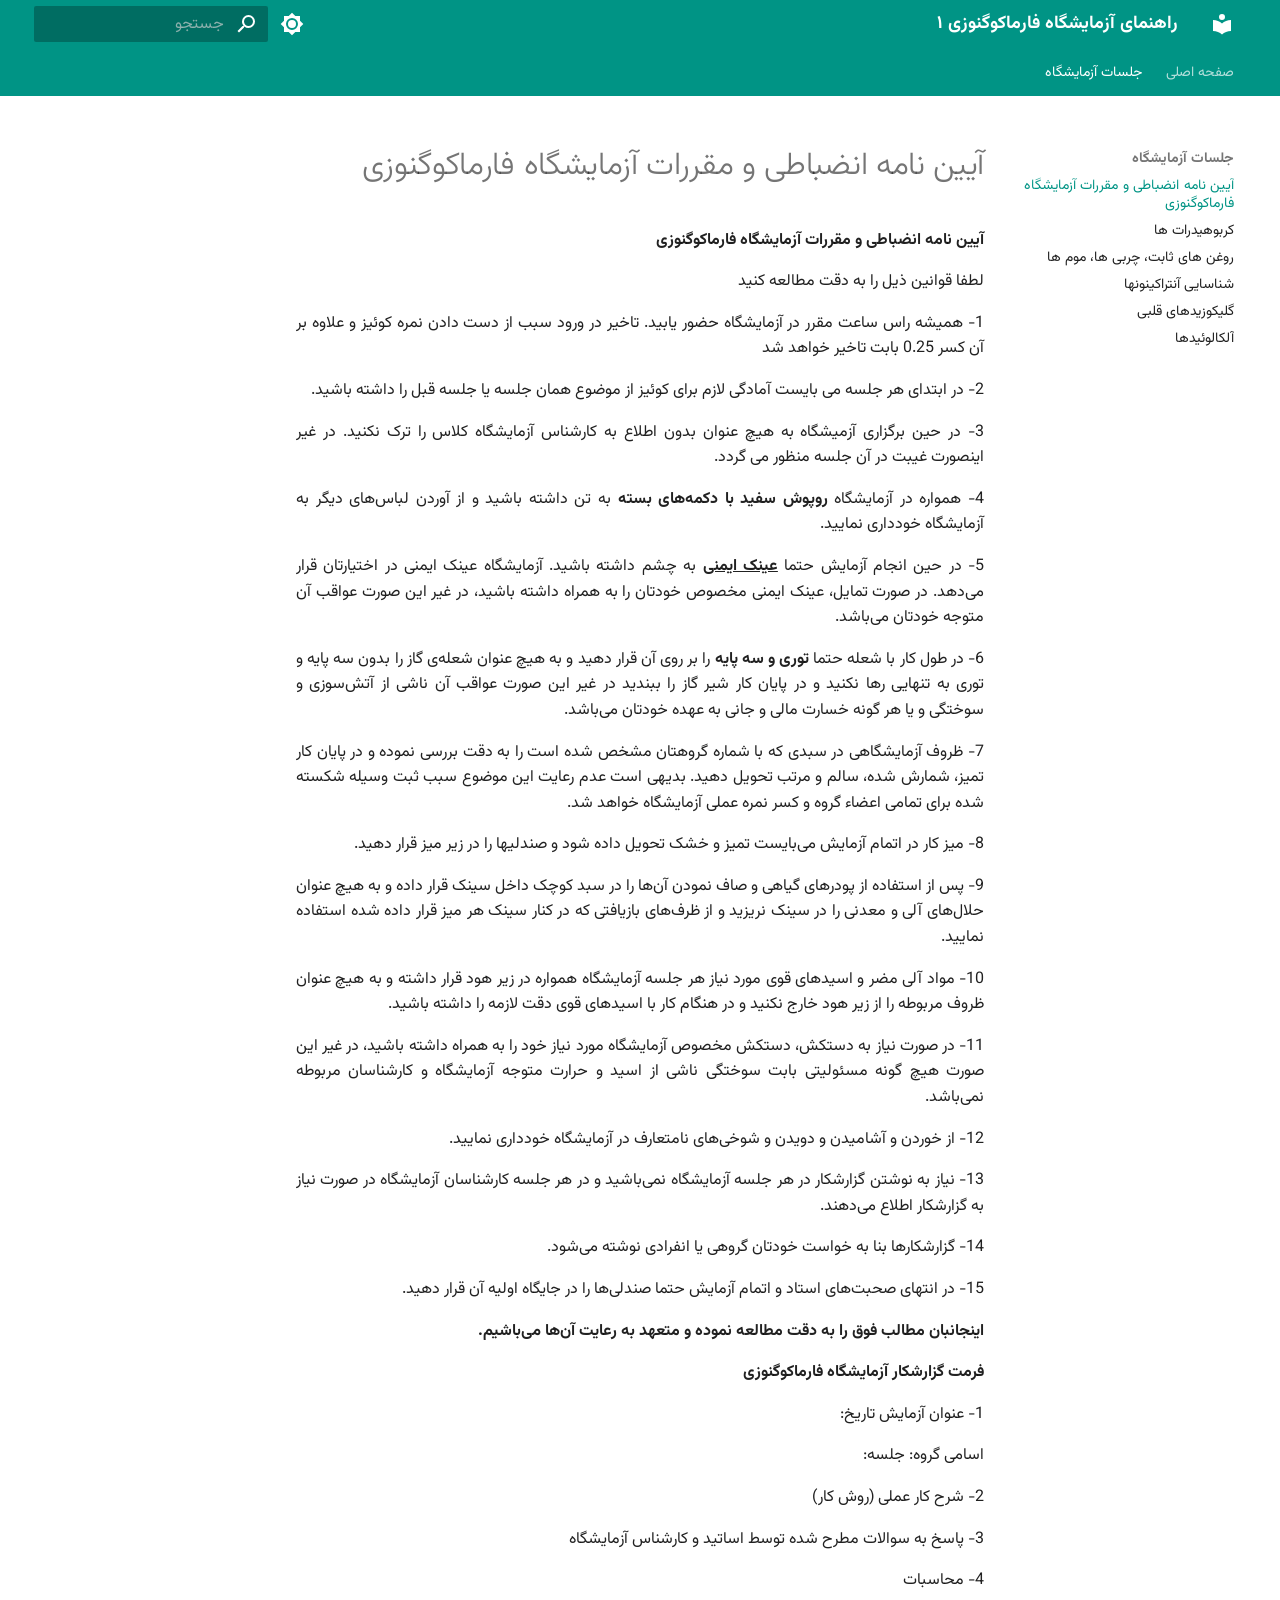
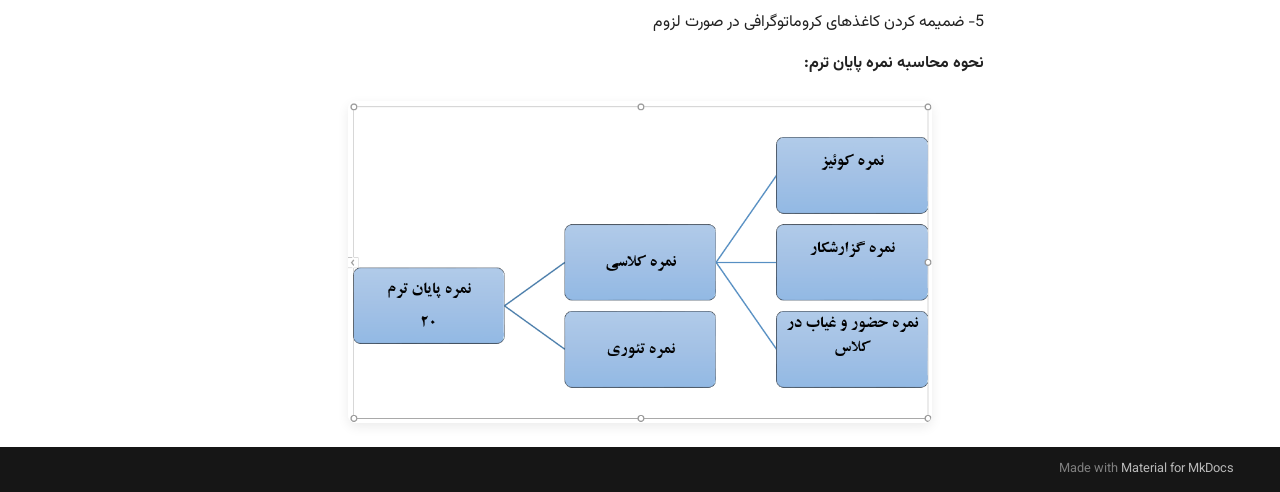
==== session_01/index.html @ 50187b8a "Deployed cee4f07 with MkDocs version: 1.6.1" ====
<!doctype html>
<html lang="fa" class="no-js">
  <head>
    
      <meta charset="utf-8">
      <meta name="viewport" content="width=device-width,initial-scale=1">
      
        <meta name="description" content="Pharmacognosy Laboratory Manual">
      
      
        <meta name="author" content="Pharmacognosy Department">
      
      
      
        <link rel="prev" href="..">
      
      
        <link rel="next" href="../session_02/">
      
      
        
      
      
      <link rel="icon" href="../assets/images/favicon.png">
      <meta name="generator" content="mkdocs-1.6.1, mkdocs-material-9.7.7">
    
    
      
        <title>آیین نامه انضباطی و مقررات آزمایشگاه فارماکوگنوزی - راهنمای آزمایشگاه فارماکوگنوزی ۱</title>
      
    
    
      <link rel="stylesheet" href="../assets/stylesheets/main.ec1eaa64.min.css">
      
        
        <link rel="stylesheet" href="../assets/stylesheets/palette.ab4e12ef.min.css">
      
      


    
    
      
    
    
      
        
        
        <link rel="preconnect" href="https://fonts.gstatic.com" crossorigin>
        <link rel="stylesheet" href="https://fonts.googleapis.com/css?family=Roboto:300,300i,400,400i,700,700i%7CRoboto+Mono:400,400i,700,700i&display=fallback">
        <style>:root{--md-text-font:"Roboto";--md-code-font:"Roboto Mono"}</style>
      
    
    
      <link rel="stylesheet" href="../stylesheets/extra.css">
    
    <script>__md_scope=new URL("..",location),__md_hash=e=>[...e].reduce(((e,_)=>(e<<5)-e+_.charCodeAt(0)),0),__md_get=(e,_=localStorage,t=__md_scope)=>JSON.parse(_.getItem(t.pathname+"."+e)),__md_set=(e,_,t=localStorage,a=__md_scope)=>{try{t.setItem(a.pathname+"."+e,JSON.stringify(_))}catch(e){}}</script>
    
      

    
    
  </head>
  
  
    
    
      
    
    
    
    
    <body dir="rtl" data-md-color-scheme="default" data-md-color-primary="teal" data-md-color-accent="indigo">
  
    
    <input class="md-toggle" data-md-toggle="drawer" type="checkbox" id="__drawer" autocomplete="off">
    <input class="md-toggle" data-md-toggle="search" type="checkbox" id="__search" autocomplete="off">
    <label class="md-overlay" for="__drawer"></label>
    <div data-md-component="skip">
      
    </div>
    <div data-md-component="announce">
      
    </div>
    
    
      

<header class="md-header" data-md-component="header">
  <nav class="md-header__inner md-grid" aria-label="سرتیتر">
    <a href=".." title="راهنمای آزمایشگاه فارماکوگنوزی ۱" class="md-header__button md-logo" aria-label="راهنمای آزمایشگاه فارماکوگنوزی ۱" data-md-component="logo">
      
  
  <svg xmlns="http://www.w3.org/2000/svg" viewBox="0 0 24 24"><path d="M12 8a3 3 0 0 0 3-3 3 3 0 0 0-3-3 3 3 0 0 0-3 3 3 3 0 0 0 3 3m0 3.54C9.64 9.35 6.5 8 3 8v11c3.5 0 6.64 1.35 9 3.54 2.36-2.19 5.5-3.54 9-3.54V8c-3.5 0-6.64 1.35-9 3.54"/></svg>

    </a>
    <label class="md-header__button md-icon" for="__drawer">
      
      <svg xmlns="http://www.w3.org/2000/svg" viewBox="0 0 24 24"><path d="M3 6h18v2H3zm0 5h18v2H3zm0 5h18v2H3z"/></svg>
    </label>
    <div class="md-header__title" data-md-component="header-title">
      <div class="md-header__ellipsis">
        <div class="md-header__topic">
          <span class="md-ellipsis">
            راهنمای آزمایشگاه فارماکوگنوزی ۱
          </span>
        </div>
        <div class="md-header__topic" data-md-component="header-topic">
          <span class="md-ellipsis">
            
              آیین نامه انضباطی و مقررات آزمایشگاه فارماکوگنوزی
            
          </span>
        </div>
      </div>
    </div>
    
      
        <form class="md-header__option" data-md-component="palette">
  
    
    
    
    <input class="md-option" data-md-color-media="" data-md-color-scheme="default" data-md-color-primary="teal" data-md-color-accent="indigo"  aria-label="حالت تاریک"  type="radio" name="__palette" id="__palette_0">
    
      <label class="md-header__button md-icon" title="حالت تاریک" for="__palette_1" hidden>
        <svg xmlns="http://www.w3.org/2000/svg" viewBox="0 0 24 24"><path d="M12 8a4 4 0 0 0-4 4 4 4 0 0 0 4 4 4 4 0 0 0 4-4 4 4 0 0 0-4-4m0 10a6 6 0 0 1-6-6 6 6 0 0 1 6-6 6 6 0 0 1 6 6 6 6 0 0 1-6 6m8-9.31V4h-4.69L12 .69 8.69 4H4v4.69L.69 12 4 15.31V20h4.69L12 23.31 15.31 20H20v-4.69L23.31 12z"/></svg>
      </label>
    
  
    
    
    
    <input class="md-option" data-md-color-media="" data-md-color-scheme="slate" data-md-color-primary="teal" data-md-color-accent="indigo"  aria-label="حالت روشن"  type="radio" name="__palette" id="__palette_1">
    
      <label class="md-header__button md-icon" title="حالت روشن" for="__palette_0" hidden>
        <svg xmlns="http://www.w3.org/2000/svg" viewBox="0 0 24 24"><path d="M12 18c-.89 0-1.74-.2-2.5-.55C11.56 16.5 13 14.42 13 12s-1.44-4.5-3.5-5.45C10.26 6.2 11.11 6 12 6a6 6 0 0 1 6 6 6 6 0 0 1-6 6m8-9.31V4h-4.69L12 .69 8.69 4H4v4.69L.69 12 4 15.31V20h4.69L12 23.31 15.31 20H20v-4.69L23.31 12z"/></svg>
      </label>
    
  
</form>
      
    
    
      <script>var palette=__md_get("__palette");if(palette&&palette.color){if("(prefers-color-scheme)"===palette.color.media){var media=matchMedia("(prefers-color-scheme: light)"),input=document.querySelector(media.matches?"[data-md-color-media='(prefers-color-scheme: light)']":"[data-md-color-media='(prefers-color-scheme: dark)']");palette.color.media=input.getAttribute("data-md-color-media"),palette.color.scheme=input.getAttribute("data-md-color-scheme"),palette.color.primary=input.getAttribute("data-md-color-primary"),palette.color.accent=input.getAttribute("data-md-color-accent")}for(var[key,value]of Object.entries(palette.color))document.body.setAttribute("data-md-color-"+key,value)}</script>
    
    
    
      
      
        <label class="md-header__button md-icon" for="__search">
          
          <svg xmlns="http://www.w3.org/2000/svg" viewBox="0 0 24 24"><path d="M9.5 3A6.5 6.5 0 0 1 16 9.5c0 1.61-.59 3.09-1.56 4.23l.27.27h.79l5 5-1.5 1.5-5-5v-.79l-.27-.27A6.52 6.52 0 0 1 9.5 16 6.5 6.5 0 0 1 3 9.5 6.5 6.5 0 0 1 9.5 3m0 2C7 5 5 7 5 9.5S7 14 9.5 14 14 12 14 9.5 12 5 9.5 5"/></svg>
        </label>
        <div class="md-search" data-md-component="search" role="dialog">
  <label class="md-search__overlay" for="__search"></label>
  <div class="md-search__inner" role="search">
    <form class="md-search__form" name="search">
      <input type="text" class="md-search__input" name="query" aria-label="جستجو" placeholder="جستجو" autocapitalize="off" autocorrect="off" autocomplete="off" spellcheck="false" data-md-component="search-query" required>
      <label class="md-search__icon md-icon" for="__search">
        
        <svg xmlns="http://www.w3.org/2000/svg" viewBox="0 0 24 24"><path d="M9.5 3A6.5 6.5 0 0 1 16 9.5c0 1.61-.59 3.09-1.56 4.23l.27.27h.79l5 5-1.5 1.5-5-5v-.79l-.27-.27A6.52 6.52 0 0 1 9.5 16 6.5 6.5 0 0 1 3 9.5 6.5 6.5 0 0 1 9.5 3m0 2C7 5 5 7 5 9.5S7 14 9.5 14 14 12 14 9.5 12 5 9.5 5"/></svg>
        
        <svg xmlns="http://www.w3.org/2000/svg" viewBox="0 0 24 24"><path d="M20 11v2H8l5.5 5.5-1.42 1.42L4.16 12l7.92-7.92L13.5 5.5 8 11z"/></svg>
      </label>
      <nav class="md-search__options" aria-label="جستجو">
        
        <button type="reset" class="md-search__icon md-icon" title="بازنشانی" aria-label="بازنشانی" tabindex="-1">
          
          <svg xmlns="http://www.w3.org/2000/svg" viewBox="0 0 24 24"><path d="M19 6.41 17.59 5 12 10.59 6.41 5 5 6.41 10.59 12 5 17.59 6.41 19 12 13.41 17.59 19 19 17.59 13.41 12z"/></svg>
        </button>
      </nav>
      
        <div class="md-search__suggest" data-md-component="search-suggest"></div>
      
    </form>
    <div class="md-search__output">
      <div class="md-search__scrollwrap" tabindex="0" data-md-scrollfix>
        <div class="md-search-result" data-md-component="search-result">
          <div class="md-search-result__meta">
            راه‌اندازی جستجو
          </div>
          <ol class="md-search-result__list" role="presentation"></ol>
        </div>
      </div>
    </div>
  </div>
</div>
      
    
    
  </nav>
  
</header>
    
    <div class="md-container" data-md-component="container">
      
      
        
          
            
<nav class="md-tabs" aria-label="زبانه‌ها" data-md-component="tabs">
  <div class="md-grid">
    <ul class="md-tabs__list">
      
        
  
  
  
  
    <li class="md-tabs__item">
      <a href=".." class="md-tabs__link">
        
  
  
    
  
  صفحه اصلی

      </a>
    </li>
  

      
        
  
  
  
    
  
  
    
    
      <li class="md-tabs__item md-tabs__item--active">
        <a href="./" class="md-tabs__link">
          
  
  
  جلسات آزمایشگاه

        </a>
      </li>
    
  

      
    </ul>
  </div>
</nav>
          
        
      
      <main class="md-main" data-md-component="main">
        <div class="md-main__inner md-grid">
          
            
              
              <div class="md-sidebar md-sidebar--primary" data-md-component="sidebar" data-md-type="navigation" >
                <div class="md-sidebar__scrollwrap">
                  <div class="md-sidebar__inner">
                    


  


<nav class="md-nav md-nav--primary md-nav--lifted" aria-label="هدایت" data-md-level="0">
  <label class="md-nav__title" for="__drawer">
    <a href=".." title="راهنمای آزمایشگاه فارماکوگنوزی ۱" class="md-nav__button md-logo" aria-label="راهنمای آزمایشگاه فارماکوگنوزی ۱" data-md-component="logo">
      
  
  <svg xmlns="http://www.w3.org/2000/svg" viewBox="0 0 24 24"><path d="M12 8a3 3 0 0 0 3-3 3 3 0 0 0-3-3 3 3 0 0 0-3 3 3 3 0 0 0 3 3m0 3.54C9.64 9.35 6.5 8 3 8v11c3.5 0 6.64 1.35 9 3.54 2.36-2.19 5.5-3.54 9-3.54V8c-3.5 0-6.64 1.35-9 3.54"/></svg>

    </a>
    راهنمای آزمایشگاه فارماکوگنوزی ۱
  </label>
  
  <ul class="md-nav__list" data-md-scrollfix>
    
      
      
  
  
  
  
    <li class="md-nav__item">
      <a href=".." class="md-nav__link">
        
  
  
  <span class="md-ellipsis">
    
  
    صفحه اصلی
  

    
  </span>
  
  

      </a>
    </li>
  

    
      
      
  
  
    
  
  
  
    
    
    
    
      
        
        
      
      
    
    
    <li class="md-nav__item md-nav__item--active md-nav__item--section md-nav__item--nested">
      
        
        
        <input class="md-nav__toggle md-toggle " type="checkbox" id="__nav_2" checked>
        
          
          <label class="md-nav__link" for="__nav_2" id="__nav_2_label" tabindex="">
            
  
  
  <span class="md-ellipsis">
    
  
    جلسات آزمایشگاه
  

    
  </span>
  
  

            <span class="md-nav__icon md-icon"></span>
          </label>
        
        <nav class="md-nav" data-md-level="1" aria-labelledby="__nav_2_label" aria-expanded="true">
          <label class="md-nav__title" for="__nav_2">
            <span class="md-nav__icon md-icon"></span>
            
  
    جلسات آزمایشگاه
  

          </label>
          <ul class="md-nav__list" data-md-scrollfix>
            
              
                
  
  
    
  
  
  
    <li class="md-nav__item md-nav__item--active">
      
      <input class="md-nav__toggle md-toggle" type="checkbox" id="__toc">
      
      
      
      <a href="./" class="md-nav__link md-nav__link--active">
        
  
  
  <span class="md-ellipsis">
    
  
    آیین نامه انضباطی و مقررات آزمایشگاه فارماکوگنوزی
  

    
  </span>
  
  

      </a>
      
    </li>
  

              
            
              
                
  
  
  
  
    <li class="md-nav__item">
      <a href="../session_02/" class="md-nav__link">
        
  
  
  <span class="md-ellipsis">
    
  
    کربوهیدرات ها
  

    
  </span>
  
  

      </a>
    </li>
  

              
            
              
                
  
  
  
  
    <li class="md-nav__item">
      <a href="../session_03/" class="md-nav__link">
        
  
  
  <span class="md-ellipsis">
    
  
    روغن های ثابت، چربی ها، موم ها
  

    
  </span>
  
  

      </a>
    </li>
  

              
            
              
                
  
  
  
  
    <li class="md-nav__item">
      <a href="../session_04/" class="md-nav__link">
        
  
  
  <span class="md-ellipsis">
    
  
    شناسایی آنتراکینونها
  

    
  </span>
  
  

      </a>
    </li>
  

              
            
              
                
  
  
  
  
    <li class="md-nav__item">
      <a href="../session_05/" class="md-nav__link">
        
  
  
  <span class="md-ellipsis">
    
  
    گلیکوزیدهای قلبی
  

    
  </span>
  
  

      </a>
    </li>
  

              
            
              
                
  
  
  
  
    <li class="md-nav__item">
      <a href="../session_06/" class="md-nav__link">
        
  
  
  <span class="md-ellipsis">
    
  
    آلکالوئیدها
  

    
  </span>
  
  

      </a>
    </li>
  

              
            
          </ul>
        </nav>
      
    </li>
  

    
  </ul>
</nav>
                  </div>
                </div>
              </div>
            
            
              
              <div class="md-sidebar md-sidebar--secondary" data-md-component="sidebar" data-md-type="toc" >
                <div class="md-sidebar__scrollwrap">
                  <div class="md-sidebar__inner">
                    

<nav class="md-nav md-nav--secondary" aria-label="فهرست موضوعات">
  
  
  
  
</nav>
                  </div>
                </div>
              </div>
            
          
          
            <div class="md-content" data-md-component="content">
              
              <article class="md-content__inner md-typeset">
                
                  



  <h1>آیین نامه انضباطی و مقررات آزمایشگاه فارماکوگنوزی</h1>

<p><strong><span dir="rtl">آیین نامه انضباطی و مقررات آزمایشگاه فارماکوگنوزی</span></strong></p>
<p><span dir="rtl">لطفا قوانین ذیل را به دقت مطالعه کنید</span></p>
<p><span dir="rtl">1- همیشه راس ساعت مقرر در آزمایشگاه حضور یابید. تاخیر در ورود سبب از دست دادن نمره کوئیز و علاوه بر آن کسر 0.25 بابت تاخیر خواهد شد</span></p>
<p><span dir="rtl">2- در ابتدای هر جلسه می بایست آمادگی لازم برای کوئیز از موضوع همان جلسه یا جلسه قبل را داشته باشید.</span></p>
<p><span dir="rtl">3- در حین برگزاری آزمیشگاه به هیچ عنوان بدون اطلاع به کارشناس آزمایشگاه کلاس را ترک نکنید. در غیر اینصورت غیبت در آن جلسه منظور می گردد.</span></p>
<p><span dir="rtl">4- همواره در آزمایشگاه <strong>روپوش سفید با دکمه‌های بسته</strong> به تن داشته باشید و از آوردن لباس‌های دیگر به آزمایشگاه خودداری نمایید.</span></p>
<p><span dir="rtl">5- در حین انجام آزمایش حتما <strong><u>عینک ایمنی</u></strong> به چشم داشته باشید. آزمایشگاه عینک ایمنی در اختیارتان قرار می‌دهد. در صورت تمایل، عینک ایمنی مخصوص خودتان را به همراه داشته باشید، در غیر این صورت عواقب آن متوجه خودتان می‌باشد.</span></p>
<p><span dir="rtl">6- در طول کار با شعله حتما <strong>توری و سه پایه</strong> را بر روی آن قرار دهید و به هیچ عنوان شعله‌ی گاز را بدون سه پایه و توری به تنهایی رها نکنید و در پایان کار شیر گاز را ببندید در غیر این صورت عواقب آن ناشی از آتش‌سوزی و سوختگی و یا هر گونه خسارت مالی و جانی به عهده خودتان می‌باشد.</span></p>
<p><span dir="rtl">7- ظروف آزمایشگاهی در سبدی که با شماره گروهتان مشخص شده است را به دقت بررسی نموده و در پایان کار تمیز، شمارش شده، سالم و مرتب تحویل دهید. بدیهی است عدم رعایت این موضوع سبب ثبت وسیله شکسته شده برای تمامی اعضاء گروه و کسر نمره عملی آزمایشگاه خواهد شد.</span></p>
<p><span dir="rtl">8- میز کار در اتمام آزمایش می‌بایست تمیز و خشک تحویل داده شود و صندلیها را در زیر میز قرار دهید.</span></p>
<p><span dir="rtl">9- پس از استفاده از پودرهای گیاهی و صاف نمودن آن‌ها را در سبد کوچک داخل سینک قرار داده و به هیچ عنوان حلال‌های آلی و معدنی را در سینک نریزید و از ظرف‌های بازیافتی که در کنار سینک هر میز قرار داده شده استفاده نمایید.</span></p>
<p><span dir="rtl">10- مواد آلی مضر و اسیدهای قوی مورد نیاز هر جلسه آزمایشگاه همواره در زیر هود قرار داشته و به هیچ عنوان ظروف مربوطه را از زیر هود خارج نکنید و در هنگام کار با اسیدهای قوی دقت لازمه را داشته باشید.</span></p>
<p><span dir="rtl">11- در صورت نیاز به دستکش، دستکش مخصوص آزمایشگاه مورد نیاز خود را به همراه داشته باشید، در غیر این صورت هیچ گونه مسئولیتی بابت سوختگی ناشی از اسید و حرارت متوجه آزمایشگاه و کارشناسان مربوطه نمی‌باشد.</span></p>
<p><span dir="rtl">12- از خوردن و آشامیدن و دویدن و شوخی‌های نامتعارف در آزمایشگاه خودداری نمایید.</span></p>
<p><span dir="rtl">13- نیاز به نوشتن گزارشکار در هر جلسه آزمایشگاه نمی‌باشید و در هر جلسه کارشناسان آزمایشگاه در صورت نیاز به گزارشکار اطلاع می‌دهند.</span></p>
<p><span dir="rtl">14- گزارشکارها بنا به خواست خودتان گروهی یا انفرادی نوشته می‌شود.</span></p>
<p><span dir="rtl">15- در انتهای صحبت‌های استاد و اتمام آزمایش حتما صندلی‌ها را در جایگاه اولیه آن قرار دهید.</span></p>
<p><strong><span dir="rtl">اینجانبان مطالب فوق را به دقت مطالعه نموده و متعهد به رعایت آن‌ها می‌باشیم.</span></strong></p>
<p><strong><span dir="rtl">فرمت گزارشکار آزمایشگاه فارماکوگنوزی</span></strong></p>
<p><span dir="rtl">1- عنوان آزمایش تاریخ:</span></p>
<p><span dir="rtl">اسامی گروه: جلسه:</span></p>
<p><span dir="rtl">2- شرح کار عملی (روش کار)</span></p>
<p><span dir="rtl">3- پاسخ به سوالات مطرح شده توسط اساتید و کارشناس آزمایشگاه</span></p>
<p><span dir="rtl">4- محاسبات</span></p>
<p><span dir="rtl">5- ضمیمه کردن کاغذهای کروماتوگرافی در صورت لزوم</span></p>
<p><strong><span dir="rtl">نحوه محاسبه نمره پایان ترم:</span></strong></p>
<p><img alt="D:\Courses\Pharmacognosy lab\New lab manual\score.png" src="../assets/session_01/media/image1.png" /></p>












                
              </article>
            </div>
          
          
<script>var target=document.getElementById(location.hash.slice(1));target&&target.name&&(target.checked=target.name.startsWith("__tabbed_"))</script>
        </div>
        
          <button type="button" class="md-top md-icon" data-md-component="top" hidden>
  
  <svg xmlns="http://www.w3.org/2000/svg" viewBox="0 0 24 24"><path d="M13 20h-2V8l-5.5 5.5-1.42-1.42L12 4.16l7.92 7.92-1.42 1.42L13 8z"/></svg>
  برگشت به بالا
</button>
        
      </main>
      
        <footer class="md-footer">
  
  <div class="md-footer-meta md-typeset">
    <div class="md-footer-meta__inner md-grid">
      <div class="md-copyright">
  
  
    Made with
    <a href="https://squidfunk.github.io/mkdocs-material/" target="_blank" rel="noopener">
      Material for MkDocs
    </a>
  
</div>
      
    </div>
  </div>
</footer>
      
    </div>
    <div class="md-dialog" data-md-component="dialog">
      <div class="md-dialog__inner md-typeset"></div>
    </div>
    
    
    
      
      
      <script id="__config" type="application/json">{"annotate": null, "base": "..", "features": ["navigation.instant", "navigation.tracking", "navigation.top", "navigation.tabs", "search.suggest", "search.highlight", "content.code.copy"], "search": "../assets/javascripts/workers/search.2c215733.min.js", "tags": null, "translations": {"clipboard.copied": "\u06a9\u067e\u06cc \u0634\u062f", "clipboard.copy": "\u06a9\u067e\u06cc \u06a9\u0631\u062f\u0646", "search.result.more.one": "1 \u0645\u0648\u0631\u062f \u062f\u06cc\u06af\u0631 \u062f\u0631 \u0627\u06cc\u0646 \u0635\u0641\u062d\u0647", "search.result.more.other": "# \u0645\u0648\u0631\u062f \u062f\u06cc\u06af\u0631 \u062f\u0631 \u0627\u06cc\u0646 \u0635\u0641\u062d\u0647", "search.result.none": "\u0633\u0646\u062f\u06cc \u06cc\u0627\u0641\u062a \u0646\u0634\u062f", "search.result.one": "1 \u0633\u0646\u062f \u06cc\u0627\u0641\u062a \u0634\u062f", "search.result.other": "# \u0633\u0646\u062f \u06cc\u0627\u0641\u062a \u0634\u062f", "search.result.placeholder": "\u0628\u0631\u0627\u06cc \u0634\u0631\u0648\u0639 \u062c\u0633\u062a\u062c\u0648 \u062a\u0627\u06cc\u067e \u06a9\u0646\u06cc\u062f", "search.result.term.missing": "\u0645\u0648\u062c\u0648\u062f \u0646\u06cc\u0633\u062a", "select.version": "\u0627\u0646\u062a\u062e\u0627\u0628 \u0648\u06cc\u0631\u0627\u06cc\u0634"}, "version": null}</script>
    
    
      <script src="../assets/javascripts/bundle.d7400e89.min.js"></script>
      
    
  </body>
</html>
---- assets/stylesheets/main.ec1eaa64.min.css ----
@charset "UTF-8";html{-webkit-text-size-adjust:none;-moz-text-size-adjust:none;text-size-adjust:none;box-sizing:border-box}*,:after,:before{box-sizing:inherit}@media (prefers-reduced-motion){*,:after,:before{transition:none!important}}body{margin:0}a,button,input,label{-webkit-tap-highlight-color:transparent}a{color:inherit;text-decoration:none}hr{border:0;box-sizing:initial;display:block;height:.05rem;overflow:visible;padding:0}small{font-size:80%}sub,sup{line-height:1em}img{border-style:none}table{border-collapse:initial;border-spacing:0}td,th{font-weight:400;vertical-align:top}button{background:#0000;border:0;font-family:inherit;font-size:inherit;margin:0;padding:0}input{border:0;outline:none}:root{--md-primary-fg-color:#4051b5;--md-primary-fg-color--light:#5d6cc0;--md-primary-fg-color--dark:#303fa1;--md-primary-bg-color:#fff;--md-primary-bg-color--light:#ffffffb3;--md-accent-fg-color:#526cfe;--md-accent-fg-color--transparent:#526cfe1a;--md-accent-bg-color:#fff;--md-accent-bg-color--light:#ffffffb3}[data-md-color-scheme=default]{color-scheme:light}[data-md-color-scheme=default] img[src$="#gh-dark-mode-only"],[data-md-color-scheme=default] img[src$="#only-dark"]{display:none}:root,[data-md-color-scheme=default]{--md-hue:225deg;--md-default-fg-color:#000000de;--md-default-fg-color--light:#0000008a;--md-default-fg-color--lighter:#00000052;--md-default-fg-color--lightest:#00000012;--md-default-bg-color:#fff;--md-default-bg-color--light:#ffffffb3;--md-default-bg-color--lighter:#ffffff4d;--md-default-bg-color--lightest:#ffffff1f;--md-code-fg-color:#36464e;--md-code-bg-color:#f5f5f5;--md-code-bg-color--light:#f5f5f5b3;--md-code-bg-color--lighter:#f5f5f54d;--md-code-hl-color:#4287ff;--md-code-hl-color--light:#4287ff1a;--md-code-hl-number-color:#d52a2a;--md-code-hl-special-color:#db1457;--md-code-hl-function-color:#a846b9;--md-code-hl-constant-color:#6e59d9;--md-code-hl-keyword-color:#3f6ec6;--md-code-hl-string-color:#1c7d4d;--md-code-hl-name-color:var(--md-code-fg-color);--md-code-hl-operator-color:var(--md-default-fg-color--light);--md-code-hl-punctuation-color:var(--md-default-fg-color--light);--md-code-hl-comment-color:var(--md-default-fg-color--light);--md-code-hl-generic-color:var(--md-default-fg-color--light);--md-code-hl-variable-color:var(--md-default-fg-color--light);--md-typeset-color:var(--md-default-fg-color);--md-typeset-a-color:var(--md-primary-fg-color);--md-typeset-del-color:#f5503d26;--md-typeset-ins-color:#0bd57026;--md-typeset-kbd-color:#fafafa;--md-typeset-kbd-accent-color:#fff;--md-typeset-kbd-border-color:#b8b8b8;--md-typeset-mark-color:#ffff0080;--md-typeset-table-color:#0000001f;--md-typeset-table-color--light:rgba(0,0,0,.035);--md-admonition-fg-color:var(--md-default-fg-color);--md-admonition-bg-color:var(--md-default-bg-color);--md-warning-fg-color:#000000de;--md-warning-bg-color:#ff9;--md-footer-fg-color:#fff;--md-footer-fg-color--light:#ffffffb3;--md-footer-fg-color--lighter:#ffffff73;--md-footer-bg-color:#000000de;--md-footer-bg-color--dark:#00000052;--md-shadow-z1:0 0.2rem 0.5rem #0000000d,0 0 0.05rem #0000001a;--md-shadow-z2:0 0.2rem 0.5rem #0000001a,0 0 0.05rem #00000040;--md-shadow-z3:0 0.2rem 0.5rem #0003,0 0 0.05rem #00000059}.md-icon svg{fill:currentcolor;display:block;height:1.2rem;width:1.2rem}body{-webkit-font-smoothing:antialiased;-moz-osx-font-smoothing:grayscale;--md-text-font-family:var(--md-text-font,_),-apple-system,BlinkMacSystemFont,Helvetica,Arial,sans-serif;--md-code-font-family:var(--md-code-font,_),SFMono-Regular,Consolas,Menlo,monospace}aside,body,input{font-feature-settings:"kern","liga";color:var(--md-typeset-color);font-family:var(--md-text-font-family)}code,kbd,pre{font-feature-settings:"kern";font-family:var(--md-code-font-family)}:root{--md-typeset-table-sort-icon:url('data:image/svg+xml;charset=utf-8,<svg xmlns="http://www.w3.org/2000/svg" viewBox="0 0 24 24"><path d="m18 21-4-4h3V7h-3l4-4 4 4h-3v10h3M2 19v-2h10v2M2 13v-2h7v2M2 7V5h4v2z"/></svg>');--md-typeset-table-sort-icon--asc:url('data:image/svg+xml;charset=utf-8,<svg xmlns="http://www.w3.org/2000/svg" viewBox="0 0 24 24"><path d="M19 17h3l-4 4-4-4h3V3h2M2 17h10v2H2M6 5v2H2V5m0 6h7v2H2z"/></svg>');--md-typeset-table-sort-icon--desc:url('data:image/svg+xml;charset=utf-8,<svg xmlns="http://www.w3.org/2000/svg" viewBox="0 0 24 24"><path d="M19 7h3l-4-4-4 4h3v14h2M2 17h10v2H2M6 5v2H2V5m0 6h7v2H2z"/></svg>')}.md-typeset{-webkit-print-color-adjust:exact;color-adjust:exact;font-size:.8rem;line-height:1.6;overflow-wrap:break-word}@media print{.md-typeset{font-size:.68rem}}.md-typeset blockquote,.md-typeset dl,.md-typeset figure,.md-typeset ol,.md-typeset pre,.md-typeset ul{margin-bottom:1em;margin-top:1em}.md-typeset h1{color:var(--md-default-fg-color--light);font-size:2em;line-height:1.3;margin:0 0 1.25em}.md-typeset h1,.md-typeset h2{font-weight:300;letter-spacing:-.01em}.md-typeset h2{font-size:1.5625em;line-height:1.4;margin:1.6em 0 .64em}.md-typeset h3{font-size:1.25em;font-weight:400;letter-spacing:-.01em;line-height:1.5;margin:1.6em 0 .8em}.md-typeset h2+h3{margin-top:.8em}.md-typeset h4{font-weight:700;letter-spacing:-.01em;margin:1em 0}.md-typeset h5,.md-typeset h6{color:var(--md-default-fg-color--light);font-size:.8em;font-weight:700;letter-spacing:-.01em;margin:1.25em 0}.md-typeset h5{text-transform:uppercase}.md-typeset h5 code{text-transform:none}.md-typeset hr{border-bottom:.05rem solid var(--md-default-fg-color--lightest);display:flow-root;margin:1.5em 0}.md-typeset a{color:var(--md-typeset-a-color);word-break:break-word}.md-typeset a,.md-typeset a:before{transition:color 125ms}.md-typeset a:focus,.md-typeset a:hover{color:var(--md-accent-fg-color)}.md-typeset a:focus code,.md-typeset a:hover code{background-color:var(--md-accent-fg-color--transparent);color:var(--md-accent-fg-color)}.md-typeset a code{color:var(--md-typeset-a-color)}.md-typeset a.focus-visible{outline-color:var(--md-accent-fg-color);outline-offset:.2rem}.md-typeset code,.md-typeset kbd,.md-typeset pre{color:var(--md-code-fg-color);direction:ltr;font-variant-ligatures:none;transition:background-color 125ms}@media print{.md-typeset code,.md-typeset kbd,.md-typeset pre{white-space:pre-wrap}}.md-typeset code{background-color:var(--md-code-bg-color);border-radius:.1rem;-webkit-box-decoration-break:clone;box-decoration-break:clone;font-size:.85em;padding:0 .2941176471em;transition:color 125ms,background-color 125ms;word-break:break-word}.md-typeset code:not(.focus-visible){-webkit-tap-highlight-color:transparent;outline:none}.md-typeset pre{display:flow-root;line-height:1.4;position:relative}.md-typeset pre>code{-webkit-box-decoration-break:slice;box-decoration-break:slice;box-shadow:none;display:block;margin:0;outline-color:var(--md-accent-fg-color);overflow:auto;padding:.7720588235em 1.1764705882em;scrollbar-color:var(--md-default-fg-color--lighter) #0000;scrollbar-width:thin;touch-action:auto;word-break:normal}.md-typeset pre>code:hover{scrollbar-color:var(--md-accent-fg-color) #0000}.md-typeset pre>code::-webkit-scrollbar{height:.2rem;width:.2rem}.md-typeset pre>code::-webkit-scrollbar-thumb{background-color:var(--md-default-fg-color--lighter)}.md-typeset pre>code::-webkit-scrollbar-thumb:hover{background-color:var(--md-accent-fg-color)}.md-typeset kbd{background-color:var(--md-typeset-kbd-color);border-radius:.1rem;box-shadow:0 .1rem 0 .05rem var(--md-typeset-kbd-border-color),0 .1rem 0 var(--md-typeset-kbd-border-color),0 -.1rem .2rem var(--md-typeset-kbd-accent-color) inset;color:var(--md-default-fg-color);display:inline-block;font-size:.75em;padding:0 .6666666667em;vertical-align:text-top;word-break:break-word}.md-typeset mark{background-color:var(--md-typeset-mark-color);-webkit-box-decoration-break:clone;box-decoration-break:clone;color:inherit;word-break:break-word}.md-typeset abbr{cursor:help;text-decoration:none}.md-typeset [data-preview],.md-typeset abbr{border-bottom:.05rem dotted var(--md-default-fg-color--light)}.md-typeset small{opacity:.75}[dir=ltr] .md-typeset sub,[dir=ltr] .md-typeset sup{margin-left:.078125em}[dir=rtl] .md-typeset sub,[dir=rtl] .md-typeset sup{margin-right:.078125em}[dir=ltr] .md-typeset blockquote{padding-left:.6rem}[dir=rtl] .md-typeset blockquote{padding-right:.6rem}[dir=ltr] .md-typeset blockquote{border-left:.2rem solid var(--md-default-fg-color--lighter)}[dir=rtl] .md-typeset blockquote{border-right:.2rem solid var(--md-default-fg-color--lighter)}.md-typeset blockquote{color:var(--md-default-fg-color--light);margin-left:0;margin-right:0}.md-typeset ul{list-style-type:disc}.md-typeset ul[type]{list-style-type:revert-layer}[dir=ltr] .md-typeset ol,[dir=ltr] .md-typeset ul{margin-left:.625em}[dir=rtl] .md-typeset ol,[dir=rtl] .md-typeset ul{margin-right:.625em}.md-typeset ol,.md-typeset ul{padding:0}.md-typeset ol:not([hidden]),.md-typeset ul:not([hidden]){display:flow-root}.md-typeset ol ol,.md-typeset ul ol{list-style-type:lower-alpha}.md-typeset ol ol ol,.md-typeset ul ol ol{list-style-type:lower-roman}.md-typeset ol ol ol ol,.md-typeset ul ol ol ol{list-style-type:upper-alpha}.md-typeset ol ol ol ol ol,.md-typeset ul ol ol ol ol{list-style-type:upper-roman}.md-typeset ol[type],.md-typeset ul[type]{list-style-type:revert-layer}[dir=ltr] .md-typeset ol li,[dir=ltr] .md-typeset ul li{margin-left:1.25em}[dir=rtl] .md-typeset ol li,[dir=rtl] .md-typeset ul li{margin-right:1.25em}.md-typeset ol li,.md-typeset ul li{margin-bottom:.5em}.md-typeset ol li blockquote,.md-typeset ol li p,.md-typeset ul li blockquote,.md-typeset ul li p{margin:.5em 0}.md-typeset ol li:last-child,.md-typeset ul li:last-child{margin-bottom:0}[dir=ltr] .md-typeset ol li ol,[dir=ltr] .md-typeset ol li ul,[dir=ltr] .md-typeset ul li ol,[dir=ltr] .md-typeset ul li ul{margin-left:.625em}[dir=rtl] .md-typeset ol li ol,[dir=rtl] .md-typeset ol li ul,[dir=rtl] .md-typeset ul li ol,[dir=rtl] .md-typeset ul li ul{margin-right:.625em}.md-typeset ol li ol,.md-typeset ol li ul,.md-typeset ul li ol,.md-typeset ul li ul{margin-bottom:.5em;margin-top:.5em}[dir=ltr] .md-typeset dd{margin-left:1.875em}[dir=rtl] .md-typeset dd{margin-right:1.875em}.md-typeset dd{margin-bottom:1.5em;margin-top:1em}.md-typeset img,.md-typeset svg,.md-typeset video{height:auto;max-width:100%}.md-typeset img[align=left]{margin:1em 1em 1em 0}.md-typeset img[align=right]{margin:1em 0 1em 1em}.md-typeset img[align]:only-child{margin-top:0}.md-typeset figure{display:flow-root;margin:1em auto;max-width:100%;text-align:center;width:fit-content}.md-typeset figure img{display:block;margin:0 auto}.md-typeset figcaption{font-style:italic;margin:1em auto;max-width:24rem}.md-typeset iframe{max-width:100%}.md-typeset table:not([class]){background-color:var(--md-default-bg-color);border:.05rem solid var(--md-typeset-table-color);border-radius:.1rem;display:inline-block;font-size:.64rem;max-width:100%;overflow:auto;touch-action:auto}@media print{.md-typeset table:not([class]){display:table}}.md-typeset table:not([class])+*{margin-top:1.5em}.md-typeset table:not([class]) td>:first-child,.md-typeset table:not([class]) th>:first-child{margin-top:0}.md-typeset table:not([class]) td>:last-child,.md-typeset table:not([class]) th>:last-child{margin-bottom:0}.md-typeset table:not([class]) td:not([align]),.md-typeset table:not([class]) th:not([align]){text-align:left}[dir=rtl] .md-typeset table:not([class]) td:not([align]),[dir=rtl] .md-typeset table:not([class]) th:not([align]){text-align:right}.md-typeset table:not([class]) th{font-weight:700;min-width:5rem;padding:.9375em 1.25em;vertical-align:top}.md-typeset table:not([class]) td{border-top:.05rem solid var(--md-typeset-table-color);padding:.9375em 1.25em;vertical-align:top}.md-typeset table:not([class]) tbody tr{transition:background-color 125ms}.md-typeset table:not([class]) tbody tr:hover{background-color:var(--md-typeset-table-color--light);box-shadow:0 .05rem 0 var(--md-default-bg-color) inset}.md-typeset table:not([class]) a{word-break:normal}.md-typeset table th[role=columnheader]{cursor:pointer}[dir=ltr] .md-typeset table th[role=columnheader]:after{margin-left:.5em}[dir=rtl] .md-typeset table th[role=columnheader]:after{margin-right:.5em}.md-typeset table th[role=columnheader]:after{content:"";display:inline-block;height:1.2em;-webkit-mask-image:var(--md-typeset-table-sort-icon);mask-image:var(--md-typeset-table-sort-icon);-webkit-mask-repeat:no-repeat;mask-repeat:no-repeat;-webkit-mask-size:contain;mask-size:contain;transition:background-color 125ms;vertical-align:text-bottom;width:1.2em}.md-typeset table th[role=columnheader]:hover:after{background-color:var(--md-default-fg-color--lighter)}.md-typeset table th[role=columnheader][aria-sort=ascending]:after{background-color:var(--md-default-fg-color--light);-webkit-mask-image:var(--md-typeset-table-sort-icon--asc);mask-image:var(--md-typeset-table-sort-icon--asc)}.md-typeset table th[role=columnheader][aria-sort=descending]:after{background-color:var(--md-default-fg-color--light);-webkit-mask-image:var(--md-typeset-table-sort-icon--desc);mask-image:var(--md-typeset-table-sort-icon--desc)}.md-typeset__scrollwrap{margin:1em -.8rem;overflow-x:auto;touch-action:auto}.md-typeset__table{display:inline-block;margin-bottom:.5em;padding:0 .8rem}@media print{.md-typeset__table{display:block}}html .md-typeset__table table{display:table;margin:0;overflow:hidden;width:100%}@media screen and (max-width:44.984375em){.md-content__inner>pre{margin:1em -.8rem}.md-content__inner>pre code{border-radius:0}}.md-typeset .md-author{border-radius:100%;display:block;flex-shrink:0;height:1.6rem;overflow:hidden;position:relative;transition:color 125ms,transform 125ms;width:1.6rem}.md-typeset .md-author img{display:block}.md-typeset .md-author--more{background:var(--md-default-fg-color--lightest);color:var(--md-default-fg-color--lighter);font-size:.6rem;font-weight:700;line-height:1.6rem;text-align:center}.md-typeset .md-author--long{height:2.4rem;width:2.4rem}.md-typeset a.md-author{transform:scale(1)}.md-typeset a.md-author img{border-radius:100%;filter:grayscale(100%) opacity(75%);transition:filter 125ms}.md-typeset a.md-author:focus,.md-typeset a.md-author:hover{transform:scale(1.1);z-index:1}.md-typeset a.md-author:focus img,.md-typeset a.md-author:hover img{filter:grayscale(0)}.md-banner{background-color:var(--md-footer-bg-color);color:var(--md-footer-fg-color);overflow:auto}@media print{.md-banner{display:none}}.md-banner--warning{background-color:var(--md-warning-bg-color);color:var(--md-warning-fg-color)}.md-banner__inner{font-size:.7rem;margin:.6rem auto;padding:0 .8rem}[dir=ltr] .md-banner__button{float:right}[dir=rtl] .md-banner__button{float:left}.md-banner__button{color:inherit;cursor:pointer;transition:opacity .25s}.no-js .md-banner__button{display:none}.md-banner__button:hover{opacity:.7}html{font-size:125%;height:100%;overflow-x:hidden}@media screen and (min-width:100em){html{font-size:137.5%}}@media screen and (min-width:125em){html{font-size:150%}}body{background-color:var(--md-default-bg-color);display:flex;flex-direction:column;font-size:.5rem;min-height:100%;position:relative;width:100%}@media print{body{display:block}}@media screen and (max-width:59.984375em){body[data-md-scrolllock]{position:fixed}}.md-grid{margin-left:auto;margin-right:auto;max-width:61rem}.md-container{display:flex;flex-direction:column;flex-grow:1}@media print{.md-container{display:block}}.md-main{flex-grow:1}.md-main__inner{display:flex;height:100%;margin-top:1.5rem}.md-ellipsis{overflow:hidden;text-overflow:ellipsis}.md-toggle{display:none}.md-option{height:0;opacity:0;position:absolute;width:0}.md-option:checked+label:not([hidden]){display:block}.md-option.focus-visible+label{outline-color:var(--md-accent-fg-color);outline-style:auto}.md-skip{background-color:var(--md-default-fg-color);border-radius:.1rem;color:var(--md-default-bg-color);font-size:.64rem;margin:.5rem;opacity:0;outline-color:var(--md-accent-fg-color);padding:.3rem .5rem;position:fixed;transform:translateY(.4rem);z-index:-1}.md-skip:focus{opacity:1;transform:translateY(0);transition:transform .25s cubic-bezier(.4,0,.2,1),opacity 175ms 75ms;z-index:10}@page{margin:25mm}:root{--md-clipboard-icon:url('data:image/svg+xml;charset=utf-8,<svg xmlns="http://www.w3.org/2000/svg" viewBox="0 0 24 24"><path d="M19 21H8V7h11m0-2H8a2 2 0 0 0-2 2v14a2 2 0 0 0 2 2h11a2 2 0 0 0 2-2V7a2 2 0 0 0-2-2m-3-4H4a2 2 0 0 0-2 2v14h2V3h12z"/></svg>')}.md-clipboard{border-radius:.1rem;color:var(--md-default-fg-color--lightest);cursor:pointer;height:1.5em;outline-color:var(--md-accent-fg-color);outline-offset:.1rem;transition:color .25s;width:1.5em;z-index:1}@media print{.md-clipboard{display:none}}.md-clipboard:not(.focus-visible){-webkit-tap-highlight-color:transparent;outline:none}:hover>.md-clipboard{color:var(--md-default-fg-color--light)}.md-clipboard:focus,.md-clipboard:hover{color:var(--md-accent-fg-color)}.md-clipboard:after{background-color:currentcolor;content:"";display:block;height:1.125em;margin:0 auto;-webkit-mask-image:var(--md-clipboard-icon);mask-image:var(--md-clipboard-icon);-webkit-mask-position:center;mask-position:center;-webkit-mask-repeat:no-repeat;mask-repeat:no-repeat;-webkit-mask-size:contain;mask-size:contain;width:1.125em}.md-clipboard--inline{cursor:pointer}.md-clipboard--inline code{transition:color .25s,background-color .25s}.md-clipboard--inline:focus code,.md-clipboard--inline:hover code{background-color:var(--md-accent-fg-color--transparent);color:var(--md-accent-fg-color)}:root{--md-code-select-icon:url('data:image/svg+xml;charset=utf-8,<svg xmlns="http://www.w3.org/2000/svg" viewBox="0 0 24 24"><path d="M19 19h-4v2h4c1.1 0 2-.9 2-2v-4h-2m0-12h-4v2h4v4h2V5c0-1.1-.9-2-2-2M5 5h4V3H5c-1.1 0-2 .9-2 2v4h2m0 6H3v4c0 1.1.9 2 2 2h4v-2H5zm2-4h2v2H7zm4 0h2v2h-2zm4 0h2v2h-2zM7 7h2v2H7zm4 0h2v2h-2zm4 0h2v2h-2zm-8 8h2v2H7zm4 0h2v2h-2zm4 0h2v2h-2z"/></svg>');--md-code-copy-icon:url('data:image/svg+xml;charset=utf-8,<svg xmlns="http://www.w3.org/2000/svg" viewBox="0 0 24 24"><path d="M19 21H8V7h11m0-2H8a2 2 0 0 0-2 2v14a2 2 0 0 0 2 2h11a2 2 0 0 0 2-2V7a2 2 0 0 0-2-2m-3-4H4a2 2 0 0 0-2 2v14h2V3h12z"/></svg>')}.md-typeset .md-code__content{display:grid}.md-code__nav{background-color:var(--md-code-bg-color--lighter);border-radius:.1rem;display:flex;gap:.2rem;padding:.2rem;position:absolute;right:.25em;top:.25em;transition:background-color .25s;z-index:1}:hover>.md-code__nav{background-color:var(--md-code-bg-color--light)}.md-code__button{color:var(--md-default-fg-color--lightest);cursor:pointer;display:block;height:1.5em;outline-color:var(--md-accent-fg-color);outline-offset:.1rem;transition:color .25s;width:1.5em}:hover>*>.md-code__button{color:var(--md-default-fg-color--light)}.md-code__button.focus-visible,.md-code__button:hover{color:var(--md-accent-fg-color)}.md-code__button--active{color:var(--md-default-fg-color)!important}.md-code__button:after{background-color:currentcolor;content:"";display:block;height:1.125em;margin:0 auto;-webkit-mask-position:center;mask-position:center;-webkit-mask-repeat:no-repeat;mask-repeat:no-repeat;-webkit-mask-size:contain;mask-size:contain;width:1.125em}.md-code__button[data-md-type=select]:after{-webkit-mask-image:var(--md-code-select-icon);mask-image:var(--md-code-select-icon)}.md-code__button[data-md-type=copy]:after{-webkit-mask-image:var(--md-code-copy-icon);mask-image:var(--md-code-copy-icon)}@keyframes consent{0%{opacity:0;transform:translateY(100%)}to{opacity:1;transform:translateY(0)}}@keyframes overlay{0%{opacity:0}to{opacity:1}}.md-consent__overlay{animation:overlay .25s both;-webkit-backdrop-filter:blur(.1rem);backdrop-filter:blur(.1rem);background-color:#0000008a;height:100%;opacity:1;position:fixed;top:0;width:100%;z-index:5}.md-consent__inner{animation:consent .5s cubic-bezier(.1,.7,.1,1) both;background-color:var(--md-default-bg-color);border:0;border-radius:.1rem;bottom:0;box-shadow:0 0 .2rem #0000001a,0 .2rem .4rem #0003;max-height:100%;overflow:auto;padding:0;position:fixed;width:100%;z-index:5}.md-consent__form{padding:.8rem}.md-consent__settings{display:none;margin:1em 0}input:checked+.md-consent__settings{display:block}.md-consent__controls{margin-bottom:.8rem}.md-typeset .md-consent__controls .md-button{display:inline}@media screen and (max-width:44.984375em){.md-typeset .md-consent__controls .md-button{display:block;margin-top:.4rem;text-align:center;width:100%}}.md-consent label{cursor:pointer}.md-content{flex-grow:1;min-width:0}.md-content__inner{margin:0 .8rem 1.2rem;padding-top:.6rem}@media screen and (min-width:76.25em){[dir=ltr] .md-sidebar--primary:not([hidden])~.md-content>.md-content__inner{margin-left:1.2rem}[dir=ltr] .md-sidebar--secondary:not([hidden])~.md-content>.md-content__inner,[dir=rtl] .md-sidebar--primary:not([hidden])~.md-content>.md-content__inner{margin-right:1.2rem}[dir=rtl] .md-sidebar--secondary:not([hidden])~.md-content>.md-content__inner{margin-left:1.2rem}}.md-content__inner:before{content:"";display:block;height:.4rem}.md-content__inner>:last-child{margin-bottom:0}[dir=ltr] .md-content__button{float:right}[dir=rtl] .md-content__button{float:left}[dir=ltr] .md-content__button{margin-left:.4rem}[dir=rtl] .md-content__button{margin-right:.4rem}.md-content__button{margin:.4rem 0;padding:0}@media print{.md-content__button{display:none}}.md-typeset .md-content__button{color:var(--md-default-fg-color--lighter)}.md-content__button svg{display:inline;vertical-align:top}[dir=rtl] .md-content__button svg{transform:scaleX(-1)}[dir=ltr] .md-dialog{right:.8rem}[dir=rtl] .md-dialog{left:.8rem}.md-dialog{background-color:var(--md-default-fg-color);border-radius:.1rem;bottom:.8rem;box-shadow:var(--md-shadow-z3);min-width:11.1rem;opacity:0;padding:.4rem .6rem;pointer-events:none;position:fixed;transform:translateY(100%);transition:transform 0ms .4s,opacity .4s;z-index:4}@media print{.md-dialog{display:none}}.md-dialog--active{opacity:1;pointer-events:auto;transform:translateY(0);transition:transform .4s cubic-bezier(.075,.85,.175,1),opacity .4s}.md-dialog__inner{color:var(--md-default-bg-color);font-size:.7rem}.md-feedback{margin:2em 0 1em;text-align:center}.md-feedback fieldset{border:none;margin:0;padding:0}.md-feedback__title{font-weight:700;margin:1em auto}.md-feedback__inner{position:relative}.md-feedback__list{display:flex;flex-wrap:wrap;place-content:baseline center;position:relative}.md-feedback__list:hover .md-icon:not(:disabled){color:var(--md-default-fg-color--lighter)}:disabled .md-feedback__list{min-height:1.8rem}.md-feedback__icon{color:var(--md-default-fg-color--light);cursor:pointer;flex-shrink:0;margin:0 .1rem;transition:color 125ms}.md-feedback__icon:not(:disabled).md-icon:hover{color:var(--md-accent-fg-color)}.md-feedback__icon:disabled{color:var(--md-default-fg-color--lightest);pointer-events:none}.md-feedback__note{opacity:0;position:relative;transform:translateY(.4rem);transition:transform .4s cubic-bezier(.1,.7,.1,1),opacity .15s}.md-feedback__note>*{margin:0 auto;max-width:16rem}:disabled .md-feedback__note{opacity:1;transform:translateY(0)}@media print{.md-feedback{display:none}}.md-footer{background-color:var(--md-footer-bg-color);color:var(--md-footer-fg-color)}@media print{.md-footer{display:none}}.md-footer__inner{justify-content:space-between;overflow:auto;padding:.2rem}.md-footer__inner:not([hidden]){display:flex}.md-footer__link{align-items:end;display:flex;flex-grow:0.01;margin-bottom:.4rem;margin-top:1rem;max-width:100%;outline-color:var(--md-accent-fg-color);overflow:hidden;transition:opacity .25s}.md-footer__link:focus,.md-footer__link:hover{opacity:.7}[dir=rtl] .md-footer__link svg{transform:scaleX(-1)}@media screen and (max-width:44.984375em){.md-footer__link--prev{flex-shrink:0}.md-footer__link--prev .md-footer__title{display:none}}[dir=ltr] .md-footer__link--next{margin-left:auto}[dir=rtl] .md-footer__link--next{margin-right:auto}.md-footer__link--next{text-align:right}[dir=rtl] .md-footer__link--next{text-align:left}.md-footer__title{flex-grow:1;font-size:.9rem;margin-bottom:.7rem;max-width:calc(100% - 2.4rem);padding:0 1rem;white-space:nowrap}.md-footer__button{margin:.2rem;padding:.4rem}.md-footer__direction{font-size:.64rem;opacity:.7}.md-footer-meta{background-color:var(--md-footer-bg-color--dark)}.md-footer-meta__inner{display:flex;flex-wrap:wrap;justify-content:space-between;padding:.2rem}html .md-footer-meta.md-typeset a{color:var(--md-footer-fg-color--light)}html .md-footer-meta.md-typeset a:focus,html .md-footer-meta.md-typeset a:hover{color:var(--md-footer-fg-color)}.md-copyright{color:var(--md-footer-fg-color--lighter);font-size:.64rem;margin:auto .6rem;padding:.4rem 0;width:100%}@media screen and (min-width:45em){.md-copyright{width:auto}}.md-copyright__highlight{color:var(--md-footer-fg-color--light)}.md-social{display:inline-flex;gap:.2rem;margin:0 .4rem;padding:.2rem 0 .6rem}@media screen and (min-width:45em){.md-social{padding:.6rem 0}}.md-social__link{display:inline-block;height:1.6rem;text-align:center;width:1.6rem}.md-social__link:before{line-height:1.9}.md-social__link svg{fill:currentcolor;max-height:.8rem;vertical-align:-25%}.md-typeset .md-button{border:.1rem solid;border-radius:.1rem;color:var(--md-primary-fg-color);cursor:pointer;display:inline-block;font-weight:700;padding:.625em 2em;transition:color 125ms,background-color 125ms,border-color 125ms}.md-typeset .md-button--primary{background-color:var(--md-primary-fg-color);border-color:var(--md-primary-fg-color);color:var(--md-primary-bg-color)}.md-typeset .md-button:focus,.md-typeset .md-button:hover{background-color:var(--md-accent-fg-color);border-color:var(--md-accent-fg-color);color:var(--md-accent-bg-color)}[dir=ltr] .md-typeset .md-input{border-top-left-radius:.1rem}[dir=ltr] .md-typeset .md-input,[dir=rtl] .md-typeset .md-input{border-top-right-radius:.1rem}[dir=rtl] .md-typeset .md-input{border-top-left-radius:.1rem}.md-typeset .md-input{border-bottom:.1rem solid var(--md-default-fg-color--lighter);box-shadow:var(--md-shadow-z1);font-size:.8rem;height:1.8rem;padding:0 .6rem;transition:border .25s,box-shadow .25s}.md-typeset .md-input:focus,.md-typeset .md-input:hover{border-bottom-color:var(--md-accent-fg-color);box-shadow:var(--md-shadow-z2)}.md-typeset .md-input--stretch{width:100%}.md-header{background-color:var(--md-primary-fg-color);box-shadow:0 0 .2rem #0000,0 .2rem .4rem #0000;color:var(--md-primary-bg-color);display:block;left:0;position:sticky;right:0;top:0;z-index:4}@media print{.md-header{display:none}}.md-header[hidden]{transform:translateY(-100%);transition:transform .25s cubic-bezier(.8,0,.6,1),box-shadow .25s}.md-header--shadow{box-shadow:0 0 .2rem #0000001a,0 .2rem .4rem #0003;transition:transform .25s cubic-bezier(.1,.7,.1,1),box-shadow .25s}.md-header__inner{align-items:center;display:flex;padding:0 .2rem}.md-header__button{color:currentcolor;cursor:pointer;margin:.2rem;outline-color:var(--md-accent-fg-color);padding:.4rem;position:relative;transition:opacity .25s;vertical-align:middle;z-index:1}.md-header__button:hover{opacity:.7}.md-header__button:not([hidden]){display:inline-block}.md-header__button:not(.focus-visible){-webkit-tap-highlight-color:transparent;outline:none}.md-header__button.md-logo{margin:.2rem;padding:.4rem}@media screen and (max-width:76.234375em){.md-header__button.md-logo{display:none}}.md-header__button.md-logo img,.md-header__button.md-logo svg{fill:currentcolor;display:block;height:1.2rem;width:auto}@media screen and (min-width:60em){.md-header__button[for=__search]{display:none}}.no-js .md-header__button[for=__search]{display:none}[dir=rtl] .md-header__button[for=__search] svg{transform:scaleX(-1)}@media screen and (min-width:76.25em){.md-header__button[for=__drawer]{display:none}}.md-header__topic{display:flex;max-width:100%;position:absolute;transition:transform .4s cubic-bezier(.1,.7,.1,1),opacity .15s;white-space:nowrap}.md-header__topic+.md-header__topic{opacity:0;pointer-events:none;transform:translateX(1.25rem);transition:transform .4s cubic-bezier(1,.7,.1,.1),opacity .15s;z-index:-1}[dir=rtl] .md-header__topic+.md-header__topic{transform:translateX(-1.25rem)}.md-header__topic:first-child{font-weight:700}[dir=ltr] .md-header__title{margin-left:1rem;margin-right:.4rem}[dir=rtl] .md-header__title{margin-left:.4rem;margin-right:1rem}.md-header__title{flex-grow:1;font-size:.9rem;height:2.4rem;line-height:2.4rem}.md-header__title--active .md-header__topic{opacity:0;pointer-events:none;transform:translateX(-1.25rem);transition:transform .4s cubic-bezier(1,.7,.1,.1),opacity .15s;z-index:-1}[dir=rtl] .md-header__title--active .md-header__topic{transform:translateX(1.25rem)}.md-header__title--active .md-header__topic+.md-header__topic{opacity:1;pointer-events:auto;transform:translateX(0);transition:transform .4s cubic-bezier(.1,.7,.1,1),opacity .15s;z-index:0}.md-header__title>.md-header__ellipsis{height:100%;position:relative;width:100%}.md-header__option{display:flex;flex-shrink:0;max-width:100%;transition:max-width 0ms .25s,opacity .25s .25s;white-space:nowrap}[data-md-toggle=search]:checked~.md-header .md-header__option{max-width:0;opacity:0;transition:max-width 0ms,opacity 0ms}.md-header__option>input{bottom:0}.md-header__source{display:none}@media screen and (min-width:60em){[dir=ltr] .md-header__source{margin-left:1rem}[dir=rtl] .md-header__source{margin-right:1rem}.md-header__source{display:block;max-width:11.7rem;width:11.7rem}}@media screen and (min-width:76.25em){[dir=ltr] .md-header__source{margin-left:1.4rem}[dir=rtl] .md-header__source{margin-right:1.4rem}}.md-meta{color:var(--md-default-fg-color--light);font-size:.7rem;line-height:1.3}.md-meta__list{display:inline-flex;flex-wrap:wrap;list-style:none;margin:0;padding:0}.md-meta__item:not(:last-child):after{content:"·";margin-left:.2rem;margin-right:.2rem}.md-meta__link{color:var(--md-typeset-a-color)}.md-meta__link:focus,.md-meta__link:hover{color:var(--md-accent-fg-color)}.md-draft{background-color:#ff1744;border-radius:.125em;color:#fff;display:inline-block;font-weight:700;padding-left:.5714285714em;padding-right:.5714285714em}:root{--md-nav-icon--prev:url('data:image/svg+xml;charset=utf-8,<svg xmlns="http://www.w3.org/2000/svg" viewBox="0 0 24 24"><path d="M20 11v2H8l5.5 5.5-1.42 1.42L4.16 12l7.92-7.92L13.5 5.5 8 11z"/></svg>');--md-nav-icon--next:url('data:image/svg+xml;charset=utf-8,<svg xmlns="http://www.w3.org/2000/svg" viewBox="0 0 24 24"><path d="M8.59 16.58 13.17 12 8.59 7.41 10 6l6 6-6 6z"/></svg>');--md-toc-icon:url('data:image/svg+xml;charset=utf-8,<svg xmlns="http://www.w3.org/2000/svg" viewBox="0 0 24 24"><path d="M3 9h14V7H3zm0 4h14v-2H3zm0 4h14v-2H3zm16 0h2v-2h-2zm0-10v2h2V7zm0 6h2v-2h-2z"/></svg>')}.md-nav{font-size:.7rem;line-height:1.3}.md-nav__title{color:var(--md-default-fg-color--light);display:block;font-weight:700;overflow:hidden;padding:0 .6rem;text-overflow:ellipsis}.md-nav__title .md-nav__button{display:none}.md-nav__title .md-nav__button img{height:100%;width:auto}.md-nav__title .md-nav__button.md-logo img,.md-nav__title .md-nav__button.md-logo svg{fill:currentcolor;display:block;height:2.4rem;max-width:100%;object-fit:contain;width:auto}.md-nav__list{list-style:none;margin:0;padding:0}.md-nav__link{align-items:flex-start;display:flex;gap:.4rem;margin-top:.625em;scroll-snap-align:start;transition:color 125ms}.md-nav__link--passed,.md-nav__link--passed code{color:var(--md-default-fg-color--light)}.md-nav__item .md-nav__link--active,.md-nav__item .md-nav__link--active code{color:var(--md-typeset-a-color)}.md-nav__link .md-ellipsis{position:relative}.md-nav__link .md-ellipsis code{word-break:normal}[dir=ltr] .md-nav__link .md-icon:last-child{margin-left:auto}[dir=rtl] .md-nav__link .md-icon:last-child{margin-right:auto}.md-nav__link .md-typeset{font-size:.7rem;line-height:1.3}.md-nav__link svg{fill:currentcolor;flex-shrink:0;height:1.3em;position:relative}.md-nav__link[for]:focus,.md-nav__link[for]:hover,.md-nav__link[href]:focus,.md-nav__link[href]:hover{color:var(--md-accent-fg-color);cursor:pointer}.md-nav__link[for]:focus code,.md-nav__link[for]:hover code,.md-nav__link[href]:focus code,.md-nav__link[href]:hover code{background-color:var(--md-accent-fg-color--transparent);color:var(--md-accent-fg-color)}.md-nav__link.focus-visible{outline-color:var(--md-accent-fg-color);outline-offset:.2rem}.md-nav--primary .md-nav__link[for=__toc]{display:none}.md-nav--primary .md-nav__link[for=__toc] .md-icon:after{background-color:currentcolor;display:block;height:100%;-webkit-mask-image:var(--md-toc-icon);mask-image:var(--md-toc-icon);width:100%}.md-nav--primary .md-nav__link[for=__toc]~.md-nav{display:none}.md-nav__container>.md-nav__link{margin-top:0}.md-nav__container>.md-nav__link:first-child{flex-grow:1;min-width:0}.md-nav__icon{flex-shrink:0}.md-nav__source{display:none}@media screen and (max-width:76.234375em){.md-nav--primary,.md-nav--primary .md-nav{background-color:var(--md-default-bg-color);display:flex;flex-direction:column;height:100%;left:0;position:absolute;right:0;top:0;z-index:1}.md-nav--primary .md-nav__item,.md-nav--primary .md-nav__title{font-size:.8rem;line-height:1.5}.md-nav--primary .md-nav__title{background-color:var(--md-default-fg-color--lightest);color:var(--md-default-fg-color--light);cursor:pointer;height:5.6rem;line-height:2.4rem;padding:3rem .8rem .2rem;position:relative;white-space:nowrap}[dir=ltr] .md-nav--primary .md-nav__title .md-nav__icon{left:.4rem}[dir=rtl] .md-nav--primary .md-nav__title .md-nav__icon{right:.4rem}.md-nav--primary .md-nav__title .md-nav__icon{display:block;height:1.2rem;margin:.2rem;position:absolute;top:.4rem;width:1.2rem}.md-nav--primary .md-nav__title .md-nav__icon:after{background-color:currentcolor;content:"";display:block;height:100%;-webkit-mask-image:var(--md-nav-icon--prev);mask-image:var(--md-nav-icon--prev);-webkit-mask-position:center;mask-position:center;-webkit-mask-repeat:no-repeat;mask-repeat:no-repeat;-webkit-mask-size:contain;mask-size:contain;width:100%}.md-nav--primary .md-nav__title~.md-nav__list{background-color:var(--md-default-bg-color);box-shadow:0 .05rem 0 var(--md-default-fg-color--lightest) inset;overflow-y:auto;scroll-snap-type:y mandatory;touch-action:pan-y}.md-nav--primary .md-nav__title~.md-nav__list>:first-child{border-top:0}.md-nav--primary .md-nav__title[for=__drawer]{background-color:var(--md-primary-fg-color);color:var(--md-primary-bg-color);font-weight:700}.md-nav--primary .md-nav__title .md-logo{display:block;left:.2rem;margin:.2rem;padding:.4rem;position:absolute;right:.2rem;top:.2rem}.md-nav--primary .md-nav__list{flex:1}.md-nav--primary .md-nav__item{border-top:.05rem solid var(--md-default-fg-color--lightest)}.md-nav--primary .md-nav__item--active>.md-nav__link{color:var(--md-typeset-a-color)}.md-nav--primary .md-nav__item--active>.md-nav__link:focus,.md-nav--primary .md-nav__item--active>.md-nav__link:hover{color:var(--md-accent-fg-color)}.md-nav--primary .md-nav__link{margin-top:0;padding:.6rem .8rem}.md-nav--primary .md-nav__link svg{margin-top:.1em}.md-nav--primary .md-nav__link>.md-nav__link{padding:0}[dir=ltr] .md-nav--primary .md-nav__link .md-nav__icon{margin-right:-.2rem}[dir=rtl] .md-nav--primary .md-nav__link .md-nav__icon{margin-left:-.2rem}.md-nav--primary .md-nav__link .md-nav__icon{font-size:1.2rem;height:1.2rem;width:1.2rem}.md-nav--primary .md-nav__link .md-nav__icon:after{background-color:currentcolor;content:"";display:block;height:100%;-webkit-mask-image:var(--md-nav-icon--next);mask-image:var(--md-nav-icon--next);-webkit-mask-position:center;mask-position:center;-webkit-mask-repeat:no-repeat;mask-repeat:no-repeat;-webkit-mask-size:contain;mask-size:contain;width:100%}[dir=rtl] .md-nav--primary .md-nav__icon:after{transform:scale(-1)}.md-nav--primary .md-nav--secondary .md-nav{background-color:initial;position:static}[dir=ltr] .md-nav--primary .md-nav--secondary .md-nav .md-nav__link{padding-left:1.4rem}[dir=rtl] .md-nav--primary .md-nav--secondary .md-nav .md-nav__link{padding-right:1.4rem}[dir=ltr] .md-nav--primary .md-nav--secondary .md-nav .md-nav .md-nav__link{padding-left:2rem}[dir=rtl] .md-nav--primary .md-nav--secondary .md-nav .md-nav .md-nav__link{padding-right:2rem}[dir=ltr] .md-nav--primary .md-nav--secondary .md-nav .md-nav .md-nav .md-nav__link{padding-left:2.6rem}[dir=rtl] .md-nav--primary .md-nav--secondary .md-nav .md-nav .md-nav .md-nav__link{padding-right:2.6rem}[dir=ltr] .md-nav--primary .md-nav--secondary .md-nav .md-nav .md-nav .md-nav .md-nav__link{padding-left:3.2rem}[dir=rtl] .md-nav--primary .md-nav--secondary .md-nav .md-nav .md-nav .md-nav .md-nav__link{padding-right:3.2rem}.md-nav--secondary{background-color:initial}.md-nav__toggle~.md-nav{display:flex;opacity:0;transform:translateX(100%);transition:transform .25s cubic-bezier(.8,0,.6,1),opacity 125ms 50ms}[dir=rtl] .md-nav__toggle~.md-nav{transform:translateX(-100%)}.md-nav__toggle:checked~.md-nav{opacity:1;transform:translateX(0);transition:transform .25s cubic-bezier(.4,0,.2,1),opacity 125ms 125ms}.md-nav__toggle:checked~.md-nav>.md-nav__list{backface-visibility:hidden}}@media screen and (max-width:59.984375em){.md-nav--primary .md-nav__link[for=__toc]{display:flex}.md-nav--primary .md-nav__link[for=__toc] .md-icon:after{content:""}.md-nav--primary .md-nav__link[for=__toc]+.md-nav__link{display:none}.md-nav--primary .md-nav__link[for=__toc]~.md-nav{display:flex}.md-nav__source{background-color:var(--md-primary-fg-color--dark);color:var(--md-primary-bg-color);display:block;padding:0 .2rem}}@media screen and (min-width:60em) and (max-width:76.234375em){.md-nav--integrated .md-nav__link[for=__toc]{display:flex}.md-nav--integrated .md-nav__link[for=__toc] .md-icon:after{content:""}.md-nav--integrated .md-nav__link[for=__toc]+.md-nav__link{display:none}.md-nav--integrated .md-nav__link[for=__toc]~.md-nav{display:flex}}@media screen and (min-width:60em){.md-nav{margin-bottom:-.4rem}.md-nav--secondary .md-nav__title{background:var(--md-default-bg-color);box-shadow:0 0 .4rem .4rem var(--md-default-bg-color);position:sticky;top:0;z-index:1}.md-nav--secondary .md-nav__title[for=__toc]{scroll-snap-align:start}.md-nav--secondary .md-nav__title .md-nav__icon{display:none}[dir=ltr] .md-nav--secondary .md-nav__list{padding-left:.6rem}[dir=rtl] .md-nav--secondary .md-nav__list{padding-right:.6rem}.md-nav--secondary .md-nav__list{padding-bottom:.4rem}[dir=ltr] .md-nav--secondary .md-nav__item>.md-nav__link{margin-right:.4rem}[dir=rtl] .md-nav--secondary .md-nav__item>.md-nav__link{margin-left:.4rem}}@media screen and (min-width:76.25em){.md-nav{margin-bottom:-.4rem;transition:max-height .25s cubic-bezier(.86,0,.07,1)}.md-nav--primary .md-nav__title{background:var(--md-default-bg-color);box-shadow:0 0 .4rem .4rem var(--md-default-bg-color);position:sticky;top:0;z-index:1}.md-nav--primary .md-nav__title[for=__drawer]{scroll-snap-align:start}.md-nav--primary .md-nav__title .md-nav__icon{display:none}[dir=ltr] .md-nav--primary .md-nav__list{padding-left:.6rem}[dir=rtl] .md-nav--primary .md-nav__list{padding-right:.6rem}.md-nav--primary .md-nav__list{padding-bottom:.4rem}[dir=ltr] .md-nav--primary .md-nav__item>.md-nav__link{margin-right:.4rem}[dir=rtl] .md-nav--primary .md-nav__item>.md-nav__link{margin-left:.4rem}.md-nav__toggle~.md-nav{display:grid;grid-template-rows:minmax(.4rem,0fr);opacity:0;transition:grid-template-rows .25s cubic-bezier(.86,0,.07,1),opacity .25s,visibility 0ms .25s;visibility:collapse}.md-nav__toggle~.md-nav>.md-nav__list{overflow:hidden}.md-nav__toggle.md-toggle--indeterminate~.md-nav,.md-nav__toggle:checked~.md-nav{grid-template-rows:minmax(.4rem,1fr);opacity:1;transition:grid-template-rows .25s cubic-bezier(.86,0,.07,1),opacity .15s .1s,visibility 0ms;visibility:visible}.md-nav__toggle.md-toggle--indeterminate~.md-nav{transition:none}.md-nav__item--nested>.md-nav>.md-nav__title{display:none}.md-nav__item--section{display:block;margin:1.25em 0}.md-nav__item--section:last-child{margin-bottom:0}.md-nav__item--section>.md-nav__link{font-weight:700}.md-nav__item--section>.md-nav__link[for]{color:var(--md-default-fg-color--light)}.md-nav__item--section>.md-nav__link:not(.md-nav__container){pointer-events:none}.md-nav__item--section>.md-nav__link .md-icon,.md-nav__item--section>.md-nav__link>[for]{display:none}[dir=ltr] .md-nav__item--section>.md-nav{margin-left:-.6rem}[dir=rtl] .md-nav__item--section>.md-nav{margin-right:-.6rem}.md-nav__item--section>.md-nav{display:block;opacity:1;visibility:visible}.md-nav__item--section>.md-nav>.md-nav__list>.md-nav__item{padding:0}.md-nav__icon{border-radius:100%;height:.9rem;transition:background-color .25s;width:.9rem}.md-nav__icon:hover{background-color:var(--md-accent-fg-color--transparent)}.md-nav__icon:after{background-color:currentcolor;border-radius:100%;content:"";display:inline-block;height:100%;-webkit-mask-image:var(--md-nav-icon--next);mask-image:var(--md-nav-icon--next);-webkit-mask-position:center;mask-position:center;-webkit-mask-repeat:no-repeat;mask-repeat:no-repeat;-webkit-mask-size:contain;mask-size:contain;transition:transform .25s;vertical-align:-.1rem;width:100%}[dir=rtl] .md-nav__icon:after{transform:rotate(180deg)}.md-nav__item--nested .md-nav__toggle:checked~.md-nav__link .md-nav__icon:after,.md-nav__item--nested .md-toggle--indeterminate~.md-nav__link .md-nav__icon:after{transform:rotate(90deg)}.md-nav--lifted>.md-nav__list>.md-nav__item,.md-nav--lifted>.md-nav__title{display:none}.md-nav--lifted>.md-nav__list>.md-nav__item--active{display:block}.md-nav--lifted>.md-nav__list>.md-nav__item--active>.md-nav__link{background:var(--md-default-bg-color);box-shadow:0 0 .4rem .4rem var(--md-default-bg-color);margin-top:0;position:sticky;top:0;z-index:1}.md-nav--lifted>.md-nav__list>.md-nav__item--active>.md-nav__link:not(.md-nav__container){pointer-events:none}.md-nav--lifted>.md-nav__list>.md-nav__item--active.md-nav__item--section{margin:0}[dir=ltr] .md-nav--lifted>.md-nav__list>.md-nav__item>.md-nav:not(.md-nav--secondary){margin-left:-.6rem}[dir=rtl] .md-nav--lifted>.md-nav__list>.md-nav__item>.md-nav:not(.md-nav--secondary){margin-right:-.6rem}.md-nav--lifted>.md-nav__list>.md-nav__item>[for]{color:var(--md-default-fg-color--light)}.md-nav--lifted .md-nav[data-md-level="1"]{grid-template-rows:minmax(.4rem,1fr);opacity:1;visibility:visible}[dir=ltr] .md-nav--integrated>.md-nav__list>.md-nav__item--active .md-nav--secondary{border-left:.05rem solid var(--md-primary-fg-color)}[dir=rtl] .md-nav--integrated>.md-nav__list>.md-nav__item--active .md-nav--secondary{border-right:.05rem solid var(--md-primary-fg-color)}.md-nav--integrated>.md-nav__list>.md-nav__item--active .md-nav--secondary{display:block;margin-bottom:1.25em;opacity:1;visibility:visible}.md-nav--integrated>.md-nav__list>.md-nav__item--active .md-nav--secondary>.md-nav__list{overflow:visible;padding-bottom:0}.md-nav--integrated>.md-nav__list>.md-nav__item--active .md-nav--secondary>.md-nav__title{display:none}}.md-pagination{font-size:.8rem;font-weight:700;gap:.4rem}.md-pagination,.md-pagination>*{align-items:center;display:flex;justify-content:center}.md-pagination>*{border-radius:.2rem;height:1.8rem;min-width:1.8rem;text-align:center}.md-pagination__current{background-color:var(--md-default-fg-color--lightest);color:var(--md-default-fg-color--light)}.md-pagination__link{transition:color 125ms,background-color 125ms}.md-pagination__link:focus,.md-pagination__link:hover{background-color:var(--md-accent-fg-color--transparent);color:var(--md-accent-fg-color)}.md-pagination__link:focus svg,.md-pagination__link:hover svg{color:var(--md-accent-fg-color)}.md-pagination__link.focus-visible{outline-color:var(--md-accent-fg-color);outline-offset:.2rem}.md-pagination__link svg{fill:currentcolor;color:var(--md-default-fg-color--lighter);display:block;max-height:100%;width:1.2rem}:root{--md-path-icon:url('data:image/svg+xml;charset=utf-8,<svg xmlns="http://www.w3.org/2000/svg" viewBox="0 0 24 24"><path d="M8.59 16.58 13.17 12 8.59 7.41 10 6l6 6-6 6z"/></svg>')}.md-path{font-size:.7rem;margin:0 .8rem;overflow:auto;padding-top:1.2rem}.md-path:not([hidden]){display:block}@media screen and (min-width:76.25em){.md-path{margin:0 1.2rem}}.md-path__list{align-items:center;display:flex;gap:.2rem;list-style:none;margin:0;padding:0}.md-path__item:not(:first-child){display:inline-flex;gap:.2rem;white-space:nowrap}.md-path__item:not(:first-child):before{background-color:var(--md-default-fg-color--lighter);content:"";display:inline;height:.8rem;-webkit-mask-image:var(--md-path-icon);mask-image:var(--md-path-icon);width:.8rem}.md-path__link{align-items:center;color:var(--md-default-fg-color--light);display:flex}.md-path__link:focus,.md-path__link:hover{color:var(--md-accent-fg-color)}:root{--md-post-pin-icon:url('data:image/svg+xml;charset=utf-8,<svg xmlns="http://www.w3.org/2000/svg" viewBox="0 0 24 24"><path d="M16 12V4h1V2H7v2h1v8l-2 2v2h5.2v6h1.6v-6H18v-2z"/></svg>')}.md-post__back{border-bottom:.05rem solid var(--md-default-fg-color--lightest);margin-bottom:1.2rem;padding-bottom:1.2rem}@media screen and (max-width:76.234375em){.md-post__back{display:none}}[dir=rtl] .md-post__back svg{transform:scaleX(-1)}.md-post__authors{display:flex;flex-direction:column;gap:.6rem;margin:0 .6rem 1.2rem}.md-post .md-post__meta a{transition:color 125ms}.md-post .md-post__meta a:focus,.md-post .md-post__meta a:hover{color:var(--md-accent-fg-color)}.md-post__title{color:var(--md-default-fg-color--light);font-weight:700}.md-post--excerpt{margin-bottom:3.2rem}.md-post--excerpt .md-post__header{align-items:center;display:flex;gap:.6rem;min-height:1.6rem}.md-post--excerpt .md-post__authors{align-items:center;display:inline-flex;flex-direction:row;gap:.2rem;margin:0;min-height:2.4rem}[dir=ltr] .md-post--excerpt .md-post__meta .md-meta__list{margin-right:.4rem}[dir=rtl] .md-post--excerpt .md-post__meta .md-meta__list{margin-left:.4rem}.md-post--excerpt .md-post__content>:first-child{--md-scroll-margin:6rem;margin-top:0}.md-post>.md-nav--secondary{margin:1em 0}.md-pin{background:var(--md-default-fg-color--lightest);border-radius:1rem;margin-top:-.05rem;padding:.2rem}.md-pin:after{background-color:currentcolor;content:"";display:block;height:.6rem;margin:0 auto;-webkit-mask-image:var(--md-post-pin-icon);mask-image:var(--md-post-pin-icon);-webkit-mask-position:center;mask-position:center;-webkit-mask-repeat:no-repeat;mask-repeat:no-repeat;-webkit-mask-size:contain;mask-size:contain;width:.6rem}.md-profile{align-items:center;display:flex;font-size:.7rem;gap:.6rem;line-height:1.4;width:100%}.md-profile__description{flex-grow:1}.md-content--post{display:flex}@media screen and (max-width:76.234375em){.md-content--post{flex-flow:column-reverse}}.md-content--post>.md-content__inner{flex-grow:1;min-width:0}@media screen and (min-width:76.25em){[dir=ltr] .md-content--post>.md-content__inner{margin-left:1.2rem}[dir=rtl] .md-content--post>.md-content__inner{margin-right:1.2rem}}@media screen and (max-width:76.234375em){.md-sidebar.md-sidebar--post{padding:0;position:static;width:100%}.md-sidebar.md-sidebar--post .md-sidebar__scrollwrap{overflow:visible}.md-sidebar.md-sidebar--post .md-sidebar__inner{padding:0}.md-sidebar.md-sidebar--post .md-post__meta{margin-left:.6rem;margin-right:.6rem}.md-sidebar.md-sidebar--post .md-nav__item{border:none;display:inline}.md-sidebar.md-sidebar--post .md-nav__list{display:inline-flex;flex-wrap:wrap;gap:.6rem;padding-bottom:.6rem;padding-top:.6rem}.md-sidebar.md-sidebar--post .md-nav__link{padding:0}.md-sidebar.md-sidebar--post .md-nav{height:auto;margin-bottom:0;position:static}}:root{--md-progress-value:0;--md-progress-delay:400ms}.md-progress{background:var(--md-primary-bg-color);height:.075rem;opacity:min(clamp(0,var(--md-progress-value),1),clamp(0,100 - var(--md-progress-value),1));position:fixed;top:0;transform:scaleX(calc(var(--md-progress-value)*1%));transform-origin:left;transition:transform .5s cubic-bezier(.19,1,.22,1),opacity .25s var(--md-progress-delay);width:100%;z-index:4}:root{--md-search-result-icon:url('data:image/svg+xml;charset=utf-8,<svg xmlns="http://www.w3.org/2000/svg" viewBox="0 0 24 24"><path d="M14 2H6a2 2 0 0 0-2 2v16a2 2 0 0 0 2 2h7c-.41-.25-.8-.56-1.14-.9-.33-.33-.61-.7-.86-1.1H6V4h7v5h5v1.18c.71.16 1.39.43 2 .82V8zm6.31 16.9c1.33-2.11.69-4.9-1.4-6.22-2.11-1.33-4.91-.68-6.22 1.4-1.34 2.11-.69 4.89 1.4 6.22 1.46.93 3.32.93 4.79.02L22 23.39 23.39 22zm-3.81.1a2.5 2.5 0 0 1-2.5-2.5 2.5 2.5 0 0 1 2.5-2.5 2.5 2.5 0 0 1 2.5 2.5 2.5 2.5 0 0 1-2.5 2.5"/></svg>')}.md-search{position:relative}@media screen and (min-width:60em){.md-search{padding:.2rem 0}}.no-js .md-search{display:none}.md-search__overlay{opacity:0;z-index:1}@media screen and (max-width:59.984375em){[dir=ltr] .md-search__overlay{left:-2.2rem}[dir=rtl] .md-search__overlay{right:-2.2rem}.md-search__overlay{background-color:var(--md-default-bg-color);border-radius:1rem;height:2rem;overflow:hidden;pointer-events:none;position:absolute;top:-1rem;transform-origin:center;transition:transform .3s .1s,opacity .2s .2s;width:2rem}[data-md-toggle=search]:checked~.md-header .md-search__overlay{opacity:1;transition:transform .4s,opacity .1s}}@media screen and (min-width:60em){[dir=ltr] .md-search__overlay{left:0}[dir=rtl] .md-search__overlay{right:0}.md-search__overlay{background-color:#0000008a;cursor:pointer;height:0;position:fixed;top:0;transition:width 0ms .25s,height 0ms .25s,opacity .25s;width:0}[data-md-toggle=search]:checked~.md-header .md-search__overlay{height:200vh;opacity:1;transition:width 0ms,height 0ms,opacity .25s;width:100%}}@media screen and (max-width:29.984375em){[data-md-toggle=search]:checked~.md-header .md-search__overlay{transform:scale(45)}}@media screen and (min-width:30em) and (max-width:44.984375em){[data-md-toggle=search]:checked~.md-header .md-search__overlay{transform:scale(60)}}@media screen and (min-width:45em) and (max-width:59.984375em){[data-md-toggle=search]:checked~.md-header .md-search__overlay{transform:scale(75)}}.md-search__inner{backface-visibility:hidden}@media screen and (max-width:59.984375em){[dir=ltr] .md-search__inner{left:0}[dir=rtl] .md-search__inner{right:0}.md-search__inner{height:0;opacity:0;overflow:hidden;position:fixed;top:0;transform:translateX(5%);transition:width 0ms .3s,height 0ms .3s,transform .15s cubic-bezier(.4,0,.2,1) .15s,opacity .15s .15s;width:0;z-index:2}[dir=rtl] .md-search__inner{transform:translateX(-5%)}[data-md-toggle=search]:checked~.md-header .md-search__inner{height:100%;opacity:1;transform:translateX(0);transition:width 0ms 0ms,height 0ms 0ms,transform .15s cubic-bezier(.1,.7,.1,1) .15s,opacity .15s .15s;width:100%}}@media screen and (min-width:60em){[dir=ltr] .md-search__inner{float:right}[dir=rtl] .md-search__inner{float:left}.md-search__inner{padding:.1rem 0;position:relative;transition:width .25s cubic-bezier(.1,.7,.1,1);width:11.7rem}}@media screen and (min-width:60em) and (max-width:76.234375em){[data-md-toggle=search]:checked~.md-header .md-search__inner{width:23.4rem}}@media screen and (min-width:76.25em){[data-md-toggle=search]:checked~.md-header .md-search__inner{width:34.4rem}}.md-search__form{background-color:var(--md-default-bg-color);box-shadow:0 0 .6rem #0000;height:2.4rem;position:relative;transition:color .25s,background-color .25s;z-index:2}@media screen and (min-width:60em){.md-search__form{background-color:#00000042;border-radius:.1rem;height:1.8rem}.md-search__form:hover{background-color:#ffffff1f}}[data-md-toggle=search]:checked~.md-header .md-search__form{background-color:var(--md-default-bg-color);border-radius:.1rem .1rem 0 0;box-shadow:0 0 .6rem #00000012;color:var(--md-default-fg-color)}[dir=ltr] .md-search__input{padding-left:3.6rem;padding-right:2.2rem}[dir=rtl] .md-search__input{padding-left:2.2rem;padding-right:3.6rem}.md-search__input{background:#0000;font-size:.9rem;height:100%;position:relative;text-overflow:ellipsis;width:100%;z-index:2}.md-search__input::placeholder{transition:color .25s}.md-search__input::placeholder,.md-search__input~.md-search__icon{color:var(--md-default-fg-color--light)}.md-search__input::-ms-clear{display:none}@media screen and (max-width:59.984375em){.md-search__input{font-size:.9rem;height:2.4rem;width:100%}}@media screen and (min-width:60em){[dir=ltr] .md-search__input{padding-left:2.2rem}[dir=rtl] .md-search__input{padding-right:2.2rem}.md-search__input{color:inherit;font-size:.8rem}.md-search__input::placeholder{color:var(--md-primary-bg-color--light)}.md-search__input+.md-search__icon{color:var(--md-primary-bg-color)}[data-md-toggle=search]:checked~.md-header .md-search__input{text-overflow:clip}[data-md-toggle=search]:checked~.md-header .md-search__input+.md-search__icon{color:var(--md-default-fg-color--light)}[data-md-toggle=search]:checked~.md-header .md-search__input::placeholder{color:#0000}}.md-search__icon{cursor:pointer;display:inline-block;height:1.2rem;transition:color .25s,opacity .25s;width:1.2rem}.md-search__icon:hover{opacity:.7}[dir=ltr] .md-search__icon[for=__search]{left:.5rem}[dir=rtl] .md-search__icon[for=__search]{right:.5rem}.md-search__icon[for=__search]{position:absolute;top:.3rem;z-index:2}[dir=rtl] .md-search__icon[for=__search] svg{transform:scaleX(-1)}@media screen and (max-width:59.984375em){[dir=ltr] .md-search__icon[for=__search]{left:.8rem}[dir=rtl] .md-search__icon[for=__search]{right:.8rem}.md-search__icon[for=__search]{top:.6rem}.md-search__icon[for=__search] svg:first-child{display:none}}@media screen and (min-width:60em){.md-search__icon[for=__search]{pointer-events:none}.md-search__icon[for=__search] svg:last-child{display:none}}[dir=ltr] .md-search__options{right:.5rem}[dir=rtl] .md-search__options{left:.5rem}.md-search__options{pointer-events:none;position:absolute;top:.3rem;z-index:2}@media screen and (max-width:59.984375em){[dir=ltr] .md-search__options{right:.8rem}[dir=rtl] .md-search__options{left:.8rem}.md-search__options{top:.6rem}}[dir=ltr] .md-search__options>.md-icon{margin-left:.2rem}[dir=rtl] .md-search__options>.md-icon{margin-right:.2rem}.md-search__options>.md-icon{color:var(--md-default-fg-color--light);opacity:0;transform:scale(.75);transition:transform .15s cubic-bezier(.1,.7,.1,1),opacity .15s}.md-search__options>.md-icon:not(.focus-visible){-webkit-tap-highlight-color:transparent;outline:none}[data-md-toggle=search]:checked~.md-header .md-search__input:valid~.md-search__options>.md-icon{opacity:1;pointer-events:auto;transform:scale(1)}[data-md-toggle=search]:checked~.md-header .md-search__input:valid~.md-search__options>.md-icon:hover{opacity:.7}[dir=ltr] .md-search__suggest{padding-left:3.6rem;padding-right:2.2rem}[dir=rtl] .md-search__suggest{padding-left:2.2rem;padding-right:3.6rem}.md-search__suggest{align-items:center;color:var(--md-default-fg-color--lighter);display:flex;font-size:.9rem;height:100%;opacity:0;position:absolute;top:0;transition:opacity 50ms;white-space:pre;width:100%}@media screen and (min-width:60em){[dir=ltr] .md-search__suggest{padding-left:2.2rem}[dir=rtl] .md-search__suggest{padding-right:2.2rem}.md-search__suggest{font-size:.8rem}}[data-md-toggle=search]:checked~.md-header .md-search__suggest{opacity:1;transition:opacity .3s .1s}[dir=ltr] .md-search__output{border-bottom-left-radius:.1rem}[dir=ltr] .md-search__output,[dir=rtl] .md-search__output{border-bottom-right-radius:.1rem}[dir=rtl] .md-search__output{border-bottom-left-radius:.1rem}.md-search__output{overflow:hidden;position:absolute;width:100%;z-index:1}@media screen and (max-width:59.984375em){.md-search__output{bottom:0;top:2.4rem}}@media screen and (min-width:60em){.md-search__output{opacity:0;top:1.9rem;transition:opacity .4s}[data-md-toggle=search]:checked~.md-header .md-search__output{box-shadow:var(--md-shadow-z3);opacity:1}}.md-search__scrollwrap{backface-visibility:hidden;background-color:var(--md-default-bg-color);height:100%;overflow-y:auto;touch-action:pan-y}@media (-webkit-max-device-pixel-ratio:1),(max-resolution:1dppx){.md-search__scrollwrap{transform:translateZ(0)}}@media screen and (min-width:60em) and (max-width:76.234375em){.md-search__scrollwrap{width:23.4rem}}@media screen and (min-width:76.25em){.md-search__scrollwrap{width:34.4rem}}@media screen and (min-width:60em){.md-search__scrollwrap{max-height:0;scrollbar-color:var(--md-default-fg-color--lighter) #0000;scrollbar-width:thin}[data-md-toggle=search]:checked~.md-header .md-search__scrollwrap{max-height:75vh}.md-search__scrollwrap:hover{scrollbar-color:var(--md-accent-fg-color) #0000}.md-search__scrollwrap::-webkit-scrollbar{height:.2rem;width:.2rem}.md-search__scrollwrap::-webkit-scrollbar-thumb{background-color:var(--md-default-fg-color--lighter)}.md-search__scrollwrap::-webkit-scrollbar-thumb:hover{background-color:var(--md-accent-fg-color)}}.md-search-result{color:var(--md-default-fg-color);word-break:break-word}.md-search-result__meta{background-color:var(--md-default-fg-color--lightest);color:var(--md-default-fg-color--light);font-size:.64rem;line-height:1.8rem;padding:0 .8rem;scroll-snap-align:start}@media screen and (min-width:60em){[dir=ltr] .md-search-result__meta{padding-left:2.2rem}[dir=rtl] .md-search-result__meta{padding-right:2.2rem}}.md-search-result__list{list-style:none;margin:0;padding:0;-webkit-user-select:none;user-select:none}.md-search-result__item{box-shadow:0 -.05rem var(--md-default-fg-color--lightest)}.md-search-result__item:first-child{box-shadow:none}.md-search-result__link{display:block;outline:none;scroll-snap-align:start;transition:background-color .25s}.md-search-result__link:focus,.md-search-result__link:hover{background-color:var(--md-accent-fg-color--transparent)}.md-search-result__link:last-child p:last-child{margin-bottom:.6rem}.md-search-result__more>summary{cursor:pointer;display:block;outline:none;position:sticky;scroll-snap-align:start;top:0;z-index:1}.md-search-result__more>summary::marker{display:none}.md-search-result__more>summary::-webkit-details-marker{display:none}.md-search-result__more>summary>div{color:var(--md-typeset-a-color);font-size:.64rem;padding:.75em .8rem;transition:color .25s,background-color .25s}@media screen and (min-width:60em){[dir=ltr] .md-search-result__more>summary>div{padding-left:2.2rem}[dir=rtl] .md-search-result__more>summary>div{padding-right:2.2rem}}.md-search-result__more>summary:focus>div,.md-search-result__more>summary:hover>div{background-color:var(--md-accent-fg-color--transparent);color:var(--md-accent-fg-color)}.md-search-result__more[open]>summary{background-color:var(--md-default-bg-color)}.md-search-result__article{overflow:hidden;padding:0 .8rem;position:relative}@media screen and (min-width:60em){[dir=ltr] .md-search-result__article{padding-left:2.2rem}[dir=rtl] .md-search-result__article{padding-right:2.2rem}}[dir=ltr] .md-search-result__icon{left:0}[dir=rtl] .md-search-result__icon{right:0}.md-search-result__icon{color:var(--md-default-fg-color--light);height:1.2rem;margin:.5rem;position:absolute;width:1.2rem}@media screen and (max-width:59.984375em){.md-search-result__icon{display:none}}.md-search-result__icon:after{background-color:currentcolor;content:"";display:inline-block;height:100%;-webkit-mask-image:var(--md-search-result-icon);mask-image:var(--md-search-result-icon);-webkit-mask-position:center;mask-position:center;-webkit-mask-repeat:no-repeat;mask-repeat:no-repeat;-webkit-mask-size:contain;mask-size:contain;width:100%}[dir=rtl] .md-search-result__icon:after{transform:scaleX(-1)}.md-search-result .md-typeset{color:var(--md-default-fg-color--light);font-size:.64rem;line-height:1.6}.md-search-result .md-typeset h1{color:var(--md-default-fg-color);font-size:.8rem;font-weight:400;line-height:1.4;margin:.55rem 0}.md-search-result .md-typeset h1 mark{text-decoration:none}.md-search-result .md-typeset h2{color:var(--md-default-fg-color);font-size:.64rem;font-weight:700;line-height:1.6;margin:.5em 0}.md-search-result .md-typeset h2 mark{text-decoration:none}.md-search-result__terms{color:var(--md-default-fg-color);display:block;font-size:.64rem;font-style:italic;margin:.5em 0}.md-search-result mark{background-color:initial;color:var(--md-accent-fg-color);text-decoration:underline}.md-select{position:relative;z-index:1}.md-select__inner{background-color:var(--md-default-bg-color);border-radius:.1rem;box-shadow:var(--md-shadow-z2);color:var(--md-default-fg-color);left:50%;margin-top:.2rem;max-height:0;opacity:0;position:absolute;top:calc(100% - .2rem);transform:translate3d(-50%,.3rem,0);transition:transform .25s 375ms,opacity .25s .25s,max-height 0ms .5s}.md-select:focus-within .md-select__inner,.md-select:hover .md-select__inner{max-height:10rem;opacity:1;transform:translate3d(-50%,0,0);transition:transform .25s cubic-bezier(.1,.7,.1,1),opacity .25s,max-height 0ms}.md-select__inner:after{border-bottom:.2rem solid #0000;border-bottom-color:var(--md-default-bg-color);border-left:.2rem solid #0000;border-right:.2rem solid #0000;border-top:0;content:"";height:0;left:50%;margin-left:-.2rem;margin-top:-.2rem;position:absolute;top:0;width:0}.md-select__list{border-radius:.1rem;font-size:.8rem;list-style-type:none;margin:0;max-height:inherit;overflow:auto;padding:0}.md-select__item{line-height:1.8rem}[dir=ltr] .md-select__link{padding-left:.6rem;padding-right:1.2rem}[dir=rtl] .md-select__link{padding-left:1.2rem;padding-right:.6rem}.md-select__link{cursor:pointer;display:block;outline:none;scroll-snap-align:start;transition:background-color .25s,color .25s;width:100%}.md-select__link:focus,.md-select__link:hover{color:var(--md-accent-fg-color)}.md-select__link:focus{background-color:var(--md-default-fg-color--lightest)}.md-sidebar{align-self:flex-start;flex-shrink:0;padding:1.2rem 0;position:sticky;top:2.4rem;width:12.1rem}@media print{.md-sidebar{display:none}}@media screen and (max-width:76.234375em){[dir=ltr] .md-sidebar--primary{left:-12.1rem}[dir=rtl] .md-sidebar--primary{right:-12.1rem}.md-sidebar--primary{background-color:var(--md-default-bg-color);display:block;height:100%;position:fixed;top:0;transform:translateX(0);transition:transform .25s cubic-bezier(.4,0,.2,1),box-shadow .25s;width:12.1rem;z-index:5}[data-md-toggle=drawer]:checked~.md-container .md-sidebar--primary{box-shadow:var(--md-shadow-z3);transform:translateX(12.1rem)}[dir=rtl] [data-md-toggle=drawer]:checked~.md-container .md-sidebar--primary{transform:translateX(-12.1rem)}.md-sidebar--primary .md-sidebar__scrollwrap{bottom:0;left:0;margin:0;overflow:hidden;position:absolute;right:0;scroll-snap-type:none;top:0}}@media screen and (min-width:76.25em){.md-sidebar{height:0}.no-js .md-sidebar{height:auto}.md-header--lifted~.md-container .md-sidebar{top:4.8rem}}.md-sidebar--secondary{display:none;order:2}@media screen and (min-width:60em){.md-sidebar--secondary{height:0}.no-js .md-sidebar--secondary{height:auto}.md-sidebar--secondary:not([hidden]){display:block}.md-sidebar--secondary .md-sidebar__scrollwrap{touch-action:pan-y}}.md-sidebar__scrollwrap{backface-visibility:hidden;margin:0 .2rem;overflow-y:auto;scrollbar-color:var(--md-default-fg-color--lighter) #0000}@media screen and (min-width:60em){.md-sidebar__scrollwrap{scrollbar-gutter:stable;scrollbar-width:thin}}.md-sidebar__scrollwrap::-webkit-scrollbar{height:.2rem;width:.2rem}.md-sidebar__scrollwrap:focus-within,.md-sidebar__scrollwrap:hover{scrollbar-color:var(--md-accent-fg-color) #0000}.md-sidebar__scrollwrap:focus-within::-webkit-scrollbar-thumb,.md-sidebar__scrollwrap:hover::-webkit-scrollbar-thumb{background-color:var(--md-default-fg-color--lighter)}.md-sidebar__scrollwrap:focus-within::-webkit-scrollbar-thumb:hover,.md-sidebar__scrollwrap:hover::-webkit-scrollbar-thumb:hover{background-color:var(--md-accent-fg-color)}@supports selector(::-webkit-scrollbar){.md-sidebar__scrollwrap{scrollbar-gutter:auto}[dir=ltr] .md-sidebar__inner{padding-right:calc(100% - 11.5rem)}[dir=rtl] .md-sidebar__inner{padding-left:calc(100% - 11.5rem)}}@media screen and (max-width:76.234375em){.md-overlay{background-color:#0000008a;height:0;opacity:0;position:fixed;top:0;transition:width 0ms .25s,height 0ms .25s,opacity .25s;width:0;z-index:5}[data-md-toggle=drawer]:checked~.md-overlay{height:100%;opacity:1;transition:width 0ms,height 0ms,opacity .25s;width:100%}}@keyframes facts{0%{height:0}to{height:.65rem}}@keyframes fact{0%{opacity:0;transform:translateY(100%)}50%{opacity:0}to{opacity:1;transform:translateY(0)}}:root{--md-source-forks-icon:url('data:image/svg+xml;charset=utf-8,<svg xmlns="http://www.w3.org/2000/svg" viewBox="0 0 16 16"><path d="M5 5.372v.878c0 .414.336.75.75.75h4.5a.75.75 0 0 0 .75-.75v-.878a2.25 2.25 0 1 1 1.5 0v.878a2.25 2.25 0 0 1-2.25 2.25h-1.5v2.128a2.251 2.251 0 1 1-1.5 0V8.5h-1.5A2.25 2.25 0 0 1 3.5 6.25v-.878a2.25 2.25 0 1 1 1.5 0M5 3.25a.75.75 0 1 0-1.5 0 .75.75 0 0 0 1.5 0m6.75.75a.75.75 0 1 0 0-1.5.75.75 0 0 0 0 1.5m-3 8.75a.75.75 0 1 0-1.5 0 .75.75 0 0 0 1.5 0"/></svg>');--md-source-repositories-icon:url('data:image/svg+xml;charset=utf-8,<svg xmlns="http://www.w3.org/2000/svg" viewBox="0 0 16 16"><path d="M2 2.5A2.5 2.5 0 0 1 4.5 0h8.75a.75.75 0 0 1 .75.75v12.5a.75.75 0 0 1-.75.75h-2.5a.75.75 0 0 1 0-1.5h1.75v-2h-8a1 1 0 0 0-.714 1.7.75.75 0 1 1-1.072 1.05A2.5 2.5 0 0 1 2 11.5Zm10.5-1h-8a1 1 0 0 0-1 1v6.708A2.5 2.5 0 0 1 4.5 9h8ZM5 12.25a.25.25 0 0 1 .25-.25h3.5a.25.25 0 0 1 .25.25v3.25a.25.25 0 0 1-.4.2l-1.45-1.087a.25.25 0 0 0-.3 0L5.4 15.7a.25.25 0 0 1-.4-.2Z"/></svg>');--md-source-stars-icon:url('data:image/svg+xml;charset=utf-8,<svg xmlns="http://www.w3.org/2000/svg" viewBox="0 0 16 16"><path d="M8 .25a.75.75 0 0 1 .673.418l1.882 3.815 4.21.612a.75.75 0 0 1 .416 1.279l-3.046 2.97.719 4.192a.751.751 0 0 1-1.088.791L8 12.347l-3.766 1.98a.75.75 0 0 1-1.088-.79l.72-4.194L.818 6.374a.75.75 0 0 1 .416-1.28l4.21-.611L7.327.668A.75.75 0 0 1 8 .25m0 2.445L6.615 5.5a.75.75 0 0 1-.564.41l-3.097.45 2.24 2.184a.75.75 0 0 1 .216.664l-.528 3.084 2.769-1.456a.75.75 0 0 1 .698 0l2.77 1.456-.53-3.084a.75.75 0 0 1 .216-.664l2.24-2.183-3.096-.45a.75.75 0 0 1-.564-.41z"/></svg>');--md-source-version-icon:url('data:image/svg+xml;charset=utf-8,<svg xmlns="http://www.w3.org/2000/svg" viewBox="0 0 16 16"><path d="M1 7.775V2.75C1 1.784 1.784 1 2.75 1h5.025c.464 0 .91.184 1.238.513l6.25 6.25a1.75 1.75 0 0 1 0 2.474l-5.026 5.026a1.75 1.75 0 0 1-2.474 0l-6.25-6.25A1.75 1.75 0 0 1 1 7.775m1.5 0c0 .066.026.13.073.177l6.25 6.25a.25.25 0 0 0 .354 0l5.025-5.025a.25.25 0 0 0 0-.354l-6.25-6.25a.25.25 0 0 0-.177-.073H2.75a.25.25 0 0 0-.25.25ZM6 5a1 1 0 1 1 0 2 1 1 0 0 1 0-2"/></svg>')}.md-source{backface-visibility:hidden;display:block;font-size:.65rem;line-height:1.2;outline-color:var(--md-accent-fg-color);transition:opacity .25s;white-space:nowrap}.md-source:hover{opacity:.7}.md-source__icon{display:inline-block;height:2.4rem;vertical-align:middle;width:2rem}[dir=ltr] .md-source__icon svg{margin-left:.6rem}[dir=rtl] .md-source__icon svg{margin-right:.6rem}.md-source__icon svg{margin-top:.6rem}[dir=ltr] .md-source__icon+.md-source__repository{padding-left:2rem}[dir=rtl] .md-source__icon+.md-source__repository{padding-right:2rem}[dir=ltr] .md-source__icon+.md-source__repository{margin-left:-2rem}[dir=rtl] .md-source__icon+.md-source__repository{margin-right:-2rem}[dir=ltr] .md-source__repository{margin-left:.6rem}[dir=rtl] .md-source__repository{margin-right:.6rem}.md-source__repository{display:inline-block;max-width:calc(100% - 1.2rem);overflow:hidden;text-overflow:ellipsis;vertical-align:middle}.md-source__facts{display:flex;font-size:.55rem;gap:.4rem;list-style-type:none;margin:.1rem 0 0;opacity:.75;overflow:hidden;padding:0;width:100%}.md-source__repository--active .md-source__facts{animation:facts .25s ease-in}.md-source__fact{overflow:hidden;text-overflow:ellipsis}.md-source__repository--active .md-source__fact{animation:fact .4s ease-out}[dir=ltr] .md-source__fact:before{margin-right:.1rem}[dir=rtl] .md-source__fact:before{margin-left:.1rem}.md-source__fact:before{background-color:currentcolor;content:"";display:inline-block;height:.6rem;-webkit-mask-position:center;mask-position:center;-webkit-mask-repeat:no-repeat;mask-repeat:no-repeat;-webkit-mask-size:contain;mask-size:contain;vertical-align:text-top;width:.6rem}.md-source__fact:nth-child(1n+2){flex-shrink:0}.md-source__fact--version:before{-webkit-mask-image:var(--md-source-version-icon);mask-image:var(--md-source-version-icon)}.md-source__fact--stars:before{-webkit-mask-image:var(--md-source-stars-icon);mask-image:var(--md-source-stars-icon)}.md-source__fact--forks:before{-webkit-mask-image:var(--md-source-forks-icon);mask-image:var(--md-source-forks-icon)}.md-source__fact--repositories:before{-webkit-mask-image:var(--md-source-repositories-icon);mask-image:var(--md-source-repositories-icon)}.md-source-file{margin:1em 0}[dir=ltr] .md-source-file__fact{margin-right:.6rem}[dir=rtl] .md-source-file__fact{margin-left:.6rem}.md-source-file__fact{align-items:center;color:var(--md-default-fg-color--light);display:inline-flex;font-size:.68rem;gap:.3rem}.md-source-file__fact .md-icon{flex-shrink:0;margin-bottom:.05rem}[dir=ltr] .md-source-file__fact .md-author{float:left}[dir=rtl] .md-source-file__fact .md-author{float:right}.md-source-file__fact .md-author{margin-right:.2rem}.md-source-file__fact svg{width:.9rem}:root{--md-status:url('data:image/svg+xml;charset=utf-8,<svg xmlns="http://www.w3.org/2000/svg" viewBox="0 0 24 24"><path d="M11 9h2V7h-2m1 13c-4.41 0-8-3.59-8-8s3.59-8 8-8 8 3.59 8 8-3.59 8-8 8m0-18A10 10 0 0 0 2 12a10 10 0 0 0 10 10 10 10 0 0 0 10-10A10 10 0 0 0 12 2m-1 15h2v-6h-2z"/></svg>');--md-status--new:url('data:image/svg+xml;charset=utf-8,<svg xmlns="http://www.w3.org/2000/svg" viewBox="0 0 24 24"><path d="m23 12-2.44-2.78.34-3.68-3.61-.82-1.89-3.18L12 3 8.6 1.54 6.71 4.72l-3.61.81.34 3.68L1 12l2.44 2.78-.34 3.69 3.61.82 1.89 3.18L12 21l3.4 1.46 1.89-3.18 3.61-.82-.34-3.68zm-10 5h-2v-2h2zm0-4h-2V7h2z"/></svg>');--md-status--deprecated:url('data:image/svg+xml;charset=utf-8,<svg xmlns="http://www.w3.org/2000/svg" viewBox="0 0 24 24"><path d="M9 3v1H4v2h1v13a2 2 0 0 0 2 2h10a2 2 0 0 0 2-2V6h1V4h-5V3zm0 5h2v9H9zm4 0h2v9h-2z"/></svg>');--md-status--encrypted:url('data:image/svg+xml;charset=utf-8,<svg xmlns="http://www.w3.org/2000/svg" viewBox="0 0 24 24"><path d="M12 1 3 5v6c0 5.55 3.84 10.74 9 12 5.16-1.26 9-6.45 9-12V5zm0 6c1.4 0 2.8 1.1 2.8 2.5V11c.6 0 1.2.6 1.2 1.3v3.5c0 .6-.6 1.2-1.3 1.2H9.2c-.6 0-1.2-.6-1.2-1.3v-3.5c0-.6.6-1.2 1.2-1.2V9.5C9.2 8.1 10.6 7 12 7m0 1.2c-.8 0-1.5.5-1.5 1.3V11h3V9.5c0-.8-.7-1.3-1.5-1.3"/></svg>')}.md-status:after{background-color:var(--md-default-fg-color--light);content:"";display:inline-block;height:1.125em;-webkit-mask-image:var(--md-status);mask-image:var(--md-status);-webkit-mask-position:center;mask-position:center;-webkit-mask-repeat:no-repeat;mask-repeat:no-repeat;-webkit-mask-size:contain;mask-size:contain;vertical-align:text-bottom;width:1.125em}.md-status:hover:after{background-color:currentcolor}.md-status--new:after{-webkit-mask-image:var(--md-status--new);mask-image:var(--md-status--new)}.md-status--deprecated:after{-webkit-mask-image:var(--md-status--deprecated);mask-image:var(--md-status--deprecated)}.md-status--encrypted:after{-webkit-mask-image:var(--md-status--encrypted);mask-image:var(--md-status--encrypted)}.md-tabs{background-color:var(--md-primary-fg-color);color:var(--md-primary-bg-color);display:block;line-height:1.3;overflow:auto;width:100%;z-index:3}@media print{.md-tabs{display:none}}@media screen and (max-width:76.234375em){.md-tabs{display:none}}.md-tabs[hidden]{pointer-events:none}[dir=ltr] .md-tabs__list{margin-left:.2rem}[dir=rtl] .md-tabs__list{margin-right:.2rem}.md-tabs__list{contain:content;display:flex;list-style:none;margin:0;overflow:auto;padding:0;scrollbar-width:none;white-space:nowrap}.md-tabs__list::-webkit-scrollbar{display:none}.md-tabs__item{height:2.4rem;padding-left:.6rem;padding-right:.6rem}.md-tabs__item--active .md-tabs__link{color:inherit;opacity:1}.md-tabs__link{backface-visibility:hidden;display:flex;font-size:.7rem;margin-top:.8rem;opacity:.7;outline-color:var(--md-accent-fg-color);outline-offset:.2rem;transition:transform .4s cubic-bezier(.1,.7,.1,1),opacity .25s}.md-tabs__link:focus,.md-tabs__link:hover{color:inherit;opacity:1}[dir=ltr] .md-tabs__link svg{margin-right:.4rem}[dir=rtl] .md-tabs__link svg{margin-left:.4rem}.md-tabs__link svg{fill:currentcolor;height:1.3em}.md-tabs__item:nth-child(2) .md-tabs__link{transition-delay:20ms}.md-tabs__item:nth-child(3) .md-tabs__link{transition-delay:40ms}.md-tabs__item:nth-child(4) .md-tabs__link{transition-delay:60ms}.md-tabs__item:nth-child(5) .md-tabs__link{transition-delay:80ms}.md-tabs__item:nth-child(6) .md-tabs__link{transition-delay:.1s}.md-tabs__item:nth-child(7) .md-tabs__link{transition-delay:.12s}.md-tabs__item:nth-child(8) .md-tabs__link{transition-delay:.14s}.md-tabs__item:nth-child(9) .md-tabs__link{transition-delay:.16s}.md-tabs__item:nth-child(10) .md-tabs__link{transition-delay:.18s}.md-tabs__item:nth-child(11) .md-tabs__link{transition-delay:.2s}.md-tabs__item:nth-child(12) .md-tabs__link{transition-delay:.22s}.md-tabs__item:nth-child(13) .md-tabs__link{transition-delay:.24s}.md-tabs__item:nth-child(14) .md-tabs__link{transition-delay:.26s}.md-tabs__item:nth-child(15) .md-tabs__link{transition-delay:.28s}.md-tabs__item:nth-child(16) .md-tabs__link{transition-delay:.3s}.md-tabs[hidden] .md-tabs__link{opacity:0;transform:translateY(50%);transition:transform 0ms .1s,opacity .1s}:root{--md-tag-icon:url('data:image/svg+xml;charset=utf-8,<svg xmlns="http://www.w3.org/2000/svg" viewBox="0 0 24 24"><path d="m5.41 21 .71-4h-4l.35-2h4l1.06-6h-4l.35-2h4l.71-4h2l-.71 4h6l.71-4h2l-.71 4h4l-.35 2h-4l-1.06 6h4l-.35 2h-4l-.71 4h-2l.71-4h-6l-.71 4zM9.53 9l-1.06 6h6l1.06-6z"/></svg>')}.md-typeset .md-tags:not([hidden]){display:inline-flex;flex-wrap:wrap;gap:.5em;margin-bottom:.75em;margin-top:-.125em}.md-typeset .md-tag{align-items:center;background:var(--md-default-fg-color--lightest);border-radius:2.4rem;display:inline-flex;font-size:.64rem;font-size:min(.8em,.64rem);font-weight:700;gap:.5em;letter-spacing:normal;line-height:1.6;padding:.3125em .78125em}.md-typeset .md-tag[href]{-webkit-tap-highlight-color:transparent;color:inherit;outline:none;transition:color 125ms,background-color 125ms}.md-typeset .md-tag[href]:focus,.md-typeset .md-tag[href]:hover{background-color:var(--md-accent-fg-color);color:var(--md-accent-bg-color)}[id]>.md-typeset .md-tag{vertical-align:text-top}.md-typeset .md-tag-shadow{opacity:.5}.md-typeset .md-tag-icon:before{background-color:var(--md-default-fg-color--lighter);content:"";display:inline-block;height:1.2em;-webkit-mask-image:var(--md-tag-icon);mask-image:var(--md-tag-icon);-webkit-mask-position:center;mask-position:center;-webkit-mask-repeat:no-repeat;mask-repeat:no-repeat;-webkit-mask-size:contain;mask-size:contain;transition:background-color 125ms;vertical-align:text-bottom;width:1.2em}.md-typeset .md-tag-icon[href]:focus:before,.md-typeset .md-tag-icon[href]:hover:before{background-color:var(--md-accent-bg-color)}@keyframes pulse{0%{transform:scale(.95)}75%{transform:scale(1)}to{transform:scale(.95)}}:root{--md-annotation-bg-icon:url('data:image/svg+xml;charset=utf-8,<svg xmlns="http://www.w3.org/2000/svg" viewBox="0 0 24 24"><path d="M12 2A10 10 0 0 0 2 12a10 10 0 0 0 10 10 10 10 0 0 0 10-10A10 10 0 0 0 12 2"/></svg>');--md-annotation-icon:url('data:image/svg+xml;charset=utf-8,<svg xmlns="http://www.w3.org/2000/svg" viewBox="0 0 24 24"><path d="M17 13h-4v4h-2v-4H7v-2h4V7h2v4h4m-5-9A10 10 0 0 0 2 12a10 10 0 0 0 10 10 10 10 0 0 0 10-10A10 10 0 0 0 12 2"/></svg>')}.md-tooltip{backface-visibility:hidden;background-color:var(--md-default-bg-color);border-radius:.1rem;box-shadow:var(--md-shadow-z2);color:var(--md-default-fg-color);font-family:var(--md-text-font-family);left:clamp(var(--md-tooltip-0,0rem) + .8rem,var(--md-tooltip-x),100vw + var(--md-tooltip-0,0rem) + .8rem - var(--md-tooltip-width) - 2 * .8rem);max-width:calc(100vw - 1.6rem);opacity:0;position:absolute;top:var(--md-tooltip-y);transform:translateY(-.4rem);transition:transform 0ms .25s,opacity .25s,z-index .25s;width:var(--md-tooltip-width);z-index:0}.md-tooltip--active{opacity:1;transform:translateY(0);transition:transform .25s cubic-bezier(.1,.7,.1,1),opacity .25s,z-index 0ms;z-index:2}.md-tooltip--inline{font-weight:700;-webkit-user-select:none;user-select:none;width:auto}.md-tooltip--inline:not(.md-tooltip--active){transform:translateY(.2rem) scale(.9)}.md-tooltip--inline .md-tooltip__inner{font-size:.5rem;padding:.2rem .4rem}[hidden]+.md-tooltip--inline{display:none}.focus-visible>.md-tooltip,.md-tooltip:target{outline:var(--md-accent-fg-color) auto}.md-tooltip__inner{font-size:.64rem;padding:.8rem}.md-tooltip__inner.md-typeset>:first-child{margin-top:0}.md-tooltip__inner.md-typeset>:last-child{margin-bottom:0}.md-annotation{font-style:normal;font-weight:400;outline:none;text-align:initial;vertical-align:text-bottom;white-space:normal}[dir=rtl] .md-annotation{direction:rtl}code .md-annotation{font-family:var(--md-code-font-family);font-size:inherit}.md-annotation:not([hidden]){display:inline-block;line-height:1.25}.md-annotation__index{border-radius:.01px;cursor:pointer;display:inline-block;margin-left:.4ch;margin-right:.4ch;outline:none;overflow:hidden;position:relative;-webkit-user-select:none;user-select:none;vertical-align:text-top;z-index:0}.md-annotation .md-annotation__index{transition:z-index .25s}@media screen{.md-annotation__index{width:2.2ch}[data-md-visible]>.md-annotation__index{animation:pulse 2s infinite}.md-annotation__index:before{background:var(--md-default-bg-color);-webkit-mask-image:var(--md-annotation-bg-icon);mask-image:var(--md-annotation-bg-icon)}.md-annotation__index:after,.md-annotation__index:before{content:"";height:2.2ch;-webkit-mask-position:center;mask-position:center;-webkit-mask-repeat:no-repeat;mask-repeat:no-repeat;-webkit-mask-size:contain;mask-size:contain;position:absolute;top:-.1ch;width:2.2ch;z-index:-1}.md-annotation__index:after{background-color:var(--md-default-fg-color--lighter);-webkit-mask-image:var(--md-annotation-icon);mask-image:var(--md-annotation-icon);transform:scale(1.0001);transition:background-color .25s,transform .25s}.md-tooltip--active+.md-annotation__index:after{transform:rotate(45deg)}.md-tooltip--active+.md-annotation__index:after,:hover>.md-annotation__index:after{background-color:var(--md-accent-fg-color)}}.md-tooltip--active+.md-annotation__index{animation-play-state:paused;transition-duration:0ms;z-index:2}.md-annotation__index [data-md-annotation-id]{display:inline-block}@media print{.md-annotation__index [data-md-annotation-id]{background:var(--md-default-fg-color--lighter);border-radius:2ch;color:var(--md-default-bg-color);font-weight:700;padding:0 .6ch;white-space:nowrap}.md-annotation__index [data-md-annotation-id]:after{content:attr(data-md-annotation-id)}}.md-typeset .md-annotation-list{counter-reset:annotation;list-style:none!important}.md-typeset .md-annotation-list li{position:relative}[dir=ltr] .md-typeset .md-annotation-list li:before{left:-2.125em}[dir=rtl] .md-typeset .md-annotation-list li:before{right:-2.125em}.md-typeset .md-annotation-list li:before{background:var(--md-default-fg-color--lighter);border-radius:2ch;color:var(--md-default-bg-color);content:counter(annotation);counter-increment:annotation;font-size:.8875em;font-weight:700;height:2ch;line-height:1.25;min-width:2ch;padding:0 .6ch;position:absolute;text-align:center;top:.25em}:root{--md-tooltip-width:20rem;--md-tooltip-tail:0.3rem}.md-tooltip2{backface-visibility:hidden;color:var(--md-default-fg-color);font-family:var(--md-text-font-family);opacity:0;pointer-events:none;position:absolute;top:calc(var(--md-tooltip-host-y) + var(--md-tooltip-y));transform:translateY(-.4rem);transform-origin:calc(var(--md-tooltip-host-x) + var(--md-tooltip-x)) 0;transition:transform 0ms .25s,opacity .25s,z-index .25s;width:100%;z-index:0}.md-tooltip2:before{border-left:var(--md-tooltip-tail) solid #0000;border-right:var(--md-tooltip-tail) solid #0000;content:"";display:block;left:clamp(1.5 * .8rem,var(--md-tooltip-host-x) + var(--md-tooltip-x) - var(--md-tooltip-tail),100vw - 2 * var(--md-tooltip-tail) - 1.5 * .8rem);position:absolute;z-index:1}.md-tooltip2--top:before{border-top:var(--md-tooltip-tail) solid var(--md-default-bg-color);bottom:calc(var(--md-tooltip-tail)*-1 + .025rem);filter:drop-shadow(0 1px 0 hsla(0,0%,0%,.05))}.md-tooltip2--bottom:before{border-bottom:var(--md-tooltip-tail) solid var(--md-default-bg-color);filter:drop-shadow(0 -1px 0 hsla(0,0%,0%,.05));top:calc(var(--md-tooltip-tail)*-1 + .025rem)}.md-tooltip2--active{opacity:1;transform:translateY(0);transition:transform .4s cubic-bezier(0,1,.5,1),opacity .25s,z-index 0ms;z-index:2}.md-tooltip2__inner{scrollbar-gutter:stable;background-color:var(--md-default-bg-color);border-radius:.1rem;box-shadow:var(--md-shadow-z2);left:clamp(.8rem,var(--md-tooltip-host-x) - .8rem,100vw - var(--md-tooltip-width) - .8rem);max-height:40vh;max-width:calc(100vw - 1.6rem);position:relative;scrollbar-width:thin}.md-tooltip2__inner::-webkit-scrollbar{height:.2rem;width:.2rem}.md-tooltip2__inner::-webkit-scrollbar-thumb{background-color:var(--md-default-fg-color--lighter)}.md-tooltip2__inner::-webkit-scrollbar-thumb:hover{background-color:var(--md-accent-fg-color)}[role=dialog]>.md-tooltip2__inner{font-size:.64rem;overflow:auto;padding:0 .8rem;pointer-events:auto;width:var(--md-tooltip-width)}[role=dialog]>.md-tooltip2__inner:after,[role=dialog]>.md-tooltip2__inner:before{content:"";display:block;height:.8rem;position:sticky;width:100%;z-index:10}[role=dialog]>.md-tooltip2__inner:before{background:linear-gradient(var(--md-default-bg-color),#0000 75%);top:0}[role=dialog]>.md-tooltip2__inner:after{background:linear-gradient(#0000,var(--md-default-bg-color) 75%);bottom:0}[role=tooltip]>.md-tooltip2__inner{font-size:.5rem;font-weight:700;left:clamp(.8rem,var(--md-tooltip-host-x) + var(--md-tooltip-x) - var(--md-tooltip-width)/2,100vw - var(--md-tooltip-width) - .8rem);max-width:min(100vw - 2 * .8rem,400px);padding:.2rem .4rem;-webkit-user-select:none;user-select:none;width:fit-content}.md-tooltip2__inner.md-typeset>:first-child{margin-top:0}.md-tooltip2__inner.md-typeset>:last-child{margin-bottom:0}[dir=ltr] .md-top{margin-left:50%}[dir=rtl] .md-top{margin-right:50%}.md-top{background-color:var(--md-default-bg-color);border-radius:1.6rem;box-shadow:var(--md-shadow-z2);color:var(--md-default-fg-color--light);cursor:pointer;display:block;font-size:.7rem;outline:none;padding:.4rem .8rem;position:fixed;top:3.2rem;transform:translate(-50%);transition:color 125ms,background-color 125ms,transform 125ms cubic-bezier(.4,0,.2,1),opacity 125ms;z-index:2}@media print{.md-top{display:none}}[dir=rtl] .md-top{transform:translate(50%)}.md-top[hidden]{opacity:0;pointer-events:none;transform:translate(-50%,.2rem);transition-duration:0ms}[dir=rtl] .md-top[hidden]{transform:translate(50%,.2rem)}.md-top:focus,.md-top:hover{background-color:var(--md-accent-fg-color);color:var(--md-accent-bg-color)}.md-top svg{display:inline-block;vertical-align:-.5em}@keyframes hoverfix{0%{pointer-events:none}}:root{--md-version-icon:url('data:image/svg+xml;charset=utf-8,<svg xmlns="http://www.w3.org/2000/svg" viewBox="0 0 320 512"><!--! Font Awesome Free 7.1.0 by @fontawesome - https://fontawesome.com License - https://fontawesome.com/license/free (Icons: CC BY 4.0, Fonts: SIL OFL 1.1, Code: MIT License) Copyright 2025 Fonticons, Inc.--><path d="M140.3 376.8c12.6 10.2 31.1 9.5 42.8-2.2l128-128c9.2-9.2 11.9-22.9 6.9-34.9S301.4 192 288.5 192h-256c-12.9 0-24.6 7.8-29.6 19.8s-2.2 25.7 7 34.8l128 128z"/></svg>')}.md-version{flex-shrink:0;font-size:.8rem;height:2.4rem}[dir=ltr] .md-version__current{margin-left:1.4rem;margin-right:.4rem}[dir=rtl] .md-version__current{margin-left:.4rem;margin-right:1.4rem}.md-version__current{color:inherit;cursor:pointer;outline:none;position:relative;top:.05rem}[dir=ltr] .md-version__current:after{margin-left:.4rem}[dir=rtl] .md-version__current:after{margin-right:.4rem}.md-version__current:after{background-color:currentcolor;content:"";display:inline-block;height:.6rem;-webkit-mask-image:var(--md-version-icon);mask-image:var(--md-version-icon);-webkit-mask-position:center;mask-position:center;-webkit-mask-repeat:no-repeat;mask-repeat:no-repeat;-webkit-mask-size:contain;mask-size:contain;width:.4rem}.md-version__alias{margin-left:.3rem;opacity:.7}.md-version__list{background-color:var(--md-default-bg-color);border-radius:.1rem;box-shadow:var(--md-shadow-z2);color:var(--md-default-fg-color);list-style-type:none;margin:.2rem .8rem;max-height:0;opacity:0;overflow:auto;padding:0;position:absolute;scroll-snap-type:y mandatory;top:.15rem;transition:max-height 0ms .5s,opacity .25s .25s;z-index:3}.md-version:focus-within .md-version__list,.md-version:hover .md-version__list{max-height:10rem;opacity:1;transition:max-height 0ms,opacity .25s}@media (hover:none),(pointer:coarse){.md-version:hover .md-version__list{animation:hoverfix .25s forwards}.md-version:focus-within .md-version__list{animation:none}}.md-version__item{line-height:1.8rem}[dir=ltr] .md-version__link{padding-left:.6rem;padding-right:1.2rem}[dir=rtl] .md-version__link{padding-left:1.2rem;padding-right:.6rem}.md-version__link{cursor:pointer;display:block;outline:none;scroll-snap-align:start;transition:color .25s,background-color .25s;white-space:nowrap;width:100%}.md-version__link:focus,.md-version__link:hover{color:var(--md-accent-fg-color)}.md-version__link:focus{background-color:var(--md-default-fg-color--lightest)}:root{--md-admonition-icon--note:url('data:image/svg+xml;charset=utf-8,<svg xmlns="http://www.w3.org/2000/svg" viewBox="0 0 24 24"><path d="M12 2C6.47 2 2 6.47 2 12s4.47 10 10 10 10-4.47 10-10S17.53 2 12 2m3.1 5.07c.14 0 .28.05.4.16l1.27 1.27c.23.22.23.57 0 .78l-1 1-2.05-2.05 1-1c.1-.11.24-.16.38-.16m-1.97 1.74 2.06 2.06-6.06 6.06H7.07v-2.06z"/></svg>');--md-admonition-icon--abstract:url('data:image/svg+xml;charset=utf-8,<svg xmlns="http://www.w3.org/2000/svg" viewBox="0 0 24 24"><path d="M17 9H7V7h10m0 6H7v-2h10m-3 6H7v-2h7M12 3a1 1 0 0 1 1 1 1 1 0 0 1-1 1 1 1 0 0 1-1-1 1 1 0 0 1 1-1m7 0h-4.18C14.4 1.84 13.3 1 12 1s-2.4.84-2.82 2H5a2 2 0 0 0-2 2v14a2 2 0 0 0 2 2h14a2 2 0 0 0 2-2V5a2 2 0 0 0-2-2"/></svg>');--md-admonition-icon--info:url('data:image/svg+xml;charset=utf-8,<svg xmlns="http://www.w3.org/2000/svg" viewBox="0 0 24 24"><path d="M13 9h-2V7h2m0 10h-2v-6h2m-1-9A10 10 0 0 0 2 12a10 10 0 0 0 10 10 10 10 0 0 0 10-10A10 10 0 0 0 12 2"/></svg>');--md-admonition-icon--tip:url('data:image/svg+xml;charset=utf-8,<svg xmlns="http://www.w3.org/2000/svg" viewBox="0 0 24 24"><path d="M17.66 11.2c-.23-.3-.51-.56-.77-.82-.67-.6-1.43-1.03-2.07-1.66C13.33 7.26 13 4.85 13.95 3c-.95.23-1.78.75-2.49 1.32-2.59 2.08-3.61 5.75-2.39 8.9.04.1.08.2.08.33 0 .22-.15.42-.35.5-.23.1-.47.04-.66-.12a.6.6 0 0 1-.14-.17c-1.13-1.43-1.31-3.48-.55-5.12C5.78 10 4.87 12.3 5 14.47c.06.5.12 1 .29 1.5.14.6.41 1.2.71 1.73 1.08 1.73 2.95 2.97 4.96 3.22 2.14.27 4.43-.12 6.07-1.6 1.83-1.66 2.47-4.32 1.53-6.6l-.13-.26c-.21-.46-.77-1.26-.77-1.26m-3.16 6.3c-.28.24-.74.5-1.1.6-1.12.4-2.24-.16-2.9-.82 1.19-.28 1.9-1.16 2.11-2.05.17-.8-.15-1.46-.28-2.23-.12-.74-.1-1.37.17-2.06.19.38.39.76.63 1.06.77 1 1.98 1.44 2.24 2.8.04.14.06.28.06.43.03.82-.33 1.72-.93 2.27"/></svg>');--md-admonition-icon--success:url('data:image/svg+xml;charset=utf-8,<svg xmlns="http://www.w3.org/2000/svg" viewBox="0 0 24 24"><path d="M21 7 9 19l-5.5-5.5 1.41-1.41L9 16.17 19.59 5.59z"/></svg>');--md-admonition-icon--question:url('data:image/svg+xml;charset=utf-8,<svg xmlns="http://www.w3.org/2000/svg" viewBox="0 0 24 24"><path d="m15.07 11.25-.9.92C13.45 12.89 13 13.5 13 15h-2v-.5c0-1.11.45-2.11 1.17-2.83l1.24-1.26c.37-.36.59-.86.59-1.41a2 2 0 0 0-2-2 2 2 0 0 0-2 2H8a4 4 0 0 1 4-4 4 4 0 0 1 4 4 3.2 3.2 0 0 1-.93 2.25M13 19h-2v-2h2M12 2A10 10 0 0 0 2 12a10 10 0 0 0 10 10 10 10 0 0 0 10-10c0-5.53-4.5-10-10-10"/></svg>');--md-admonition-icon--warning:url('data:image/svg+xml;charset=utf-8,<svg xmlns="http://www.w3.org/2000/svg" viewBox="0 0 24 24"><path d="M13 14h-2V9h2m0 9h-2v-2h2M1 21h22L12 2z"/></svg>');--md-admonition-icon--failure:url('data:image/svg+xml;charset=utf-8,<svg xmlns="http://www.w3.org/2000/svg" viewBox="0 0 24 24"><path d="M19 6.41 17.59 5 12 10.59 6.41 5 5 6.41 10.59 12 5 17.59 6.41 19 12 13.41 17.59 19 19 17.59 13.41 12z"/></svg>');--md-admonition-icon--danger:url('data:image/svg+xml;charset=utf-8,<svg xmlns="http://www.w3.org/2000/svg" viewBox="0 0 24 24"><path d="m11.5 20 4.86-9.73H13V4l-5 9.73h3.5zM12 2c2.75 0 5.1 1 7.05 2.95S22 9.25 22 12s-1 5.1-2.95 7.05S14.75 22 12 22s-5.1-1-7.05-2.95S2 14.75 2 12s1-5.1 2.95-7.05S9.25 2 12 2"/></svg>');--md-admonition-icon--bug:url('data:image/svg+xml;charset=utf-8,<svg xmlns="http://www.w3.org/2000/svg" viewBox="0 0 24 24"><path d="M11 13h2v1h-2zm10-8v6c0 5.5-3.8 10.7-9 12-5.2-1.3-9-6.5-9-12V5l9-4zm-4 5h-2.2c-.2-.6-.6-1.1-1.1-1.5l1.2-1.2-.7-.7L12.8 8H12c-.2 0-.5 0-.7.1L9.9 6.6l-.8.8 1.2 1.2c-.5.3-.9.8-1.1 1.4H7v1h2v1H7v1h2v1H7v1h2.2c.4 1.2 1.5 2 2.8 2s2.4-.8 2.8-2H17v-1h-2v-1h2v-1h-2v-1h2zm-6 2h2v-1h-2z"/></svg>');--md-admonition-icon--example:url('data:image/svg+xml;charset=utf-8,<svg xmlns="http://www.w3.org/2000/svg" viewBox="0 0 24 24"><path d="M7 2v2h1v14a4 4 0 0 0 4 4 4 4 0 0 0 4-4V4h1V2zm4 14c-.6 0-1-.4-1-1s.4-1 1-1 1 .4 1 1-.4 1-1 1m2-4c-.6 0-1-.4-1-1s.4-1 1-1 1 .4 1 1-.4 1-1 1m1-5h-4V4h4z"/></svg>');--md-admonition-icon--quote:url('data:image/svg+xml;charset=utf-8,<svg xmlns="http://www.w3.org/2000/svg" viewBox="0 0 24 24"><path d="M14 17h3l2-4V7h-6v6h3M6 17h3l2-4V7H5v6h3z"/></svg>')}.md-typeset .admonition,.md-typeset details{background-color:var(--md-admonition-bg-color);border:.075rem solid #448aff;border-radius:.2rem;box-shadow:var(--md-shadow-z1);color:var(--md-admonition-fg-color);display:flow-root;font-size:.64rem;margin:1.5625em 0;padding:0 .6rem;page-break-inside:avoid;transition:box-shadow 125ms}@media print{.md-typeset .admonition,.md-typeset details{box-shadow:none}}.md-typeset .admonition:focus-within,.md-typeset details:focus-within{box-shadow:0 0 0 .2rem #448aff1a}.md-typeset .admonition>*,.md-typeset details>*{box-sizing:border-box}.md-typeset .admonition .admonition,.md-typeset .admonition details,.md-typeset details .admonition,.md-typeset details details{margin-bottom:1em;margin-top:1em}.md-typeset .admonition .md-typeset__scrollwrap,.md-typeset details .md-typeset__scrollwrap{margin:1em -.6rem}.md-typeset .admonition .md-typeset__table,.md-typeset details .md-typeset__table{padding:0 .6rem}.md-typeset .admonition>.tabbed-set:only-child,.md-typeset details>.tabbed-set:only-child{margin-top:0}html .md-typeset .admonition>:last-child,html .md-typeset details>:last-child{margin-bottom:.6rem}[dir=ltr] .md-typeset .admonition-title,[dir=ltr] .md-typeset summary{padding-left:2rem;padding-right:.6rem}[dir=rtl] .md-typeset .admonition-title,[dir=rtl] .md-typeset summary{padding-left:.6rem;padding-right:2rem}[dir=ltr] .md-typeset .admonition-title,[dir=ltr] .md-typeset summary{border-left-width:.2rem}[dir=rtl] .md-typeset .admonition-title,[dir=rtl] .md-typeset summary{border-right-width:.2rem}[dir=ltr] .md-typeset .admonition-title,[dir=ltr] .md-typeset summary{border-top-left-radius:.1rem}[dir=ltr] .md-typeset .admonition-title,[dir=ltr] .md-typeset summary,[dir=rtl] .md-typeset .admonition-title,[dir=rtl] .md-typeset summary{border-top-right-radius:.1rem}[dir=rtl] .md-typeset .admonition-title,[dir=rtl] .md-typeset summary{border-top-left-radius:.1rem}.md-typeset .admonition-title,.md-typeset summary{background-color:#448aff1a;border:none;font-weight:700;margin:0 -.6rem;padding-bottom:.4rem;padding-top:.4rem;position:relative}html .md-typeset .admonition-title:last-child,html .md-typeset summary:last-child{margin-bottom:0}[dir=ltr] .md-typeset .admonition-title:before,[dir=ltr] .md-typeset summary:before{left:.6rem}[dir=rtl] .md-typeset .admonition-title:before,[dir=rtl] .md-typeset summary:before{right:.6rem}.md-typeset .admonition-title:before,.md-typeset summary:before{background-color:#448aff;content:"";height:1rem;-webkit-mask-image:var(--md-admonition-icon--note);mask-image:var(--md-admonition-icon--note);-webkit-mask-position:center;mask-position:center;-webkit-mask-repeat:no-repeat;mask-repeat:no-repeat;-webkit-mask-size:contain;mask-size:contain;position:absolute;top:.625em;width:1rem}.md-typeset .admonition-title code,.md-typeset summary code{box-shadow:0 0 0 .05rem var(--md-default-fg-color--lightest)}.md-typeset .admonition.note,.md-typeset details.note{border-color:#448aff}.md-typeset .admonition.note:focus-within,.md-typeset details.note:focus-within{box-shadow:0 0 0 .2rem #448aff1a}.md-typeset .note>.admonition-title,.md-typeset .note>summary{background-color:#448aff1a}.md-typeset .note>.admonition-title:before,.md-typeset .note>summary:before{background-color:#448aff;-webkit-mask-image:var(--md-admonition-icon--note);mask-image:var(--md-admonition-icon--note)}.md-typeset .note>.admonition-title:after,.md-typeset .note>summary:after{color:#448aff}.md-typeset .admonition.abstract,.md-typeset details.abstract{border-color:#00b0ff}.md-typeset .admonition.abstract:focus-within,.md-typeset details.abstract:focus-within{box-shadow:0 0 0 .2rem #00b0ff1a}.md-typeset .abstract>.admonition-title,.md-typeset .abstract>summary{background-color:#00b0ff1a}.md-typeset .abstract>.admonition-title:before,.md-typeset .abstract>summary:before{background-color:#00b0ff;-webkit-mask-image:var(--md-admonition-icon--abstract);mask-image:var(--md-admonition-icon--abstract)}.md-typeset .abstract>.admonition-title:after,.md-typeset .abstract>summary:after{color:#00b0ff}.md-typeset .admonition.info,.md-typeset details.info{border-color:#00b8d4}.md-typeset .admonition.info:focus-within,.md-typeset details.info:focus-within{box-shadow:0 0 0 .2rem #00b8d41a}.md-typeset .info>.admonition-title,.md-typeset .info>summary{background-color:#00b8d41a}.md-typeset .info>.admonition-title:before,.md-typeset .info>summary:before{background-color:#00b8d4;-webkit-mask-image:var(--md-admonition-icon--info);mask-image:var(--md-admonition-icon--info)}.md-typeset .info>.admonition-title:after,.md-typeset .info>summary:after{color:#00b8d4}.md-typeset .admonition.tip,.md-typeset details.tip{border-color:#00bfa5}.md-typeset .admonition.tip:focus-within,.md-typeset details.tip:focus-within{box-shadow:0 0 0 .2rem #00bfa51a}.md-typeset .tip>.admonition-title,.md-typeset .tip>summary{background-color:#00bfa51a}.md-typeset .tip>.admonition-title:before,.md-typeset .tip>summary:before{background-color:#00bfa5;-webkit-mask-image:var(--md-admonition-icon--tip);mask-image:var(--md-admonition-icon--tip)}.md-typeset .tip>.admonition-title:after,.md-typeset .tip>summary:after{color:#00bfa5}.md-typeset .admonition.success,.md-typeset details.success{border-color:#00c853}.md-typeset .admonition.success:focus-within,.md-typeset details.success:focus-within{box-shadow:0 0 0 .2rem #00c8531a}.md-typeset .success>.admonition-title,.md-typeset .success>summary{background-color:#00c8531a}.md-typeset .success>.admonition-title:before,.md-typeset .success>summary:before{background-color:#00c853;-webkit-mask-image:var(--md-admonition-icon--success);mask-image:var(--md-admonition-icon--success)}.md-typeset .success>.admonition-title:after,.md-typeset .success>summary:after{color:#00c853}.md-typeset .admonition.question,.md-typeset details.question{border-color:#64dd17}.md-typeset .admonition.question:focus-within,.md-typeset details.question:focus-within{box-shadow:0 0 0 .2rem #64dd171a}.md-typeset .question>.admonition-title,.md-typeset .question>summary{background-color:#64dd171a}.md-typeset .question>.admonition-title:before,.md-typeset .question>summary:before{background-color:#64dd17;-webkit-mask-image:var(--md-admonition-icon--question);mask-image:var(--md-admonition-icon--question)}.md-typeset .question>.admonition-title:after,.md-typeset .question>summary:after{color:#64dd17}.md-typeset .admonition.warning,.md-typeset details.warning{border-color:#ff9100}.md-typeset .admonition.warning:focus-within,.md-typeset details.warning:focus-within{box-shadow:0 0 0 .2rem #ff91001a}.md-typeset .warning>.admonition-title,.md-typeset .warning>summary{background-color:#ff91001a}.md-typeset .warning>.admonition-title:before,.md-typeset .warning>summary:before{background-color:#ff9100;-webkit-mask-image:var(--md-admonition-icon--warning);mask-image:var(--md-admonition-icon--warning)}.md-typeset .warning>.admonition-title:after,.md-typeset .warning>summary:after{color:#ff9100}.md-typeset .admonition.failure,.md-typeset details.failure{border-color:#ff5252}.md-typeset .admonition.failure:focus-within,.md-typeset details.failure:focus-within{box-shadow:0 0 0 .2rem #ff52521a}.md-typeset .failure>.admonition-title,.md-typeset .failure>summary{background-color:#ff52521a}.md-typeset .failure>.admonition-title:before,.md-typeset .failure>summary:before{background-color:#ff5252;-webkit-mask-image:var(--md-admonition-icon--failure);mask-image:var(--md-admonition-icon--failure)}.md-typeset .failure>.admonition-title:after,.md-typeset .failure>summary:after{color:#ff5252}.md-typeset .admonition.danger,.md-typeset details.danger{border-color:#ff1744}.md-typeset .admonition.danger:focus-within,.md-typeset details.danger:focus-within{box-shadow:0 0 0 .2rem #ff17441a}.md-typeset .danger>.admonition-title,.md-typeset .danger>summary{background-color:#ff17441a}.md-typeset .danger>.admonition-title:before,.md-typeset .danger>summary:before{background-color:#ff1744;-webkit-mask-image:var(--md-admonition-icon--danger);mask-image:var(--md-admonition-icon--danger)}.md-typeset .danger>.admonition-title:after,.md-typeset .danger>summary:after{color:#ff1744}.md-typeset .admonition.bug,.md-typeset details.bug{border-color:#f50057}.md-typeset .admonition.bug:focus-within,.md-typeset details.bug:focus-within{box-shadow:0 0 0 .2rem #f500571a}.md-typeset .bug>.admonition-title,.md-typeset .bug>summary{background-color:#f500571a}.md-typeset .bug>.admonition-title:before,.md-typeset .bug>summary:before{background-color:#f50057;-webkit-mask-image:var(--md-admonition-icon--bug);mask-image:var(--md-admonition-icon--bug)}.md-typeset .bug>.admonition-title:after,.md-typeset .bug>summary:after{color:#f50057}.md-typeset .admonition.example,.md-typeset details.example{border-color:#7c4dff}.md-typeset .admonition.example:focus-within,.md-typeset details.example:focus-within{box-shadow:0 0 0 .2rem #7c4dff1a}.md-typeset .example>.admonition-title,.md-typeset .example>summary{background-color:#7c4dff1a}.md-typeset .example>.admonition-title:before,.md-typeset .example>summary:before{background-color:#7c4dff;-webkit-mask-image:var(--md-admonition-icon--example);mask-image:var(--md-admonition-icon--example)}.md-typeset .example>.admonition-title:after,.md-typeset .example>summary:after{color:#7c4dff}.md-typeset .admonition.quote,.md-typeset details.quote{border-color:#9e9e9e}.md-typeset .admonition.quote:focus-within,.md-typeset details.quote:focus-within{box-shadow:0 0 0 .2rem #9e9e9e1a}.md-typeset .quote>.admonition-title,.md-typeset .quote>summary{background-color:#9e9e9e1a}.md-typeset .quote>.admonition-title:before,.md-typeset .quote>summary:before{background-color:#9e9e9e;-webkit-mask-image:var(--md-admonition-icon--quote);mask-image:var(--md-admonition-icon--quote)}.md-typeset .quote>.admonition-title:after,.md-typeset .quote>summary:after{color:#9e9e9e}:root{--md-footnotes-icon:url('data:image/svg+xml;charset=utf-8,<svg xmlns="http://www.w3.org/2000/svg" viewBox="0 0 24 24"><path d="M19 7v4H5.83l3.58-3.59L8 6l-6 6 6 6 1.41-1.42L5.83 13H21V7z"/></svg>')}.md-typeset .footnote{color:var(--md-default-fg-color--light);font-size:.64rem}[dir=ltr] .md-typeset .footnote>ol{margin-left:0}[dir=rtl] .md-typeset .footnote>ol{margin-right:0}.md-typeset .footnote>ol>li{transition:color 125ms}.md-typeset .footnote>ol>li:target{color:var(--md-default-fg-color)}.md-typeset .footnote>ol>li:focus-within .footnote-backref{opacity:1;transform:translateX(0);transition:none}.md-typeset .footnote>ol>li:hover .footnote-backref,.md-typeset .footnote>ol>li:target .footnote-backref{opacity:1;transform:translateX(0)}.md-typeset .footnote>ol>li>:first-child{margin-top:0}.md-typeset .footnote-ref{font-size:.75em;font-weight:700}html .md-typeset .footnote-ref{outline-offset:.1rem}.md-typeset [id^="fnref:"]:target>.footnote-ref{outline:auto}.md-typeset .footnote-backref{color:var(--md-typeset-a-color);display:inline-block;font-size:0;opacity:0;transform:translateX(.25rem);transition:color .25s,transform .25s .25s,opacity 125ms .25s;vertical-align:text-bottom}@media print{.md-typeset .footnote-backref{color:var(--md-typeset-a-color);opacity:1;transform:translateX(0)}}[dir=rtl] .md-typeset .footnote-backref{transform:translateX(-.25rem)}.md-typeset .footnote-backref:hover{color:var(--md-accent-fg-color)}.md-typeset .footnote-backref:before{background-color:currentcolor;content:"";display:inline-block;height:.8rem;-webkit-mask-image:var(--md-footnotes-icon);mask-image:var(--md-footnotes-icon);-webkit-mask-position:center;mask-position:center;-webkit-mask-repeat:no-repeat;mask-repeat:no-repeat;-webkit-mask-size:contain;mask-size:contain;width:.8rem}[dir=rtl] .md-typeset .footnote-backref:before{transform:scaleX(-1)}[dir=ltr] .md-typeset .headerlink{margin-left:.5rem}[dir=rtl] .md-typeset .headerlink{margin-right:.5rem}.md-typeset .headerlink{color:var(--md-default-fg-color--lighter);display:inline-block;opacity:0;transition:color .25s,opacity 125ms}@media print{.md-typeset .headerlink{display:none}}.md-typeset .headerlink:focus,.md-typeset :hover>.headerlink,.md-typeset :target>.headerlink{opacity:1;transition:color .25s,opacity 125ms}.md-typeset .headerlink:focus,.md-typeset .headerlink:hover,.md-typeset :target>.headerlink{color:var(--md-accent-fg-color)}.md-typeset :target{--md-scroll-margin:3.6rem;--md-scroll-offset:0rem;scroll-margin-top:calc(var(--md-scroll-margin) - var(--md-scroll-offset))}@media screen and (min-width:76.25em){.md-header--lifted~.md-container .md-typeset :target{--md-scroll-margin:6rem}}.md-typeset h1:target,.md-typeset h2:target,.md-typeset h3:target{--md-scroll-offset:0.2rem}.md-typeset h4:target{--md-scroll-offset:0.15rem}.md-typeset div.arithmatex{overflow:auto}@media screen and (max-width:44.984375em){.md-typeset div.arithmatex{margin:0 -.8rem}.md-typeset div.arithmatex>*{width:min-content}}.md-typeset div.arithmatex>*{margin-left:auto!important;margin-right:auto!important;padding:0 .8rem;touch-action:auto}.md-typeset div.arithmatex>* mjx-container{margin:0!important}.md-typeset div.arithmatex mjx-assistive-mml{height:0}.md-typeset .katex-html svg{max-width:revert}.md-typeset del.critic{background-color:var(--md-typeset-del-color)}.md-typeset del.critic,.md-typeset ins.critic{-webkit-box-decoration-break:clone;box-decoration-break:clone}.md-typeset ins.critic{background-color:var(--md-typeset-ins-color)}.md-typeset .critic.comment{-webkit-box-decoration-break:clone;box-decoration-break:clone;color:var(--md-code-hl-comment-color)}.md-typeset .critic.comment:before{content:"/* "}.md-typeset .critic.comment:after{content:" */"}.md-typeset .critic.block{box-shadow:none;display:block;margin:1em 0;overflow:auto;padding-left:.8rem;padding-right:.8rem}.md-typeset .critic.block>:first-child{margin-top:.5em}.md-typeset .critic.block>:last-child{margin-bottom:.5em}:root{--md-details-icon:url('data:image/svg+xml;charset=utf-8,<svg xmlns="http://www.w3.org/2000/svg" viewBox="0 0 24 24"><path d="M8.59 16.58 13.17 12 8.59 7.41 10 6l6 6-6 6z"/></svg>')}.md-typeset details{display:flow-root;overflow:visible;padding-top:0}.md-typeset details[open]>summary:after{transform:rotate(90deg)}.md-typeset details:not([open]){box-shadow:none;padding-bottom:0}.md-typeset details:not([open])>summary{border-radius:.1rem}[dir=ltr] .md-typeset summary{padding-right:1.8rem}[dir=rtl] .md-typeset summary{padding-left:1.8rem}[dir=ltr] .md-typeset summary{border-top-left-radius:.1rem}[dir=ltr] .md-typeset summary,[dir=rtl] .md-typeset summary{border-top-right-radius:.1rem}[dir=rtl] .md-typeset summary{border-top-left-radius:.1rem}.md-typeset summary{cursor:pointer;display:block;min-height:1rem;overflow:hidden}.md-typeset summary.focus-visible{outline-color:var(--md-accent-fg-color);outline-offset:.2rem}.md-typeset summary:not(.focus-visible){-webkit-tap-highlight-color:transparent;outline:none}[dir=ltr] .md-typeset summary:after{right:.4rem}[dir=rtl] .md-typeset summary:after{left:.4rem}.md-typeset summary:after{background-color:currentcolor;content:"";height:1rem;-webkit-mask-image:var(--md-details-icon);mask-image:var(--md-details-icon);-webkit-mask-position:center;mask-position:center;-webkit-mask-repeat:no-repeat;mask-repeat:no-repeat;-webkit-mask-size:contain;mask-size:contain;position:absolute;top:.625em;transform:rotate(0deg);transition:transform .25s;width:1rem}[dir=rtl] .md-typeset summary:after{transform:rotate(180deg)}.md-typeset summary::marker{display:none}.md-typeset summary::-webkit-details-marker{display:none}.md-typeset .emojione,.md-typeset .gemoji,.md-typeset .twemoji{--md-icon-size:1.125em;display:inline-flex;height:var(--md-icon-size);vertical-align:text-top}.md-typeset .emojione svg,.md-typeset .gemoji svg,.md-typeset .twemoji svg{fill:currentcolor;max-height:100%;width:var(--md-icon-size)}.md-typeset .lg,.md-typeset .xl,.md-typeset .xxl,.md-typeset .xxxl{vertical-align:text-bottom}.md-typeset .middle{vertical-align:middle}.md-typeset .lg{--md-icon-size:1.5em}.md-typeset .xl{--md-icon-size:2.25em}.md-typeset .xxl{--md-icon-size:3em}.md-typeset .xxxl{--md-icon-size:4em}.highlight .o,.highlight .ow{color:var(--md-code-hl-operator-color)}.highlight .p{color:var(--md-code-hl-punctuation-color)}.highlight .cpf,.highlight .l,.highlight .s,.highlight .s1,.highlight .s2,.highlight .sb,.highlight .sc,.highlight .si,.highlight .ss{color:var(--md-code-hl-string-color)}.highlight .cp,.highlight .se,.highlight .sh,.highlight .sr,.highlight .sx{color:var(--md-code-hl-special-color)}.highlight .il,.highlight .m,.highlight .mb,.highlight .mf,.highlight .mh,.highlight .mi,.highlight .mo{color:var(--md-code-hl-number-color)}.highlight .k,.highlight .kd,.highlight .kn,.highlight .kp,.highlight .kr,.highlight .kt{color:var(--md-code-hl-keyword-color)}.highlight .kc,.highlight .n{color:var(--md-code-hl-name-color)}.highlight .bp,.highlight .nb,.highlight .no{color:var(--md-code-hl-constant-color)}.highlight .nc,.highlight .ne,.highlight .nf,.highlight .nn{color:var(--md-code-hl-function-color)}.highlight .nd,.highlight .ni,.highlight .nl,.highlight .nt{color:var(--md-code-hl-keyword-color)}.highlight .c,.highlight .c1,.highlight .ch,.highlight .cm,.highlight .cs,.highlight .sd{color:var(--md-code-hl-comment-color)}.highlight .na,.highlight .nv,.highlight .vc,.highlight .vg,.highlight .vi{color:var(--md-code-hl-variable-color)}.highlight .ge,.highlight .gh,.highlight .go,.highlight .gp,.highlight .gr,.highlight .gs,.highlight .gt,.highlight .gu{color:var(--md-code-hl-generic-color)}.highlight .gd,.highlight .gi{border-radius:.1rem;margin:0 -.125em;padding:0 .125em}.highlight .gd{background-color:var(--md-typeset-del-color)}.highlight .gi{background-color:var(--md-typeset-ins-color)}.highlight .hll{background-color:var(--md-code-hl-color--light);box-shadow:2px 0 0 0 var(--md-code-hl-color) inset;display:block;margin:0 -1.1764705882em;padding:0 1.1764705882em}.highlight span.filename{background-color:var(--md-code-bg-color);border-bottom:.05rem solid var(--md-default-fg-color--lightest);border-top-left-radius:.1rem;border-top-right-radius:.1rem;display:flow-root;font-size:.85em;font-weight:700;margin-top:1em;padding:.6617647059em 1.1764705882em;position:relative}.highlight span.filename+pre{margin-top:0}.highlight span.filename+pre>code{border-top-left-radius:0;border-top-right-radius:0}.highlight [data-linenos]:before{background-color:var(--md-code-bg-color);box-shadow:-.05rem 0 var(--md-default-fg-color--lightest) inset;color:var(--md-default-fg-color--light);content:attr(data-linenos);float:left;left:-1.1764705882em;margin-left:-1.1764705882em;margin-right:1.1764705882em;padding-left:1.1764705882em;position:sticky;-webkit-user-select:none;user-select:none;z-index:3}.highlight code a[id]{position:absolute;visibility:hidden}.highlight code[data-md-copying]{display:initial}.highlight code[data-md-copying] .hll{display:contents}.highlight code[data-md-copying] .md-annotation{display:none}.highlighttable{display:flow-root}.highlighttable tbody,.highlighttable td{display:block;padding:0}.highlighttable tr{display:flex}.highlighttable pre{margin:0}.highlighttable th.filename{flex-grow:1;padding:0;text-align:left}.highlighttable th.filename span.filename{margin-top:0}.highlighttable .linenos{background-color:var(--md-code-bg-color);border-bottom-left-radius:.1rem;border-top-left-radius:.1rem;font-size:.85em;padding:.7720588235em 0 .7720588235em 1.1764705882em;-webkit-user-select:none;user-select:none}.highlighttable .linenodiv{box-shadow:-.05rem 0 var(--md-default-fg-color--lightest) inset}.highlighttable .linenodiv pre{color:var(--md-default-fg-color--light);text-align:right}.highlighttable .linenodiv span[class]{padding-right:.5882352941em}.highlighttable .code{flex:1;min-width:0}.linenodiv a{color:inherit}.md-typeset .highlighttable{direction:ltr;margin:1em 0}.md-typeset .highlighttable>tbody>tr>.code>div>pre>code{border-bottom-left-radius:0;border-top-left-radius:0}.md-typeset .highlight+.result{border:.05rem solid var(--md-code-bg-color);border-bottom-left-radius:.1rem;border-bottom-right-radius:.1rem;border-top-width:.1rem;margin-top:-1.125em;overflow:visible;padding:0 1em}.md-typeset .highlight+.result:after{clear:both;content:"";display:block}@media screen and (max-width:44.984375em){.md-content__inner>.highlight{margin:1em -.8rem}.md-content__inner>.highlight>.filename,.md-content__inner>.highlight>.highlighttable>tbody>tr>.code>div>pre>code,.md-content__inner>.highlight>.highlighttable>tbody>tr>.filename span.filename,.md-content__inner>.highlight>.highlighttable>tbody>tr>.linenos,.md-content__inner>.highlight>pre>code{border-radius:0}.md-content__inner>.highlight+.result{border-left-width:0;border-radius:0;border-right-width:0;margin-left:-.8rem;margin-right:-.8rem}}.md-typeset .keys kbd:after,.md-typeset .keys kbd:before{-moz-osx-font-smoothing:initial;-webkit-font-smoothing:initial;color:inherit;margin:0;position:relative}.md-typeset .keys span{color:var(--md-default-fg-color--light);padding:0 .2em}.md-typeset .keys .key-alt:before,.md-typeset .keys .key-left-alt:before,.md-typeset .keys .key-right-alt:before{content:"⎇";padding-right:.4em}.md-typeset .keys .key-command:before,.md-typeset .keys .key-left-command:before,.md-typeset .keys .key-right-command:before{content:"⌘";padding-right:.4em}.md-typeset .keys .key-control:before,.md-typeset .keys .key-left-control:before,.md-typeset .keys .key-right-control:before{content:"⌃";padding-right:.4em}.md-typeset .keys .key-left-meta:before,.md-typeset .keys .key-meta:before,.md-typeset .keys .key-right-meta:before{content:"◆";padding-right:.4em}.md-typeset .keys .key-left-option:before,.md-typeset .keys .key-option:before,.md-typeset .keys .key-right-option:before{content:"⌥";padding-right:.4em}.md-typeset .keys .key-left-shift:before,.md-typeset .keys .key-right-shift:before,.md-typeset .keys .key-shift:before{content:"⇧";padding-right:.4em}.md-typeset .keys .key-left-super:before,.md-typeset .keys .key-right-super:before,.md-typeset .keys .key-super:before{content:"❖";padding-right:.4em}.md-typeset .keys .key-left-windows:before,.md-typeset .keys .key-right-windows:before,.md-typeset .keys .key-windows:before{content:"⊞";padding-right:.4em}.md-typeset .keys .key-arrow-down:before{content:"↓";padding-right:.4em}.md-typeset .keys .key-arrow-left:before{content:"←";padding-right:.4em}.md-typeset .keys .key-arrow-right:before{content:"→";padding-right:.4em}.md-typeset .keys .key-arrow-up:before{content:"↑";padding-right:.4em}.md-typeset .keys .key-backspace:before{content:"⌫";padding-right:.4em}.md-typeset .keys .key-backtab:before{content:"⇤";padding-right:.4em}.md-typeset .keys .key-caps-lock:before{content:"⇪";padding-right:.4em}.md-typeset .keys .key-clear:before{content:"⌧";padding-right:.4em}.md-typeset .keys .key-context-menu:before{content:"☰";padding-right:.4em}.md-typeset .keys .key-delete:before{content:"⌦";padding-right:.4em}.md-typeset .keys .key-eject:before{content:"⏏";padding-right:.4em}.md-typeset .keys .key-end:before{content:"⤓";padding-right:.4em}.md-typeset .keys .key-escape:before{content:"⎋";padding-right:.4em}.md-typeset .keys .key-home:before{content:"⤒";padding-right:.4em}.md-typeset .keys .key-insert:before{content:"⎀";padding-right:.4em}.md-typeset .keys .key-page-down:before{content:"⇟";padding-right:.4em}.md-typeset .keys .key-page-up:before{content:"⇞";padding-right:.4em}.md-typeset .keys .key-print-screen:before{content:"⎙";padding-right:.4em}.md-typeset .keys .key-tab:after{content:"⇥";padding-left:.4em}.md-typeset .keys .key-num-enter:after{content:"⌤";padding-left:.4em}.md-typeset .keys .key-enter:after{content:"⏎";padding-left:.4em}:root{--md-tabbed-icon--prev:url('data:image/svg+xml;charset=utf-8,<svg xmlns="http://www.w3.org/2000/svg" viewBox="0 0 24 24"><path d="M15.41 16.58 10.83 12l4.58-4.59L14 6l-6 6 6 6z"/></svg>');--md-tabbed-icon--next:url('data:image/svg+xml;charset=utf-8,<svg xmlns="http://www.w3.org/2000/svg" viewBox="0 0 24 24"><path d="M8.59 16.58 13.17 12 8.59 7.41 10 6l6 6-6 6z"/></svg>')}.md-typeset .tabbed-set{border-radius:.1rem;display:flex;flex-flow:column wrap;margin:1em 0;position:relative}.md-typeset .tabbed-set>input{height:0;opacity:0;position:absolute;width:0}.md-typeset .tabbed-set>input:target{--md-scroll-offset:0.625em}.md-typeset .tabbed-set>input.focus-visible~.tabbed-labels:before{background-color:var(--md-accent-fg-color)}.md-typeset .tabbed-labels{-ms-overflow-style:none;box-shadow:0 -.05rem var(--md-default-fg-color--lightest) inset;display:flex;max-width:100%;overflow:auto;scrollbar-width:none}@media print{.md-typeset .tabbed-labels{display:contents}}@media screen{.js .md-typeset .tabbed-labels{position:relative}.js .md-typeset .tabbed-labels:before{background:var(--md-default-fg-color);bottom:0;content:"";display:block;height:2px;left:0;position:absolute;transform:translateX(var(--md-indicator-x));transition:width 225ms,background-color .25s,transform .25s;transition-timing-function:cubic-bezier(.4,0,.2,1);width:var(--md-indicator-width)}}.md-typeset .tabbed-labels::-webkit-scrollbar{display:none}.md-typeset .tabbed-labels>label{border-bottom:.1rem solid #0000;border-radius:.1rem .1rem 0 0;color:var(--md-default-fg-color--light);cursor:pointer;flex-shrink:0;font-size:.64rem;font-weight:700;padding:.78125em 1.25em .625em;scroll-margin-inline-start:1rem;transition:background-color .25s,color .25s;white-space:nowrap;width:auto}@media print{.md-typeset .tabbed-labels>label:first-child{order:1}.md-typeset .tabbed-labels>label:nth-child(2){order:2}.md-typeset .tabbed-labels>label:nth-child(3){order:3}.md-typeset .tabbed-labels>label:nth-child(4){order:4}.md-typeset .tabbed-labels>label:nth-child(5){order:5}.md-typeset .tabbed-labels>label:nth-child(6){order:6}.md-typeset .tabbed-labels>label:nth-child(7){order:7}.md-typeset .tabbed-labels>label:nth-child(8){order:8}.md-typeset .tabbed-labels>label:nth-child(9){order:9}.md-typeset .tabbed-labels>label:nth-child(10){order:10}.md-typeset .tabbed-labels>label:nth-child(11){order:11}.md-typeset .tabbed-labels>label:nth-child(12){order:12}.md-typeset .tabbed-labels>label:nth-child(13){order:13}.md-typeset .tabbed-labels>label:nth-child(14){order:14}.md-typeset .tabbed-labels>label:nth-child(15){order:15}.md-typeset .tabbed-labels>label:nth-child(16){order:16}.md-typeset .tabbed-labels>label:nth-child(17){order:17}.md-typeset .tabbed-labels>label:nth-child(18){order:18}.md-typeset .tabbed-labels>label:nth-child(19){order:19}.md-typeset .tabbed-labels>label:nth-child(20){order:20}}.md-typeset .tabbed-labels>label:hover{color:var(--md-default-fg-color)}.md-typeset .tabbed-labels>label>[href]:first-child{color:inherit}.md-typeset .tabbed-labels--linked>label{padding:0}.md-typeset .tabbed-labels--linked>label>a{display:block;padding:.78125em 1.25em .625em}.md-typeset .tabbed-content{width:100%}@media print{.md-typeset .tabbed-content{display:contents}}.md-typeset .tabbed-block{display:none}@media print{.md-typeset .tabbed-block{display:block}.md-typeset .tabbed-block:first-child{order:1}.md-typeset .tabbed-block:nth-child(2){order:2}.md-typeset .tabbed-block:nth-child(3){order:3}.md-typeset .tabbed-block:nth-child(4){order:4}.md-typeset .tabbed-block:nth-child(5){order:5}.md-typeset .tabbed-block:nth-child(6){order:6}.md-typeset .tabbed-block:nth-child(7){order:7}.md-typeset .tabbed-block:nth-child(8){order:8}.md-typeset .tabbed-block:nth-child(9){order:9}.md-typeset .tabbed-block:nth-child(10){order:10}.md-typeset .tabbed-block:nth-child(11){order:11}.md-typeset .tabbed-block:nth-child(12){order:12}.md-typeset .tabbed-block:nth-child(13){order:13}.md-typeset .tabbed-block:nth-child(14){order:14}.md-typeset .tabbed-block:nth-child(15){order:15}.md-typeset .tabbed-block:nth-child(16){order:16}.md-typeset .tabbed-block:nth-child(17){order:17}.md-typeset .tabbed-block:nth-child(18){order:18}.md-typeset .tabbed-block:nth-child(19){order:19}.md-typeset .tabbed-block:nth-child(20){order:20}}.md-typeset .tabbed-block>.highlight:first-child>pre,.md-typeset .tabbed-block>pre:first-child{margin:0}.md-typeset .tabbed-block>.highlight:first-child>pre>code,.md-typeset .tabbed-block>pre:first-child>code{border-top-left-radius:0;border-top-right-radius:0}.md-typeset .tabbed-block>.highlight:first-child>.filename{border-top-left-radius:0;border-top-right-radius:0;margin:0}.md-typeset .tabbed-block>.highlight:first-child>.highlighttable{margin:0}.md-typeset .tabbed-block>.highlight:first-child>.highlighttable>tbody>tr>.filename span.filename,.md-typeset .tabbed-block>.highlight:first-child>.highlighttable>tbody>tr>.linenos{border-top-left-radius:0;border-top-right-radius:0;margin:0}.md-typeset .tabbed-block>.highlight:first-child>.highlighttable>tbody>tr>.code>div>pre>code{border-top-left-radius:0;border-top-right-radius:0}.md-typeset .tabbed-block>.highlight:first-child+.result{margin-top:-.125em}.md-typeset .tabbed-block>.tabbed-set{margin:0}.md-typeset .tabbed-button{align-self:center;border-radius:100%;color:var(--md-default-fg-color--light);cursor:pointer;display:block;height:.9rem;margin-top:.1rem;pointer-events:auto;transition:background-color .25s;width:.9rem}.md-typeset .tabbed-button:hover{background-color:var(--md-accent-fg-color--transparent);color:var(--md-accent-fg-color)}.md-typeset .tabbed-button:after{background-color:currentcolor;content:"";display:block;height:100%;-webkit-mask-image:var(--md-tabbed-icon--prev);mask-image:var(--md-tabbed-icon--prev);-webkit-mask-position:center;mask-position:center;-webkit-mask-repeat:no-repeat;mask-repeat:no-repeat;-webkit-mask-size:contain;mask-size:contain;transition:background-color .25s,transform .25s;width:100%}.md-typeset .tabbed-control{background:linear-gradient(to right,var(--md-default-bg-color) 60%,#0000);display:flex;height:1.9rem;justify-content:start;pointer-events:none;position:absolute;transition:opacity 125ms;width:1.2rem}[dir=rtl] .md-typeset .tabbed-control{transform:rotate(180deg)}.md-typeset .tabbed-control[hidden]{opacity:0}.md-typeset .tabbed-control--next{background:linear-gradient(to left,var(--md-default-bg-color) 60%,#0000);justify-content:end;right:0}.md-typeset .tabbed-control--next .tabbed-button:after{-webkit-mask-image:var(--md-tabbed-icon--next);mask-image:var(--md-tabbed-icon--next)}@media screen and (max-width:44.984375em){[dir=ltr] .md-content__inner>.tabbed-set .tabbed-labels{padding-left:.8rem}[dir=rtl] .md-content__inner>.tabbed-set .tabbed-labels{padding-right:.8rem}.md-content__inner>.tabbed-set .tabbed-labels{margin:0 -.8rem;max-width:100vw;scroll-padding-inline-start:.8rem}[dir=ltr] .md-content__inner>.tabbed-set .tabbed-labels:after{padding-right:.8rem}[dir=rtl] .md-content__inner>.tabbed-set .tabbed-labels:after{padding-left:.8rem}.md-content__inner>.tabbed-set .tabbed-labels:after{content:""}[dir=ltr] .md-content__inner>.tabbed-set .tabbed-labels~.tabbed-control--prev{padding-left:.8rem}[dir=rtl] .md-content__inner>.tabbed-set .tabbed-labels~.tabbed-control--prev{padding-right:.8rem}[dir=ltr] .md-content__inner>.tabbed-set .tabbed-labels~.tabbed-control--prev{margin-left:-.8rem}[dir=rtl] .md-content__inner>.tabbed-set .tabbed-labels~.tabbed-control--prev{margin-right:-.8rem}.md-content__inner>.tabbed-set .tabbed-labels~.tabbed-control--prev{width:2rem}[dir=ltr] .md-content__inner>.tabbed-set .tabbed-labels~.tabbed-control--next{padding-right:.8rem}[dir=rtl] .md-content__inner>.tabbed-set .tabbed-labels~.tabbed-control--next{padding-left:.8rem}[dir=ltr] .md-content__inner>.tabbed-set .tabbed-labels~.tabbed-control--next{margin-right:-.8rem}[dir=rtl] .md-content__inner>.tabbed-set .tabbed-labels~.tabbed-control--next{margin-left:-.8rem}.md-content__inner>.tabbed-set .tabbed-labels~.tabbed-control--next{width:2rem}}@media screen{.md-typeset .tabbed-set>input:first-child:checked~.tabbed-labels>:first-child,.md-typeset .tabbed-set>input:nth-child(10):checked~.tabbed-labels>:nth-child(10),.md-typeset .tabbed-set>input:nth-child(11):checked~.tabbed-labels>:nth-child(11),.md-typeset .tabbed-set>input:nth-child(12):checked~.tabbed-labels>:nth-child(12),.md-typeset .tabbed-set>input:nth-child(13):checked~.tabbed-labels>:nth-child(13),.md-typeset .tabbed-set>input:nth-child(14):checked~.tabbed-labels>:nth-child(14),.md-typeset .tabbed-set>input:nth-child(15):checked~.tabbed-labels>:nth-child(15),.md-typeset .tabbed-set>input:nth-child(16):checked~.tabbed-labels>:nth-child(16),.md-typeset .tabbed-set>input:nth-child(17):checked~.tabbed-labels>:nth-child(17),.md-typeset .tabbed-set>input:nth-child(18):checked~.tabbed-labels>:nth-child(18),.md-typeset .tabbed-set>input:nth-child(19):checked~.tabbed-labels>:nth-child(19),.md-typeset .tabbed-set>input:nth-child(2):checked~.tabbed-labels>:nth-child(2),.md-typeset .tabbed-set>input:nth-child(20):checked~.tabbed-labels>:nth-child(20),.md-typeset .tabbed-set>input:nth-child(3):checked~.tabbed-labels>:nth-child(3),.md-typeset .tabbed-set>input:nth-child(4):checked~.tabbed-labels>:nth-child(4),.md-typeset .tabbed-set>input:nth-child(5):checked~.tabbed-labels>:nth-child(5),.md-typeset .tabbed-set>input:nth-child(6):checked~.tabbed-labels>:nth-child(6),.md-typeset .tabbed-set>input:nth-child(7):checked~.tabbed-labels>:nth-child(7),.md-typeset .tabbed-set>input:nth-child(8):checked~.tabbed-labels>:nth-child(8),.md-typeset .tabbed-set>input:nth-child(9):checked~.tabbed-labels>:nth-child(9){color:var(--md-default-fg-color)}.md-typeset .no-js .tabbed-set>input:first-child:checked~.tabbed-labels>:first-child,.md-typeset .no-js .tabbed-set>input:nth-child(10):checked~.tabbed-labels>:nth-child(10),.md-typeset .no-js .tabbed-set>input:nth-child(11):checked~.tabbed-labels>:nth-child(11),.md-typeset .no-js .tabbed-set>input:nth-child(12):checked~.tabbed-labels>:nth-child(12),.md-typeset .no-js .tabbed-set>input:nth-child(13):checked~.tabbed-labels>:nth-child(13),.md-typeset .no-js .tabbed-set>input:nth-child(14):checked~.tabbed-labels>:nth-child(14),.md-typeset .no-js .tabbed-set>input:nth-child(15):checked~.tabbed-labels>:nth-child(15),.md-typeset .no-js .tabbed-set>input:nth-child(16):checked~.tabbed-labels>:nth-child(16),.md-typeset .no-js .tabbed-set>input:nth-child(17):checked~.tabbed-labels>:nth-child(17),.md-typeset .no-js .tabbed-set>input:nth-child(18):checked~.tabbed-labels>:nth-child(18),.md-typeset .no-js .tabbed-set>input:nth-child(19):checked~.tabbed-labels>:nth-child(19),.md-typeset .no-js .tabbed-set>input:nth-child(2):checked~.tabbed-labels>:nth-child(2),.md-typeset .no-js .tabbed-set>input:nth-child(20):checked~.tabbed-labels>:nth-child(20),.md-typeset .no-js .tabbed-set>input:nth-child(3):checked~.tabbed-labels>:nth-child(3),.md-typeset .no-js .tabbed-set>input:nth-child(4):checked~.tabbed-labels>:nth-child(4),.md-typeset .no-js .tabbed-set>input:nth-child(5):checked~.tabbed-labels>:nth-child(5),.md-typeset .no-js .tabbed-set>input:nth-child(6):checked~.tabbed-labels>:nth-child(6),.md-typeset .no-js .tabbed-set>input:nth-child(7):checked~.tabbed-labels>:nth-child(7),.md-typeset .no-js .tabbed-set>input:nth-child(8):checked~.tabbed-labels>:nth-child(8),.md-typeset .no-js .tabbed-set>input:nth-child(9):checked~.tabbed-labels>:nth-child(9),.md-typeset [role=dialog] .tabbed-set>input:first-child:checked~.tabbed-labels>:first-child,.md-typeset [role=dialog] .tabbed-set>input:nth-child(10):checked~.tabbed-labels>:nth-child(10),.md-typeset [role=dialog] .tabbed-set>input:nth-child(11):checked~.tabbed-labels>:nth-child(11),.md-typeset [role=dialog] .tabbed-set>input:nth-child(12):checked~.tabbed-labels>:nth-child(12),.md-typeset [role=dialog] .tabbed-set>input:nth-child(13):checked~.tabbed-labels>:nth-child(13),.md-typeset [role=dialog] .tabbed-set>input:nth-child(14):checked~.tabbed-labels>:nth-child(14),.md-typeset [role=dialog] .tabbed-set>input:nth-child(15):checked~.tabbed-labels>:nth-child(15),.md-typeset [role=dialog] .tabbed-set>input:nth-child(16):checked~.tabbed-labels>:nth-child(16),.md-typeset [role=dialog] .tabbed-set>input:nth-child(17):checked~.tabbed-labels>:nth-child(17),.md-typeset [role=dialog] .tabbed-set>input:nth-child(18):checked~.tabbed-labels>:nth-child(18),.md-typeset [role=dialog] .tabbed-set>input:nth-child(19):checked~.tabbed-labels>:nth-child(19),.md-typeset [role=dialog] .tabbed-set>input:nth-child(2):checked~.tabbed-labels>:nth-child(2),.md-typeset [role=dialog] .tabbed-set>input:nth-child(20):checked~.tabbed-labels>:nth-child(20),.md-typeset [role=dialog] .tabbed-set>input:nth-child(3):checked~.tabbed-labels>:nth-child(3),.md-typeset [role=dialog] .tabbed-set>input:nth-child(4):checked~.tabbed-labels>:nth-child(4),.md-typeset [role=dialog] .tabbed-set>input:nth-child(5):checked~.tabbed-labels>:nth-child(5),.md-typeset [role=dialog] .tabbed-set>input:nth-child(6):checked~.tabbed-labels>:nth-child(6),.md-typeset [role=dialog] .tabbed-set>input:nth-child(7):checked~.tabbed-labels>:nth-child(7),.md-typeset [role=dialog] .tabbed-set>input:nth-child(8):checked~.tabbed-labels>:nth-child(8),.md-typeset [role=dialog] .tabbed-set>input:nth-child(9):checked~.tabbed-labels>:nth-child(9),.no-js .md-typeset .tabbed-set>input:first-child:checked~.tabbed-labels>:first-child,.no-js .md-typeset .tabbed-set>input:nth-child(10):checked~.tabbed-labels>:nth-child(10),.no-js .md-typeset .tabbed-set>input:nth-child(11):checked~.tabbed-labels>:nth-child(11),.no-js .md-typeset .tabbed-set>input:nth-child(12):checked~.tabbed-labels>:nth-child(12),.no-js .md-typeset .tabbed-set>input:nth-child(13):checked~.tabbed-labels>:nth-child(13),.no-js .md-typeset .tabbed-set>input:nth-child(14):checked~.tabbed-labels>:nth-child(14),.no-js .md-typeset .tabbed-set>input:nth-child(15):checked~.tabbed-labels>:nth-child(15),.no-js .md-typeset .tabbed-set>input:nth-child(16):checked~.tabbed-labels>:nth-child(16),.no-js .md-typeset .tabbed-set>input:nth-child(17):checked~.tabbed-labels>:nth-child(17),.no-js .md-typeset .tabbed-set>input:nth-child(18):checked~.tabbed-labels>:nth-child(18),.no-js .md-typeset .tabbed-set>input:nth-child(19):checked~.tabbed-labels>:nth-child(19),.no-js .md-typeset .tabbed-set>input:nth-child(2):checked~.tabbed-labels>:nth-child(2),.no-js .md-typeset .tabbed-set>input:nth-child(20):checked~.tabbed-labels>:nth-child(20),.no-js .md-typeset .tabbed-set>input:nth-child(3):checked~.tabbed-labels>:nth-child(3),.no-js .md-typeset .tabbed-set>input:nth-child(4):checked~.tabbed-labels>:nth-child(4),.no-js .md-typeset .tabbed-set>input:nth-child(5):checked~.tabbed-labels>:nth-child(5),.no-js .md-typeset .tabbed-set>input:nth-child(6):checked~.tabbed-labels>:nth-child(6),.no-js .md-typeset .tabbed-set>input:nth-child(7):checked~.tabbed-labels>:nth-child(7),.no-js .md-typeset .tabbed-set>input:nth-child(8):checked~.tabbed-labels>:nth-child(8),.no-js .md-typeset .tabbed-set>input:nth-child(9):checked~.tabbed-labels>:nth-child(9),[role=dialog] .md-typeset .tabbed-set>input:first-child:checked~.tabbed-labels>:first-child,[role=dialog] .md-typeset .tabbed-set>input:nth-child(10):checked~.tabbed-labels>:nth-child(10),[role=dialog] .md-typeset .tabbed-set>input:nth-child(11):checked~.tabbed-labels>:nth-child(11),[role=dialog] .md-typeset .tabbed-set>input:nth-child(12):checked~.tabbed-labels>:nth-child(12),[role=dialog] .md-typeset .tabbed-set>input:nth-child(13):checked~.tabbed-labels>:nth-child(13),[role=dialog] .md-typeset .tabbed-set>input:nth-child(14):checked~.tabbed-labels>:nth-child(14),[role=dialog] .md-typeset .tabbed-set>input:nth-child(15):checked~.tabbed-labels>:nth-child(15),[role=dialog] .md-typeset .tabbed-set>input:nth-child(16):checked~.tabbed-labels>:nth-child(16),[role=dialog] .md-typeset .tabbed-set>input:nth-child(17):checked~.tabbed-labels>:nth-child(17),[role=dialog] .md-typeset .tabbed-set>input:nth-child(18):checked~.tabbed-labels>:nth-child(18),[role=dialog] .md-typeset .tabbed-set>input:nth-child(19):checked~.tabbed-labels>:nth-child(19),[role=dialog] .md-typeset .tabbed-set>input:nth-child(2):checked~.tabbed-labels>:nth-child(2),[role=dialog] .md-typeset .tabbed-set>input:nth-child(20):checked~.tabbed-labels>:nth-child(20),[role=dialog] .md-typeset .tabbed-set>input:nth-child(3):checked~.tabbed-labels>:nth-child(3),[role=dialog] .md-typeset .tabbed-set>input:nth-child(4):checked~.tabbed-labels>:nth-child(4),[role=dialog] .md-typeset .tabbed-set>input:nth-child(5):checked~.tabbed-labels>:nth-child(5),[role=dialog] .md-typeset .tabbed-set>input:nth-child(6):checked~.tabbed-labels>:nth-child(6),[role=dialog] .md-typeset .tabbed-set>input:nth-child(7):checked~.tabbed-labels>:nth-child(7),[role=dialog] .md-typeset .tabbed-set>input:nth-child(8):checked~.tabbed-labels>:nth-child(8),[role=dialog] .md-typeset .tabbed-set>input:nth-child(9):checked~.tabbed-labels>:nth-child(9){border-color:var(--md-default-fg-color)}}.md-typeset .tabbed-set>input:first-child.focus-visible~.tabbed-labels>:first-child,.md-typeset .tabbed-set>input:nth-child(10).focus-visible~.tabbed-labels>:nth-child(10),.md-typeset .tabbed-set>input:nth-child(11).focus-visible~.tabbed-labels>:nth-child(11),.md-typeset .tabbed-set>input:nth-child(12).focus-visible~.tabbed-labels>:nth-child(12),.md-typeset .tabbed-set>input:nth-child(13).focus-visible~.tabbed-labels>:nth-child(13),.md-typeset .tabbed-set>input:nth-child(14).focus-visible~.tabbed-labels>:nth-child(14),.md-typeset .tabbed-set>input:nth-child(15).focus-visible~.tabbed-labels>:nth-child(15),.md-typeset .tabbed-set>input:nth-child(16).focus-visible~.tabbed-labels>:nth-child(16),.md-typeset .tabbed-set>input:nth-child(17).focus-visible~.tabbed-labels>:nth-child(17),.md-typeset .tabbed-set>input:nth-child(18).focus-visible~.tabbed-labels>:nth-child(18),.md-typeset .tabbed-set>input:nth-child(19).focus-visible~.tabbed-labels>:nth-child(19),.md-typeset .tabbed-set>input:nth-child(2).focus-visible~.tabbed-labels>:nth-child(2),.md-typeset .tabbed-set>input:nth-child(20).focus-visible~.tabbed-labels>:nth-child(20),.md-typeset .tabbed-set>input:nth-child(3).focus-visible~.tabbed-labels>:nth-child(3),.md-typeset .tabbed-set>input:nth-child(4).focus-visible~.tabbed-labels>:nth-child(4),.md-typeset .tabbed-set>input:nth-child(5).focus-visible~.tabbed-labels>:nth-child(5),.md-typeset .tabbed-set>input:nth-child(6).focus-visible~.tabbed-labels>:nth-child(6),.md-typeset .tabbed-set>input:nth-child(7).focus-visible~.tabbed-labels>:nth-child(7),.md-typeset .tabbed-set>input:nth-child(8).focus-visible~.tabbed-labels>:nth-child(8),.md-typeset .tabbed-set>input:nth-child(9).focus-visible~.tabbed-labels>:nth-child(9){color:var(--md-accent-fg-color)}.md-typeset .tabbed-set>input:first-child:checked~.tabbed-content>:first-child,.md-typeset .tabbed-set>input:nth-child(10):checked~.tabbed-content>:nth-child(10),.md-typeset .tabbed-set>input:nth-child(11):checked~.tabbed-content>:nth-child(11),.md-typeset .tabbed-set>input:nth-child(12):checked~.tabbed-content>:nth-child(12),.md-typeset .tabbed-set>input:nth-child(13):checked~.tabbed-content>:nth-child(13),.md-typeset .tabbed-set>input:nth-child(14):checked~.tabbed-content>:nth-child(14),.md-typeset .tabbed-set>input:nth-child(15):checked~.tabbed-content>:nth-child(15),.md-typeset .tabbed-set>input:nth-child(16):checked~.tabbed-content>:nth-child(16),.md-typeset .tabbed-set>input:nth-child(17):checked~.tabbed-content>:nth-child(17),.md-typeset .tabbed-set>input:nth-child(18):checked~.tabbed-content>:nth-child(18),.md-typeset .tabbed-set>input:nth-child(19):checked~.tabbed-content>:nth-child(19),.md-typeset .tabbed-set>input:nth-child(2):checked~.tabbed-content>:nth-child(2),.md-typeset .tabbed-set>input:nth-child(20):checked~.tabbed-content>:nth-child(20),.md-typeset .tabbed-set>input:nth-child(3):checked~.tabbed-content>:nth-child(3),.md-typeset .tabbed-set>input:nth-child(4):checked~.tabbed-content>:nth-child(4),.md-typeset .tabbed-set>input:nth-child(5):checked~.tabbed-content>:nth-child(5),.md-typeset .tabbed-set>input:nth-child(6):checked~.tabbed-content>:nth-child(6),.md-typeset .tabbed-set>input:nth-child(7):checked~.tabbed-content>:nth-child(7),.md-typeset .tabbed-set>input:nth-child(8):checked~.tabbed-content>:nth-child(8),.md-typeset .tabbed-set>input:nth-child(9):checked~.tabbed-content>:nth-child(9){display:block}:root{--md-tasklist-icon:url('data:image/svg+xml;charset=utf-8,<svg xmlns="http://www.w3.org/2000/svg" viewBox="0 0 24 24"><path d="M1 12C1 5.925 5.925 1 12 1s11 4.925 11 11-4.925 11-11 11S1 18.075 1 12m16.28-2.72a.75.75 0 0 0-.018-1.042.75.75 0 0 0-1.042-.018l-5.97 5.97-2.47-2.47a.75.75 0 0 0-1.042.018.75.75 0 0 0-.018 1.042l3 3a.75.75 0 0 0 1.06 0Z"/></svg>');--md-tasklist-icon--checked:url('data:image/svg+xml;charset=utf-8,<svg xmlns="http://www.w3.org/2000/svg" viewBox="0 0 24 24"><path d="M1 12C1 5.925 5.925 1 12 1s11 4.925 11 11-4.925 11-11 11S1 18.075 1 12m16.28-2.72a.75.75 0 0 0-.018-1.042.75.75 0 0 0-1.042-.018l-5.97 5.97-2.47-2.47a.75.75 0 0 0-1.042.018.75.75 0 0 0-.018 1.042l3 3a.75.75 0 0 0 1.06 0Z"/></svg>')}.md-typeset .task-list-item{list-style-type:none;position:relative}[dir=ltr] .md-typeset .task-list-item [type=checkbox]{left:-2em}[dir=rtl] .md-typeset .task-list-item [type=checkbox]{right:-2em}.md-typeset .task-list-item [type=checkbox]{position:absolute;top:.45em}.md-typeset .task-list-control [type=checkbox]{opacity:0;z-index:-1}[dir=ltr] .md-typeset .task-list-indicator:before{left:-1.5em}[dir=rtl] .md-typeset .task-list-indicator:before{right:-1.5em}.md-typeset .task-list-indicator:before{background-color:var(--md-default-fg-color--lightest);content:"";height:1.25em;-webkit-mask-image:var(--md-tasklist-icon);mask-image:var(--md-tasklist-icon);-webkit-mask-position:center;mask-position:center;-webkit-mask-repeat:no-repeat;mask-repeat:no-repeat;-webkit-mask-size:contain;mask-size:contain;position:absolute;top:.15em;width:1.25em}.md-typeset [type=checkbox]:checked+.task-list-indicator:before{background-color:#00e676;-webkit-mask-image:var(--md-tasklist-icon--checked);mask-image:var(--md-tasklist-icon--checked)}@media print{.giscus,[id=__comments]{display:none}}:root>*{--md-mermaid-font-family:var(--md-text-font-family),sans-serif;--md-mermaid-edge-color:var(--md-code-fg-color);--md-mermaid-node-bg-color:var(--md-accent-fg-color--transparent);--md-mermaid-node-fg-color:var(--md-accent-fg-color);--md-mermaid-label-bg-color:var(--md-default-bg-color);--md-mermaid-label-fg-color:var(--md-code-fg-color);--md-mermaid-sequence-actor-bg-color:var(--md-mermaid-label-bg-color);--md-mermaid-sequence-actor-fg-color:var(--md-mermaid-label-fg-color);--md-mermaid-sequence-actor-border-color:var(--md-mermaid-node-fg-color);--md-mermaid-sequence-actor-line-color:var(--md-default-fg-color--lighter);--md-mermaid-sequence-actorman-bg-color:var(--md-mermaid-label-bg-color);--md-mermaid-sequence-actorman-line-color:var(--md-mermaid-node-fg-color);--md-mermaid-sequence-box-bg-color:var(--md-mermaid-node-bg-color);--md-mermaid-sequence-box-fg-color:var(--md-mermaid-edge-color);--md-mermaid-sequence-label-bg-color:var(--md-mermaid-node-bg-color);--md-mermaid-sequence-label-fg-color:var(--md-mermaid-node-fg-color);--md-mermaid-sequence-loop-bg-color:var(--md-mermaid-node-bg-color);--md-mermaid-sequence-loop-fg-color:var(--md-mermaid-edge-color);--md-mermaid-sequence-loop-border-color:var(--md-mermaid-node-fg-color);--md-mermaid-sequence-message-fg-color:var(--md-mermaid-edge-color);--md-mermaid-sequence-message-line-color:var(--md-mermaid-edge-color);--md-mermaid-sequence-note-bg-color:var(--md-mermaid-label-bg-color);--md-mermaid-sequence-note-fg-color:var(--md-mermaid-edge-color);--md-mermaid-sequence-note-border-color:var(--md-mermaid-label-fg-color);--md-mermaid-sequence-number-bg-color:var(--md-mermaid-node-fg-color);--md-mermaid-sequence-number-fg-color:var(--md-accent-bg-color)}.mermaid{line-height:normal;margin:1em 0}.md-typeset .grid{grid-gap:.4rem;display:grid;grid-template-columns:repeat(auto-fit,minmax(min(100%,16rem),1fr));margin:1em 0}.md-typeset .grid.cards>ol,.md-typeset .grid.cards>ul{display:contents}.md-typeset .grid.cards>ol>li,.md-typeset .grid.cards>ul>li,.md-typeset .grid>.card{border:.05rem solid var(--md-default-fg-color--lightest);border-radius:.1rem;display:block;margin:0;padding:.8rem;transition:border .25s,box-shadow .25s}.md-typeset .grid.cards>ol>li:focus-within,.md-typeset .grid.cards>ol>li:hover,.md-typeset .grid.cards>ul>li:focus-within,.md-typeset .grid.cards>ul>li:hover,.md-typeset .grid>.card:focus-within,.md-typeset .grid>.card:hover{border-color:#0000;box-shadow:var(--md-shadow-z2)}.md-typeset .grid.cards>ol>li>hr,.md-typeset .grid.cards>ul>li>hr,.md-typeset .grid>.card>hr{margin-bottom:1em;margin-top:1em}.md-typeset .grid.cards>ol>li>:first-child,.md-typeset .grid.cards>ul>li>:first-child,.md-typeset .grid>.card>:first-child{margin-top:0}.md-typeset .grid.cards>ol>li>:last-child,.md-typeset .grid.cards>ul>li>:last-child,.md-typeset .grid>.card>:last-child{margin-bottom:0}.md-typeset .grid>*,.md-typeset .grid>.admonition,.md-typeset .grid>.highlight>*,.md-typeset .grid>.highlighttable,.md-typeset .grid>.md-typeset details,.md-typeset .grid>details,.md-typeset .grid>pre{margin-bottom:0;margin-top:0}.md-typeset .grid>.highlight>pre:only-child,.md-typeset .grid>.highlight>pre>code,.md-typeset .grid>.highlighttable,.md-typeset .grid>.highlighttable>tbody,.md-typeset .grid>.highlighttable>tbody>tr,.md-typeset .grid>.highlighttable>tbody>tr>.code,.md-typeset .grid>.highlighttable>tbody>tr>.code>.highlight,.md-typeset .grid>.highlighttable>tbody>tr>.code>.highlight>pre,.md-typeset .grid>.highlighttable>tbody>tr>.code>.highlight>pre>code{height:100%}.md-typeset .grid>.tabbed-set{margin-bottom:0;margin-top:0}@media screen and (min-width:45em){[dir=ltr] .md-typeset .inline{float:left}[dir=rtl] .md-typeset .inline{float:right}[dir=ltr] .md-typeset .inline{margin-right:.8rem}[dir=rtl] .md-typeset .inline{margin-left:.8rem}.md-typeset .inline{margin-bottom:.8rem;margin-top:0;width:11.7rem}[dir=ltr] .md-typeset .inline.end{float:right}[dir=rtl] .md-typeset .inline.end{float:left}[dir=ltr] .md-typeset .inline.end{margin-left:.8rem;margin-right:0}[dir=rtl] .md-typeset .inline.end{margin-left:0;margin-right:.8rem}}
---- assets/stylesheets/palette.ab4e12ef.min.css ----
@media screen{[data-md-color-scheme=slate]{--md-default-fg-color:hsla(var(--md-hue),15%,90%,0.82);--md-default-fg-color--light:hsla(var(--md-hue),15%,90%,0.56);--md-default-fg-color--lighter:hsla(var(--md-hue),15%,90%,0.32);--md-default-fg-color--lightest:hsla(var(--md-hue),15%,90%,0.12);--md-default-bg-color:hsla(var(--md-hue),15%,14%,1);--md-default-bg-color--light:hsla(var(--md-hue),15%,14%,0.54);--md-default-bg-color--lighter:hsla(var(--md-hue),15%,14%,0.26);--md-default-bg-color--lightest:hsla(var(--md-hue),15%,14%,0.07);--md-code-fg-color:hsla(var(--md-hue),18%,86%,0.82);--md-code-bg-color:hsla(var(--md-hue),15%,18%,1);--md-code-bg-color--light:hsla(var(--md-hue),15%,18%,0.9);--md-code-bg-color--lighter:hsla(var(--md-hue),15%,18%,0.54);--md-code-hl-color:#2977ff;--md-code-hl-color--light:#2977ff1a;--md-code-hl-number-color:#e6695b;--md-code-hl-special-color:#f06090;--md-code-hl-function-color:#c973d9;--md-code-hl-constant-color:#9383e2;--md-code-hl-keyword-color:#6791e0;--md-code-hl-string-color:#2fb170;--md-code-hl-name-color:var(--md-code-fg-color);--md-code-hl-operator-color:var(--md-default-fg-color--light);--md-code-hl-punctuation-color:var(--md-default-fg-color--light);--md-code-hl-comment-color:var(--md-default-fg-color--light);--md-code-hl-generic-color:var(--md-default-fg-color--light);--md-code-hl-variable-color:var(--md-default-fg-color--light);--md-typeset-color:var(--md-default-fg-color);--md-typeset-a-color:var(--md-primary-fg-color);--md-typeset-kbd-color:hsla(var(--md-hue),15%,90%,0.12);--md-typeset-kbd-accent-color:hsla(var(--md-hue),15%,90%,0.2);--md-typeset-kbd-border-color:hsla(var(--md-hue),15%,14%,1);--md-typeset-mark-color:#4287ff4d;--md-typeset-table-color:hsla(var(--md-hue),15%,95%,0.12);--md-typeset-table-color--light:hsla(var(--md-hue),15%,95%,0.035);--md-admonition-fg-color:var(--md-default-fg-color);--md-admonition-bg-color:var(--md-default-bg-color);--md-footer-bg-color:hsla(var(--md-hue),15%,10%,0.87);--md-footer-bg-color--dark:hsla(var(--md-hue),15%,8%,1);--md-shadow-z1:0 0.2rem 0.5rem #0000000d,0 0 0.05rem #0000001a;--md-shadow-z2:0 0.2rem 0.5rem #00000040,0 0 0.05rem #00000040;--md-shadow-z3:0 0.2rem 0.5rem #0006,0 0 0.05rem #00000059;color-scheme:dark}[data-md-color-scheme=slate] img[src$="#gh-light-mode-only"],[data-md-color-scheme=slate] img[src$="#only-light"]{display:none}[data-md-color-scheme=slate][data-md-color-primary=pink]{--md-typeset-a-color:#ed5487}[data-md-color-scheme=slate][data-md-color-primary=purple]{--md-typeset-a-color:#c46fd3}[data-md-color-scheme=slate][data-md-color-primary=deep-purple]{--md-typeset-a-color:#a47bea}[data-md-color-scheme=slate][data-md-color-primary=indigo]{--md-typeset-a-color:#5488e8}[data-md-color-scheme=slate][data-md-color-primary=teal]{--md-typeset-a-color:#00ccb8}[data-md-color-scheme=slate][data-md-color-primary=green]{--md-typeset-a-color:#71c174}[data-md-color-scheme=slate][data-md-color-primary=deep-orange]{--md-typeset-a-color:#ff764d}[data-md-color-scheme=slate][data-md-color-primary=brown]{--md-typeset-a-color:#c1775c}[data-md-color-scheme=slate][data-md-color-primary=black],[data-md-color-scheme=slate][data-md-color-primary=blue-grey],[data-md-color-scheme=slate][data-md-color-primary=grey],[data-md-color-scheme=slate][data-md-color-primary=white]{--md-typeset-a-color:#5e8bde}[data-md-color-switching] *,[data-md-color-switching] :after,[data-md-color-switching] :before{transition-duration:0ms!important}}[data-md-color-accent=red]{--md-accent-fg-color:#ff1947;--md-accent-fg-color--transparent:#ff19471a;--md-accent-bg-color:#fff;--md-accent-bg-color--light:#ffffffb3}[data-md-color-accent=pink]{--md-accent-fg-color:#f50056;--md-accent-fg-color--transparent:#f500561a;--md-accent-bg-color:#fff;--md-accent-bg-color--light:#ffffffb3}[data-md-color-accent=purple]{--md-accent-fg-color:#df41fb;--md-accent-fg-color--transparent:#df41fb1a;--md-accent-bg-color:#fff;--md-accent-bg-color--light:#ffffffb3}[data-md-color-accent=deep-purple]{--md-accent-fg-color:#7c4dff;--md-accent-fg-color--transparent:#7c4dff1a;--md-accent-bg-color:#fff;--md-accent-bg-color--light:#ffffffb3}[data-md-color-accent=indigo]{--md-accent-fg-color:#526cfe;--md-accent-fg-color--transparent:#526cfe1a;--md-accent-bg-color:#fff;--md-accent-bg-color--light:#ffffffb3}[data-md-color-accent=blue]{--md-accent-fg-color:#4287ff;--md-accent-fg-color--transparent:#4287ff1a;--md-accent-bg-color:#fff;--md-accent-bg-color--light:#ffffffb3}[data-md-color-accent=light-blue]{--md-accent-fg-color:#0091eb;--md-accent-fg-color--transparent:#0091eb1a;--md-accent-bg-color:#fff;--md-accent-bg-color--light:#ffffffb3}[data-md-color-accent=cyan]{--md-accent-fg-color:#00bad6;--md-accent-fg-color--transparent:#00bad61a;--md-accent-bg-color:#fff;--md-accent-bg-color--light:#ffffffb3}[data-md-color-accent=teal]{--md-accent-fg-color:#00bda4;--md-accent-fg-color--transparent:#00bda41a;--md-accent-bg-color:#fff;--md-accent-bg-color--light:#ffffffb3}[data-md-color-accent=green]{--md-accent-fg-color:#00c753;--md-accent-fg-color--transparent:#00c7531a;--md-accent-bg-color:#fff;--md-accent-bg-color--light:#ffffffb3}[data-md-color-accent=light-green]{--md-accent-fg-color:#63de17;--md-accent-fg-color--transparent:#63de171a;--md-accent-bg-color:#fff;--md-accent-bg-color--light:#ffffffb3}[data-md-color-accent=lime]{--md-accent-fg-color:#b0eb00;--md-accent-fg-color--transparent:#b0eb001a;--md-accent-bg-color:#000000de;--md-accent-bg-color--light:#0000008a}[data-md-color-accent=yellow]{--md-accent-fg-color:#ffd500;--md-accent-fg-color--transparent:#ffd5001a;--md-accent-bg-color:#000000de;--md-accent-bg-color--light:#0000008a}[data-md-color-accent=amber]{--md-accent-fg-color:#fa0;--md-accent-fg-color--transparent:#ffaa001a;--md-accent-bg-color:#000000de;--md-accent-bg-color--light:#0000008a}[data-md-color-accent=orange]{--md-accent-fg-color:#ff9100;--md-accent-fg-color--transparent:#ff91001a;--md-accent-bg-color:#000000de;--md-accent-bg-color--light:#0000008a}[data-md-color-accent=deep-orange]{--md-accent-fg-color:#ff6e42;--md-accent-fg-color--transparent:#ff6e421a;--md-accent-bg-color:#fff;--md-accent-bg-color--light:#ffffffb3}[data-md-color-primary=red]{--md-primary-fg-color:#ef5552;--md-primary-fg-color--light:#e57171;--md-primary-fg-color--dark:#e53734;--md-primary-bg-color:#fff;--md-primary-bg-color--light:#ffffffb3}[data-md-color-primary=pink]{--md-primary-fg-color:#e92063;--md-primary-fg-color--light:#ec417a;--md-primary-fg-color--dark:#c3185d;--md-primary-bg-color:#fff;--md-primary-bg-color--light:#ffffffb3}[data-md-color-primary=purple]{--md-primary-fg-color:#ab47bd;--md-primary-fg-color--light:#bb69c9;--md-primary-fg-color--dark:#8c24a8;--md-primary-bg-color:#fff;--md-primary-bg-color--light:#ffffffb3}[data-md-color-primary=deep-purple]{--md-primary-fg-color:#7e56c2;--md-primary-fg-color--light:#9574cd;--md-primary-fg-color--dark:#673ab6;--md-primary-bg-color:#fff;--md-primary-bg-color--light:#ffffffb3}[data-md-color-primary=indigo]{--md-primary-fg-color:#4051b5;--md-primary-fg-color--light:#5d6cc0;--md-primary-fg-color--dark:#303fa1;--md-primary-bg-color:#fff;--md-primary-bg-color--light:#ffffffb3}[data-md-color-primary=blue]{--md-primary-fg-color:#2094f3;--md-primary-fg-color--light:#42a5f5;--md-primary-fg-color--dark:#1975d2;--md-primary-bg-color:#fff;--md-primary-bg-color--light:#ffffffb3}[data-md-color-primary=light-blue]{--md-primary-fg-color:#02a6f2;--md-primary-fg-color--light:#28b5f6;--md-primary-fg-color--dark:#0287cf;--md-primary-bg-color:#fff;--md-primary-bg-color--light:#ffffffb3}[data-md-color-primary=cyan]{--md-primary-fg-color:#00bdd6;--md-primary-fg-color--light:#25c5da;--md-primary-fg-color--dark:#0097a8;--md-primary-bg-color:#fff;--md-primary-bg-color--light:#ffffffb3}[data-md-color-primary=teal]{--md-primary-fg-color:#009485;--md-primary-fg-color--light:#26a699;--md-primary-fg-color--dark:#007a6c;--md-primary-bg-color:#fff;--md-primary-bg-color--light:#ffffffb3}[data-md-color-primary=green]{--md-primary-fg-color:#4cae4f;--md-primary-fg-color--light:#68bb6c;--md-primary-fg-color--dark:#398e3d;--md-primary-bg-color:#fff;--md-primary-bg-color--light:#ffffffb3}[data-md-color-primary=light-green]{--md-primary-fg-color:#8bc34b;--md-primary-fg-color--light:#9ccc66;--md-primary-fg-color--dark:#689f38;--md-primary-bg-color:#fff;--md-primary-bg-color--light:#ffffffb3}[data-md-color-primary=lime]{--md-primary-fg-color:#cbdc38;--md-primary-fg-color--light:#d3e156;--md-primary-fg-color--dark:#b0b52c;--md-primary-bg-color:#000000de;--md-primary-bg-color--light:#0000008a}[data-md-color-primary=yellow]{--md-primary-fg-color:#ffec3d;--md-primary-fg-color--light:#ffee57;--md-primary-fg-color--dark:#fbc02d;--md-primary-bg-color:#000000de;--md-primary-bg-color--light:#0000008a}[data-md-color-primary=amber]{--md-primary-fg-color:#ffc105;--md-primary-fg-color--light:#ffc929;--md-primary-fg-color--dark:#ffa200;--md-primary-bg-color:#000000de;--md-primary-bg-color--light:#0000008a}[data-md-color-primary=orange]{--md-primary-fg-color:#ffa724;--md-primary-fg-color--light:#ffa724;--md-primary-fg-color--dark:#fa8900;--md-primary-bg-color:#000000de;--md-primary-bg-color--light:#0000008a}[data-md-color-primary=deep-orange]{--md-primary-fg-color:#ff6e42;--md-primary-fg-color--light:#ff8a66;--md-primary-fg-color--dark:#f4511f;--md-primary-bg-color:#fff;--md-primary-bg-color--light:#ffffffb3}[data-md-color-primary=brown]{--md-primary-fg-color:#795649;--md-primary-fg-color--light:#8d6e62;--md-primary-fg-color--dark:#5d4037;--md-primary-bg-color:#fff;--md-primary-bg-color--light:#ffffffb3}[data-md-color-primary=grey]{--md-primary-fg-color:#757575;--md-primary-fg-color--light:#9e9e9e;--md-primary-fg-color--dark:#616161;--md-primary-bg-color:#fff;--md-primary-bg-color--light:#ffffffb3;--md-typeset-a-color:#4051b5}[data-md-color-primary=blue-grey]{--md-primary-fg-color:#546d78;--md-primary-fg-color--light:#607c8a;--md-primary-fg-color--dark:#455a63;--md-primary-bg-color:#fff;--md-primary-bg-color--light:#ffffffb3;--md-typeset-a-color:#4051b5}[data-md-color-primary=light-green]:not([data-md-color-scheme=slate]){--md-typeset-a-color:#72ad2e}[data-md-color-primary=lime]:not([data-md-color-scheme=slate]){--md-typeset-a-color:#8b990a}[data-md-color-primary=yellow]:not([data-md-color-scheme=slate]){--md-typeset-a-color:#b8a500}[data-md-color-primary=amber]:not([data-md-color-scheme=slate]){--md-typeset-a-color:#d19d00}[data-md-color-primary=orange]:not([data-md-color-scheme=slate]){--md-typeset-a-color:#e68a00}[data-md-color-primary=white]{--md-primary-fg-color:hsla(var(--md-hue),0%,100%,1);--md-primary-fg-color--light:hsla(var(--md-hue),0%,100%,0.7);--md-primary-fg-color--dark:hsla(var(--md-hue),0%,0%,0.07);--md-primary-bg-color:hsla(var(--md-hue),0%,0%,0.87);--md-primary-bg-color--light:hsla(var(--md-hue),0%,0%,0.54);--md-typeset-a-color:#4051b5}[data-md-color-primary=white] .md-button{color:var(--md-typeset-a-color)}[data-md-color-primary=white] .md-button--primary{background-color:var(--md-typeset-a-color);border-color:var(--md-typeset-a-color);color:hsla(var(--md-hue),0%,100%,1)}@media screen and (min-width:60em){[data-md-color-primary=white] .md-search__form{background-color:hsla(var(--md-hue),0%,0%,.07)}[data-md-color-primary=white] .md-search__form:hover{background-color:hsla(var(--md-hue),0%,0%,.32)}[data-md-color-primary=white] .md-search__input+.md-search__icon{color:hsla(var(--md-hue),0%,0%,.87)}}@media screen and (min-width:76.25em){[data-md-color-primary=white] .md-tabs{border-bottom:.05rem solid #00000012}}[data-md-color-primary=black]{--md-primary-fg-color:hsla(var(--md-hue),15%,9%,1);--md-primary-fg-color--light:hsla(var(--md-hue),15%,9%,0.54);--md-primary-fg-color--dark:hsla(var(--md-hue),15%,9%,1);--md-primary-bg-color:hsla(var(--md-hue),15%,100%,1);--md-primary-bg-color--light:hsla(var(--md-hue),15%,100%,0.7);--md-typeset-a-color:#4051b5}[data-md-color-primary=black] .md-button{color:var(--md-typeset-a-color)}[data-md-color-primary=black] .md-button--primary{background-color:var(--md-typeset-a-color);border-color:var(--md-typeset-a-color);color:hsla(var(--md-hue),0%,100%,1)}[data-md-color-primary=black] .md-header{background-color:hsla(var(--md-hue),15%,9%,1)}@media screen and (max-width:59.984375em){[data-md-color-primary=black] .md-nav__source{background-color:hsla(var(--md-hue),15%,11%,.87)}}@media screen and (max-width:76.234375em){html [data-md-color-primary=black] .md-nav--primary .md-nav__title[for=__drawer]{background-color:hsla(var(--md-hue),15%,9%,1)}}@media screen and (min-width:76.25em){[data-md-color-primary=black] .md-tabs{background-color:hsla(var(--md-hue),15%,9%,1)}}
---- stylesheets/extra.css ----
@import url('https://fonts.googleapis.com/css2?family=Vazirmatn:wght@300;400;500;700&display=swap');

:root {
  --md-text-font: 'Vazirmatn', sans-serif;
  --md-code-font: 'Courier New', monospace;
}

html, body, .md-container, .md-content, .md-typeset {
  direction: rtl;
}

body, .md-typeset {
  font-family: var(--md-text-font);
  text-align: justify;
}

.num-ltr, .num {
  direction: ltr !important;
  unicode-bidi: isolate !important;
  display: inline-block !important;
  font-family: var(--md-text-font), Tahoma, sans-serif !important;
  text-align: left;
}

.md-typeset table:not([class]) {
  direction: rtl;
  margin-left: auto;
  margin-right: auto;
}

.md-typeset table:not([class]) th, .md-typeset table:not([class]) td {
  text-align: right;
}

.md-typeset img {
  display: block;
  margin: 1.5em auto;
  max-width: 85%;
  height: auto;
  border-radius: 8px;
  box-shadow: 0 4px 12px rgba(0, 0, 0, 0.08);
}

.md-typeset figure {
  direction: rtl;
}

.MathJax, mjx-container, .arithmatex {
  direction: ltr !important;
  unicode-bidi: isolate !important;
}
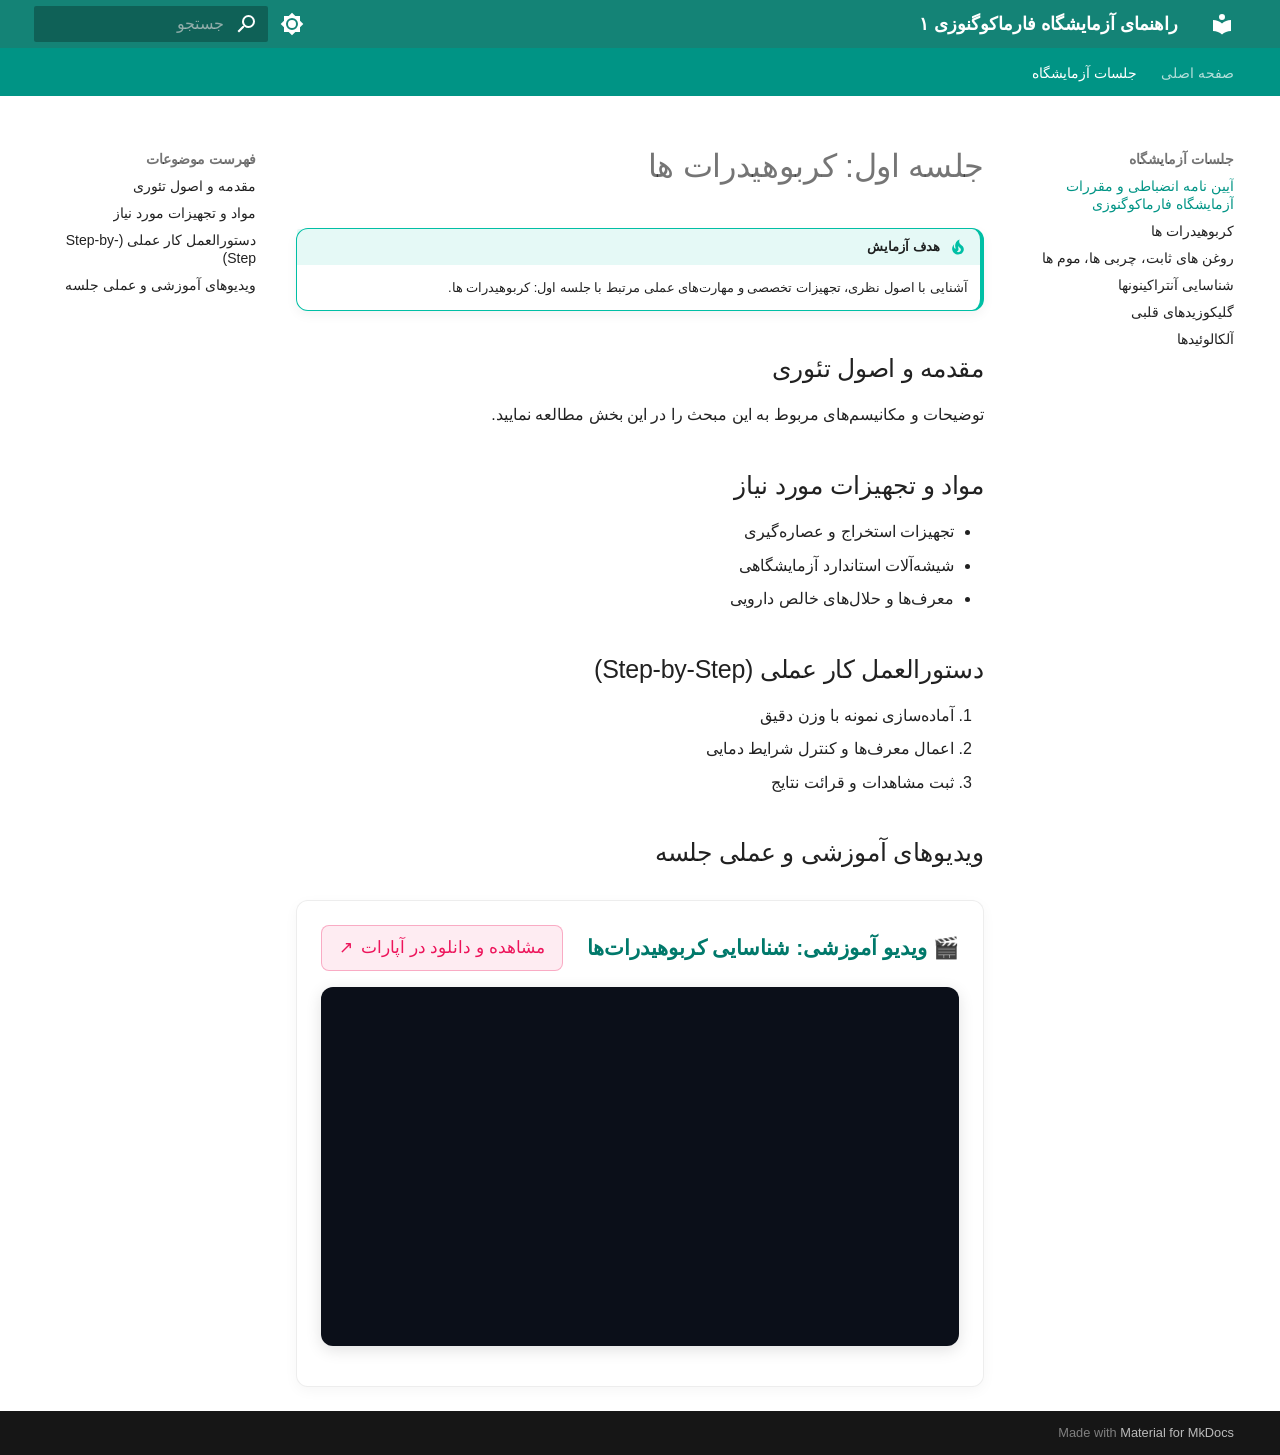
==== commit a2d0f219: "Deployed cee4f07 with MkDocs version: 1.6.1" ====
--- a/session_01/index.html
+++ b/session_01/index.html
@@ -78,6 +78,11 @@
     <input class="md-toggle" data-md-toggle="search" type="checkbox" id="__search" autocomplete="off">
     <label class="md-overlay" for="__drawer"></label>
     <div data-md-component="skip">
+      
+        
+        <a href="#_1" class="md-skip">
+          پرش به محتویات
+        </a>
       
     </div>
     <div data-md-component="announce">
@@ -373,6 +378,26 @@
       <input class="md-nav__toggle md-toggle" type="checkbox" id="__toc">
       
       
+        
+      
+      
+        <label class="md-nav__link md-nav__link--active" for="__toc">
+          
+  
+  
+  <span class="md-ellipsis">
+    
+  
+    آیین نامه انضباطی و مقررات آزمایشگاه فارماکوگنوزی
+  
+
+    
+  </span>
+  
+  
+
+          <span class="md-nav__icon md-icon"></span>
+        </label>
       
       <a href="./" class="md-nav__link md-nav__link--active">
         
@@ -390,6 +415,69 @@
   
 
       </a>
+      
+        
+
+<nav class="md-nav md-nav--secondary" aria-label="فهرست موضوعات">
+  
+  
+  
+    
+  
+  
+    <label class="md-nav__title" for="__toc">
+      <span class="md-nav__icon md-icon"></span>
+      فهرست موضوعات
+    </label>
+    <ul class="md-nav__list" data-md-component="toc" data-md-scrollfix>
+      
+        <li class="md-nav__item">
+  <a href="#_2" class="md-nav__link">
+    <span class="md-ellipsis">
+      
+        مقدمه و اصول تئوری
+      
+    </span>
+  </a>
+  
+</li>
+      
+        <li class="md-nav__item">
+  <a href="#_3" class="md-nav__link">
+    <span class="md-ellipsis">
+      
+        مواد و تجهیزات مورد نیاز
+      
+    </span>
+  </a>
+  
+</li>
+      
+        <li class="md-nav__item">
+  <a href="#step-by-step" class="md-nav__link">
+    <span class="md-ellipsis">
+      
+        دستورالعمل کار عملی (Step-by-Step)
+      
+    </span>
+  </a>
+  
+</li>
+      
+        <li class="md-nav__item">
+  <a href="#_4" class="md-nav__link">
+    <span class="md-ellipsis">
+      
+        ویدیوهای آموزشی و عملی جلسه
+      
+    </span>
+  </a>
+  
+</li>
+      
+    </ul>
+  
+</nav>
       
     </li>
   
@@ -560,6 +648,60 @@
   
   
   
+    
+  
+  
+    <label class="md-nav__title" for="__toc">
+      <span class="md-nav__icon md-icon"></span>
+      فهرست موضوعات
+    </label>
+    <ul class="md-nav__list" data-md-component="toc" data-md-scrollfix>
+      
+        <li class="md-nav__item">
+  <a href="#_2" class="md-nav__link">
+    <span class="md-ellipsis">
+      
+        مقدمه و اصول تئوری
+      
+    </span>
+  </a>
+  
+</li>
+      
+        <li class="md-nav__item">
+  <a href="#_3" class="md-nav__link">
+    <span class="md-ellipsis">
+      
+        مواد و تجهیزات مورد نیاز
+      
+    </span>
+  </a>
+  
+</li>
+      
+        <li class="md-nav__item">
+  <a href="#step-by-step" class="md-nav__link">
+    <span class="md-ellipsis">
+      
+        دستورالعمل کار عملی (Step-by-Step)
+      
+    </span>
+  </a>
+  
+</li>
+      
+        <li class="md-nav__item">
+  <a href="#_4" class="md-nav__link">
+    <span class="md-ellipsis">
+      
+        ویدیوهای آموزشی و عملی جلسه
+      
+    </span>
+  </a>
+  
+</li>
+      
+    </ul>
   
 </nav>
                   </div>
@@ -576,35 +718,42 @@
 
 
 
-  <h1>آیین نامه انضباطی و مقررات آزمایشگاه فارماکوگنوزی</h1>
-
-<p><strong><span dir="rtl">آیین نامه انضباطی و مقررات آزمایشگاه فارماکوگنوزی</span></strong></p>
-<p><span dir="rtl">لطفا قوانین ذیل را به دقت مطالعه کنید</span></p>
-<p><span dir="rtl">1- همیشه راس ساعت مقرر در آزمایشگاه حضور یابید. تاخیر در ورود سبب از دست دادن نمره کوئیز و علاوه بر آن کسر 0.25 بابت تاخیر خواهد شد</span></p>
-<p><span dir="rtl">2- در ابتدای هر جلسه می بایست آمادگی لازم برای کوئیز از موضوع همان جلسه یا جلسه قبل را داشته باشید.</span></p>
-<p><span dir="rtl">3- در حین برگزاری آزمیشگاه به هیچ عنوان بدون اطلاع به کارشناس آزمایشگاه کلاس را ترک نکنید. در غیر اینصورت غیبت در آن جلسه منظور می گردد.</span></p>
-<p><span dir="rtl">4- همواره در آزمایشگاه <strong>روپوش سفید با دکمه‌های بسته</strong> به تن داشته باشید و از آوردن لباس‌های دیگر به آزمایشگاه خودداری نمایید.</span></p>
-<p><span dir="rtl">5- در حین انجام آزمایش حتما <strong><u>عینک ایمنی</u></strong> به چشم داشته باشید. آزمایشگاه عینک ایمنی در اختیارتان قرار می‌دهد. در صورت تمایل، عینک ایمنی مخصوص خودتان را به همراه داشته باشید، در غیر این صورت عواقب آن متوجه خودتان می‌باشد.</span></p>
-<p><span dir="rtl">6- در طول کار با شعله حتما <strong>توری و سه پایه</strong> را بر روی آن قرار دهید و به هیچ عنوان شعله‌ی گاز را بدون سه پایه و توری به تنهایی رها نکنید و در پایان کار شیر گاز را ببندید در غیر این صورت عواقب آن ناشی از آتش‌سوزی و سوختگی و یا هر گونه خسارت مالی و جانی به عهده خودتان می‌باشد.</span></p>
-<p><span dir="rtl">7- ظروف آزمایشگاهی در سبدی که با شماره گروهتان مشخص شده است را به دقت بررسی نموده و در پایان کار تمیز، شمارش شده، سالم و مرتب تحویل دهید. بدیهی است عدم رعایت این موضوع سبب ثبت وسیله شکسته شده برای تمامی اعضاء گروه و کسر نمره عملی آزمایشگاه خواهد شد.</span></p>
-<p><span dir="rtl">8- میز کار در اتمام آزمایش می‌بایست تمیز و خشک تحویل داده شود و صندلیها را در زیر میز قرار دهید.</span></p>
-<p><span dir="rtl">9- پس از استفاده از پودرهای گیاهی و صاف نمودن آن‌ها را در سبد کوچک داخل سینک قرار داده و به هیچ عنوان حلال‌های آلی و معدنی را در سینک نریزید و از ظرف‌های بازیافتی که در کنار سینک هر میز قرار داده شده استفاده نمایید.</span></p>
-<p><span dir="rtl">10- مواد آلی مضر و اسیدهای قوی مورد نیاز هر جلسه آزمایشگاه همواره در زیر هود قرار داشته و به هیچ عنوان ظروف مربوطه را از زیر هود خارج نکنید و در هنگام کار با اسیدهای قوی دقت لازمه را داشته باشید.</span></p>
-<p><span dir="rtl">11- در صورت نیاز به دستکش، دستکش مخصوص آزمایشگاه مورد نیاز خود را به همراه داشته باشید، در غیر این صورت هیچ گونه مسئولیتی بابت سوختگی ناشی از اسید و حرارت متوجه آزمایشگاه و کارشناسان مربوطه نمی‌باشد.</span></p>
-<p><span dir="rtl">12- از خوردن و آشامیدن و دویدن و شوخی‌های نامتعارف در آزمایشگاه خودداری نمایید.</span></p>
-<p><span dir="rtl">13- نیاز به نوشتن گزارشکار در هر جلسه آزمایشگاه نمی‌باشید و در هر جلسه کارشناسان آزمایشگاه در صورت نیاز به گزارشکار اطلاع می‌دهند.</span></p>
-<p><span dir="rtl">14- گزارشکارها بنا به خواست خودتان گروهی یا انفرادی نوشته می‌شود.</span></p>
-<p><span dir="rtl">15- در انتهای صحبت‌های استاد و اتمام آزمایش حتما صندلی‌ها را در جایگاه اولیه آن قرار دهید.</span></p>
-<p><strong><span dir="rtl">اینجانبان مطالب فوق را به دقت مطالعه نموده و متعهد به رعایت آن‌ها می‌باشیم.</span></strong></p>
-<p><strong><span dir="rtl">فرمت گزارشکار آزمایشگاه فارماکوگنوزی</span></strong></p>
-<p><span dir="rtl">1- عنوان آزمایش تاریخ:</span></p>
-<p><span dir="rtl">اسامی گروه: جلسه:</span></p>
-<p><span dir="rtl">2- شرح کار عملی (روش کار)</span></p>
-<p><span dir="rtl">3- پاسخ به سوالات مطرح شده توسط اساتید و کارشناس آزمایشگاه</span></p>
-<p><span dir="rtl">4- محاسبات</span></p>
-<p><span dir="rtl">5- ضمیمه کردن کاغذهای کروماتوگرافی در صورت لزوم</span></p>
-<p><strong><span dir="rtl">نحوه محاسبه نمره پایان ترم:</span></strong></p>
-<p><img alt="D:\Courses\Pharmacognosy lab\New lab manual\score.png" src="../assets/session_01/media/image1.png" /></p>
+<h1 id="_1">جلسه اول: کربوهیدرات ها</h1>
+<div class="admonition tip">
+<p class="admonition-title">هدف آزمایش</p>
+<p>آشنایی با اصول نظری، تجهیزات تخصصی و مهارت‌های عملی مرتبط با جلسه اول: کربوهیدرات ها.</p>
+</div>
+<h2 id="_2">مقدمه و اصول تئوری</h2>
+<p>توضیحات و مکانیسم‌های مربوط به این مبحث را در این بخش مطالعه نمایید.</p>
+<h2 id="_3">مواد و تجهیزات مورد نیاز</h2>
+<ul>
+<li>تجهیزات استخراج و عصاره‌گیری</li>
+<li>شیشه‌آلات استاندارد آزمایشگاهی</li>
+<li>معرف‌ها و حلال‌های خالص دارویی</li>
+</ul>
+<h2 id="step-by-step">دستورالعمل کار عملی (Step-by-Step)</h2>
+<ol>
+<li>آماده‌سازی نمونه با وزن دقیق</li>
+<li>اعمال معرف‌ها و کنترل شرایط دمایی</li>
+<li>ثبت مشاهدات و قرائت نتایج</li>
+</ol>
+<h2 id="_4">ویدیوهای آموزشی و عملی جلسه</h2>
+<div class="video-card">
+  <div class="video-card-header">
+    <div class="video-card-title">🎬 ویدیو آموزشی: شناسایی کربوهیدرات‌ها</div>
+    <a href="https://www.aparat.com/v/rycjixv" target="_blank" rel="noopener noreferrer" class="aparat-direct-btn">
+      <span>مشاهده و دانلود در آپارات</span> ↗
+    </a>
+  </div>
+  <div class="aparat-container">
+    <iframe 
+      src="https://www.aparat.com/video/video/embed/videohash/rycjixv/vt/frame" 
+      allowFullScreen="true" 
+      webkitallowfullscreen="true" 
+      mozallowfullscreen="true">
+    </iframe>
+  </div>
+</div>
 
 
 
--- a/stylesheets/extra.css
+++ b/stylesheets/extra.css
@@ -1,51 +1,90 @@
-@import url('https://fonts.googleapis.com/css2?family=Vazirmatn:wght@300;400;500;700&display=swap');
-
 :root {
-  --md-text-font: 'Vazirmatn', sans-serif;
-  --md-code-font: 'Courier New', monospace;
+    --lab-primary: #00796b;
+    --lab-secondary: #004d40;
+    --lab-accent: #f59e0b;
+    --lab-radius: 12px;
 }
 
-html, body, .md-container, .md-content, .md-typeset {
-  direction: rtl;
+body {
+    direction: rtl;
+    text-align: right;
+    font-feature-settings: "ss01" on;
 }
 
-body, .md-typeset {
-  font-family: var(--md-text-font);
-  text-align: justify;
+.md-header {
+    backdrop-filter: blur(12px);
+    background-color: rgba(0, 121, 107, 0.92) !important;
 }
 
-.num-ltr, .num {
-  direction: ltr !important;
-  unicode-bidi: isolate !important;
-  display: inline-block !important;
-  font-family: var(--md-text-font), Tahoma, sans-serif !important;
-  text-align: left;
+.md-typeset .admonition,
+.md-typeset details {
+    border-radius: var(--lab-radius);
+    box-shadow: 0 4px 12px rgba(0, 0, 0, 0.05);
+    border-right: 4px solid var(--lab-primary);
 }
 
-.md-typeset table:not([class]) {
-  direction: rtl;
-  margin-left: auto;
-  margin-right: auto;
+.aparat-container {
+    position: relative;
+    width: 100%;
+    padding-bottom: 56.25%;
+    height: 0;
+    overflow: hidden;
+    border-radius: var(--lab-radius);
+    box-shadow: 0 4px 16px rgba(0, 0, 0, 0.12);
+    margin: 0.8rem 0;
+    background-color: #0b0f19;
 }
 
-.md-typeset table:not([class]) th, .md-typeset table:not([class]) td {
-  text-align: right;
+.aparat-container iframe {
+    position: absolute;
+    top: 0;
+    left: 0;
+    width: 100%;
+    height: 100%;
+    border: 0;
 }
 
-.md-typeset img {
-  display: block;
-  margin: 1.5em auto;
-  max-width: 85%;
-  height: auto;
-  border-radius: 8px;
-  box-shadow: 0 4px 12px rgba(0, 0, 0, 0.08);
+.video-card {
+    background: var(--md-default-bg-color);
+    border: 1px solid var(--md-default-fg-color--lightest);
+    border-radius: var(--lab-radius);
+    padding: 1.2rem;
+    margin: 1.5rem 0;
+    box-shadow: 0 4px 14px rgba(0, 0, 0, 0.04);
 }
 
-.md-typeset figure {
-  direction: rtl;
+.video-card-header {
+    display: flex;
+    justify-content: space-between;
+    align-items: center;
+    flex-wrap: wrap;
+    gap: 0.5rem;
+    margin-bottom: 0.5rem;
 }
 
-.MathJax, mjx-container, .arithmatex {
-  direction: ltr !important;
-  unicode-bidi: isolate !important;
+.video-card-title {
+    font-weight: bold;
+    font-size: 1.05rem;
+    color: var(--lab-primary);
 }
+
+.aparat-direct-btn {
+    display: inline-flex;
+    align-items: center;
+    gap: 0.4rem;
+    padding: 0.4rem 0.85rem;
+    font-size: 0.85rem;
+    font-weight: 500;
+    color: #ed145b !important;
+    background-color: rgba(237, 20, 91, 0.08);
+    border: 1px solid rgba(237, 20, 91, 0.3);
+    border-radius: 8px;
+    text-decoration: none !important;
+    transition: all 0.2s ease-in-out;
+}
+
+.aparat-direct-btn:hover {
+    background-color: #ed145b;
+    color: #ffffff !important;
+    box-shadow: 0 2px 8px rgba(237, 20, 91, 0.35);
+}
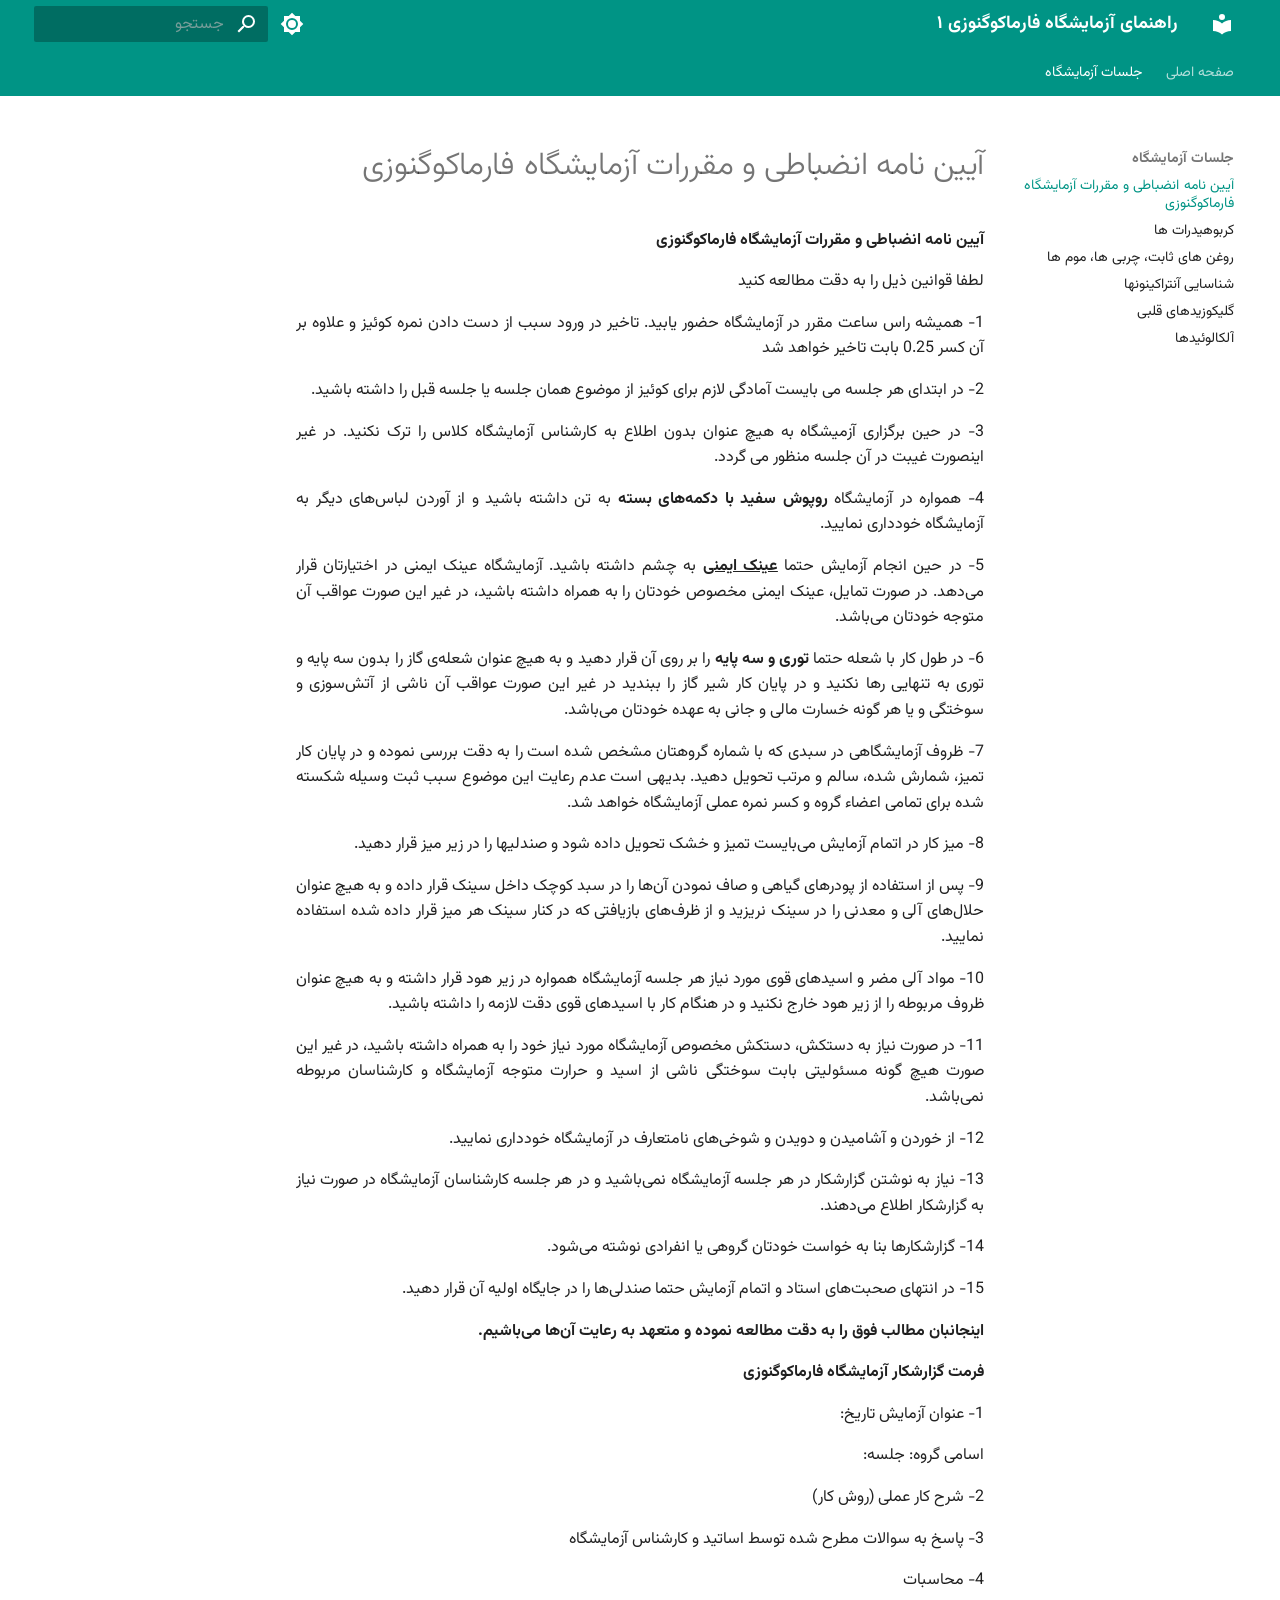
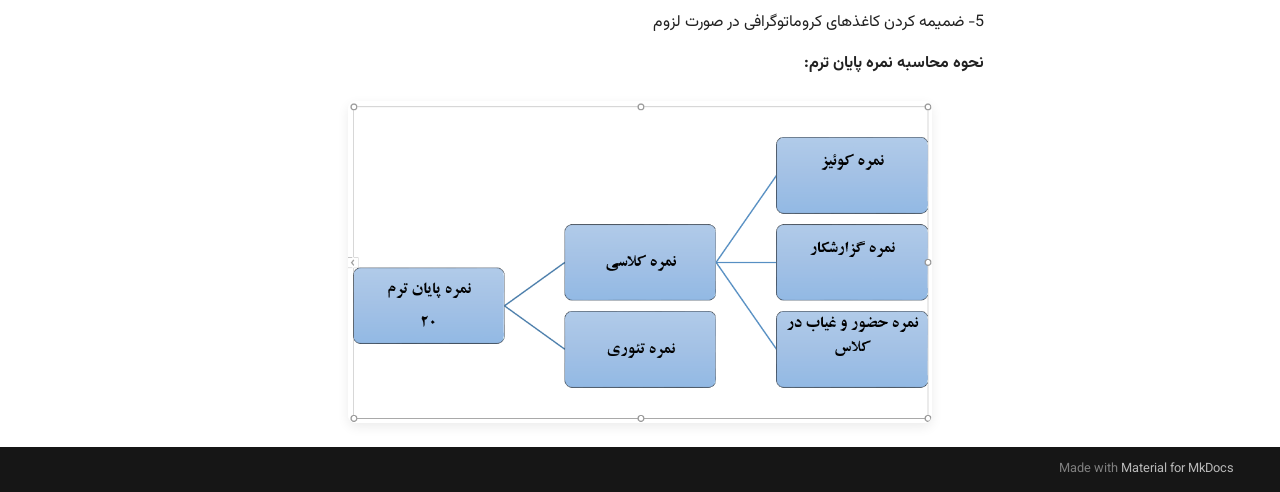
==== commit fd3fad9c: "Deployed cee4f07 with MkDocs version: 1.6.1" ====
--- a/session_01/index.html
+++ b/session_01/index.html
@@ -78,11 +78,6 @@
     <input class="md-toggle" data-md-toggle="search" type="checkbox" id="__search" autocomplete="off">
     <label class="md-overlay" for="__drawer"></label>
     <div data-md-component="skip">
-      
-        
-        <a href="#_1" class="md-skip">
-          پرش به محتویات
-        </a>
       
     </div>
     <div data-md-component="announce">
@@ -378,11 +373,9 @@
       <input class="md-nav__toggle md-toggle" type="checkbox" id="__toc">
       
       
-        
-      
-      
-        <label class="md-nav__link md-nav__link--active" for="__toc">
-          
+      
+      <a href="./" class="md-nav__link md-nav__link--active">
+        
   
   
   <span class="md-ellipsis">
@@ -396,88 +389,7 @@
   
   
 
-          <span class="md-nav__icon md-icon"></span>
-        </label>
-      
-      <a href="./" class="md-nav__link md-nav__link--active">
-        
-  
-  
-  <span class="md-ellipsis">
-    
-  
-    آیین نامه انضباطی و مقررات آزمایشگاه فارماکوگنوزی
-  
-
-    
-  </span>
-  
-  
-
-      </a>
-      
-        
-
-<nav class="md-nav md-nav--secondary" aria-label="فهرست موضوعات">
-  
-  
-  
-    
-  
-  
-    <label class="md-nav__title" for="__toc">
-      <span class="md-nav__icon md-icon"></span>
-      فهرست موضوعات
-    </label>
-    <ul class="md-nav__list" data-md-component="toc" data-md-scrollfix>
-      
-        <li class="md-nav__item">
-  <a href="#_2" class="md-nav__link">
-    <span class="md-ellipsis">
-      
-        مقدمه و اصول تئوری
-      
-    </span>
-  </a>
-  
-</li>
-      
-        <li class="md-nav__item">
-  <a href="#_3" class="md-nav__link">
-    <span class="md-ellipsis">
-      
-        مواد و تجهیزات مورد نیاز
-      
-    </span>
-  </a>
-  
-</li>
-      
-        <li class="md-nav__item">
-  <a href="#step-by-step" class="md-nav__link">
-    <span class="md-ellipsis">
-      
-        دستورالعمل کار عملی (Step-by-Step)
-      
-    </span>
-  </a>
-  
-</li>
-      
-        <li class="md-nav__item">
-  <a href="#_4" class="md-nav__link">
-    <span class="md-ellipsis">
-      
-        ویدیوهای آموزشی و عملی جلسه
-      
-    </span>
-  </a>
-  
-</li>
-      
-    </ul>
-  
-</nav>
+      </a>
       
     </li>
   
@@ -648,60 +560,6 @@
   
   
   
-    
-  
-  
-    <label class="md-nav__title" for="__toc">
-      <span class="md-nav__icon md-icon"></span>
-      فهرست موضوعات
-    </label>
-    <ul class="md-nav__list" data-md-component="toc" data-md-scrollfix>
-      
-        <li class="md-nav__item">
-  <a href="#_2" class="md-nav__link">
-    <span class="md-ellipsis">
-      
-        مقدمه و اصول تئوری
-      
-    </span>
-  </a>
-  
-</li>
-      
-        <li class="md-nav__item">
-  <a href="#_3" class="md-nav__link">
-    <span class="md-ellipsis">
-      
-        مواد و تجهیزات مورد نیاز
-      
-    </span>
-  </a>
-  
-</li>
-      
-        <li class="md-nav__item">
-  <a href="#step-by-step" class="md-nav__link">
-    <span class="md-ellipsis">
-      
-        دستورالعمل کار عملی (Step-by-Step)
-      
-    </span>
-  </a>
-  
-</li>
-      
-        <li class="md-nav__item">
-  <a href="#_4" class="md-nav__link">
-    <span class="md-ellipsis">
-      
-        ویدیوهای آموزشی و عملی جلسه
-      
-    </span>
-  </a>
-  
-</li>
-      
-    </ul>
   
 </nav>
                   </div>
@@ -718,42 +576,35 @@
 
 
 
-<h1 id="_1">جلسه اول: کربوهیدرات ها</h1>
-<div class="admonition tip">
-<p class="admonition-title">هدف آزمایش</p>
-<p>آشنایی با اصول نظری، تجهیزات تخصصی و مهارت‌های عملی مرتبط با جلسه اول: کربوهیدرات ها.</p>
-</div>
-<h2 id="_2">مقدمه و اصول تئوری</h2>
-<p>توضیحات و مکانیسم‌های مربوط به این مبحث را در این بخش مطالعه نمایید.</p>
-<h2 id="_3">مواد و تجهیزات مورد نیاز</h2>
-<ul>
-<li>تجهیزات استخراج و عصاره‌گیری</li>
-<li>شیشه‌آلات استاندارد آزمایشگاهی</li>
-<li>معرف‌ها و حلال‌های خالص دارویی</li>
-</ul>
-<h2 id="step-by-step">دستورالعمل کار عملی (Step-by-Step)</h2>
-<ol>
-<li>آماده‌سازی نمونه با وزن دقیق</li>
-<li>اعمال معرف‌ها و کنترل شرایط دمایی</li>
-<li>ثبت مشاهدات و قرائت نتایج</li>
-</ol>
-<h2 id="_4">ویدیوهای آموزشی و عملی جلسه</h2>
-<div class="video-card">
-  <div class="video-card-header">
-    <div class="video-card-title">🎬 ویدیو آموزشی: شناسایی کربوهیدرات‌ها</div>
-    <a href="https://www.aparat.com/v/rycjixv" target="_blank" rel="noopener noreferrer" class="aparat-direct-btn">
-      <span>مشاهده و دانلود در آپارات</span> ↗
-    </a>
-  </div>
-  <div class="aparat-container">
-    <iframe 
-      src="https://www.aparat.com/video/video/embed/videohash/rycjixv/vt/frame" 
-      allowFullScreen="true" 
-      webkitallowfullscreen="true" 
-      mozallowfullscreen="true">
-    </iframe>
-  </div>
-</div>
+  <h1>آیین نامه انضباطی و مقررات آزمایشگاه فارماکوگنوزی</h1>
+
+<p><strong><span dir="rtl">آیین نامه انضباطی و مقررات آزمایشگاه فارماکوگنوزی</span></strong></p>
+<p><span dir="rtl">لطفا قوانین ذیل را به دقت مطالعه کنید</span></p>
+<p><span dir="rtl">1- همیشه راس ساعت مقرر در آزمایشگاه حضور یابید. تاخیر در ورود سبب از دست دادن نمره کوئیز و علاوه بر آن کسر 0.25 بابت تاخیر خواهد شد</span></p>
+<p><span dir="rtl">2- در ابتدای هر جلسه می بایست آمادگی لازم برای کوئیز از موضوع همان جلسه یا جلسه قبل را داشته باشید.</span></p>
+<p><span dir="rtl">3- در حین برگزاری آزمیشگاه به هیچ عنوان بدون اطلاع به کارشناس آزمایشگاه کلاس را ترک نکنید. در غیر اینصورت غیبت در آن جلسه منظور می گردد.</span></p>
+<p><span dir="rtl">4- همواره در آزمایشگاه <strong>روپوش سفید با دکمه‌های بسته</strong> به تن داشته باشید و از آوردن لباس‌های دیگر به آزمایشگاه خودداری نمایید.</span></p>
+<p><span dir="rtl">5- در حین انجام آزمایش حتما <strong><u>عینک ایمنی</u></strong> به چشم داشته باشید. آزمایشگاه عینک ایمنی در اختیارتان قرار می‌دهد. در صورت تمایل، عینک ایمنی مخصوص خودتان را به همراه داشته باشید، در غیر این صورت عواقب آن متوجه خودتان می‌باشد.</span></p>
+<p><span dir="rtl">6- در طول کار با شعله حتما <strong>توری و سه پایه</strong> را بر روی آن قرار دهید و به هیچ عنوان شعله‌ی گاز را بدون سه پایه و توری به تنهایی رها نکنید و در پایان کار شیر گاز را ببندید در غیر این صورت عواقب آن ناشی از آتش‌سوزی و سوختگی و یا هر گونه خسارت مالی و جانی به عهده خودتان می‌باشد.</span></p>
+<p><span dir="rtl">7- ظروف آزمایشگاهی در سبدی که با شماره گروهتان مشخص شده است را به دقت بررسی نموده و در پایان کار تمیز، شمارش شده، سالم و مرتب تحویل دهید. بدیهی است عدم رعایت این موضوع سبب ثبت وسیله شکسته شده برای تمامی اعضاء گروه و کسر نمره عملی آزمایشگاه خواهد شد.</span></p>
+<p><span dir="rtl">8- میز کار در اتمام آزمایش می‌بایست تمیز و خشک تحویل داده شود و صندلیها را در زیر میز قرار دهید.</span></p>
+<p><span dir="rtl">9- پس از استفاده از پودرهای گیاهی و صاف نمودن آن‌ها را در سبد کوچک داخل سینک قرار داده و به هیچ عنوان حلال‌های آلی و معدنی را در سینک نریزید و از ظرف‌های بازیافتی که در کنار سینک هر میز قرار داده شده استفاده نمایید.</span></p>
+<p><span dir="rtl">10- مواد آلی مضر و اسیدهای قوی مورد نیاز هر جلسه آزمایشگاه همواره در زیر هود قرار داشته و به هیچ عنوان ظروف مربوطه را از زیر هود خارج نکنید و در هنگام کار با اسیدهای قوی دقت لازمه را داشته باشید.</span></p>
+<p><span dir="rtl">11- در صورت نیاز به دستکش، دستکش مخصوص آزمایشگاه مورد نیاز خود را به همراه داشته باشید، در غیر این صورت هیچ گونه مسئولیتی بابت سوختگی ناشی از اسید و حرارت متوجه آزمایشگاه و کارشناسان مربوطه نمی‌باشد.</span></p>
+<p><span dir="rtl">12- از خوردن و آشامیدن و دویدن و شوخی‌های نامتعارف در آزمایشگاه خودداری نمایید.</span></p>
+<p><span dir="rtl">13- نیاز به نوشتن گزارشکار در هر جلسه آزمایشگاه نمی‌باشید و در هر جلسه کارشناسان آزمایشگاه در صورت نیاز به گزارشکار اطلاع می‌دهند.</span></p>
+<p><span dir="rtl">14- گزارشکارها بنا به خواست خودتان گروهی یا انفرادی نوشته می‌شود.</span></p>
+<p><span dir="rtl">15- در انتهای صحبت‌های استاد و اتمام آزمایش حتما صندلی‌ها را در جایگاه اولیه آن قرار دهید.</span></p>
+<p><strong><span dir="rtl">اینجانبان مطالب فوق را به دقت مطالعه نموده و متعهد به رعایت آن‌ها می‌باشیم.</span></strong></p>
+<p><strong><span dir="rtl">فرمت گزارشکار آزمایشگاه فارماکوگنوزی</span></strong></p>
+<p><span dir="rtl">1- عنوان آزمایش تاریخ:</span></p>
+<p><span dir="rtl">اسامی گروه: جلسه:</span></p>
+<p><span dir="rtl">2- شرح کار عملی (روش کار)</span></p>
+<p><span dir="rtl">3- پاسخ به سوالات مطرح شده توسط اساتید و کارشناس آزمایشگاه</span></p>
+<p><span dir="rtl">4- محاسبات</span></p>
+<p><span dir="rtl">5- ضمیمه کردن کاغذهای کروماتوگرافی در صورت لزوم</span></p>
+<p><strong><span dir="rtl">نحوه محاسبه نمره پایان ترم:</span></strong></p>
+<p><img alt="D:\Courses\Pharmacognosy lab\New lab manual\score.png" src="../assets/session_01/media/image1.png" /></p>
 
 
 
--- a/stylesheets/extra.css
+++ b/stylesheets/extra.css
@@ -1,90 +1,51 @@
+@import url('https://fonts.googleapis.com/css2?family=Vazirmatn:wght@300;400;500;700&display=swap');
+
 :root {
-    --lab-primary: #00796b;
-    --lab-secondary: #004d40;
-    --lab-accent: #f59e0b;
-    --lab-radius: 12px;
+  --md-text-font: 'Vazirmatn', sans-serif;
+  --md-code-font: 'Courier New', monospace;
 }
 
-body {
-    direction: rtl;
-    text-align: right;
-    font-feature-settings: "ss01" on;
+html, body, .md-container, .md-content, .md-typeset {
+  direction: rtl;
 }
 
-.md-header {
-    backdrop-filter: blur(12px);
-    background-color: rgba(0, 121, 107, 0.92) !important;
+body, .md-typeset {
+  font-family: var(--md-text-font);
+  text-align: justify;
 }
 
-.md-typeset .admonition,
-.md-typeset details {
-    border-radius: var(--lab-radius);
-    box-shadow: 0 4px 12px rgba(0, 0, 0, 0.05);
-    border-right: 4px solid var(--lab-primary);
+.num-ltr, .num {
+  direction: ltr !important;
+  unicode-bidi: isolate !important;
+  display: inline-block !important;
+  font-family: var(--md-text-font), Tahoma, sans-serif !important;
+  text-align: left;
 }
 
-.aparat-container {
-    position: relative;
-    width: 100%;
-    padding-bottom: 56.25%;
-    height: 0;
-    overflow: hidden;
-    border-radius: var(--lab-radius);
-    box-shadow: 0 4px 16px rgba(0, 0, 0, 0.12);
-    margin: 0.8rem 0;
-    background-color: #0b0f19;
+.md-typeset table:not([class]) {
+  direction: rtl;
+  margin-left: auto;
+  margin-right: auto;
 }
 
-.aparat-container iframe {
-    position: absolute;
-    top: 0;
-    left: 0;
-    width: 100%;
-    height: 100%;
-    border: 0;
+.md-typeset table:not([class]) th, .md-typeset table:not([class]) td {
+  text-align: right;
 }
 
-.video-card {
-    background: var(--md-default-bg-color);
-    border: 1px solid var(--md-default-fg-color--lightest);
-    border-radius: var(--lab-radius);
-    padding: 1.2rem;
-    margin: 1.5rem 0;
-    box-shadow: 0 4px 14px rgba(0, 0, 0, 0.04);
+.md-typeset img {
+  display: block;
+  margin: 1.5em auto;
+  max-width: 85%;
+  height: auto;
+  border-radius: 8px;
+  box-shadow: 0 4px 12px rgba(0, 0, 0, 0.08);
 }
 
-.video-card-header {
-    display: flex;
-    justify-content: space-between;
-    align-items: center;
-    flex-wrap: wrap;
-    gap: 0.5rem;
-    margin-bottom: 0.5rem;
+.md-typeset figure {
+  direction: rtl;
 }
 
-.video-card-title {
-    font-weight: bold;
-    font-size: 1.05rem;
-    color: var(--lab-primary);
+.MathJax, mjx-container, .arithmatex {
+  direction: ltr !important;
+  unicode-bidi: isolate !important;
 }
-
-.aparat-direct-btn {
-    display: inline-flex;
-    align-items: center;
-    gap: 0.4rem;
-    padding: 0.4rem 0.85rem;
-    font-size: 0.85rem;
-    font-weight: 500;
-    color: #ed145b !important;
-    background-color: rgba(237, 20, 91, 0.08);
-    border: 1px solid rgba(237, 20, 91, 0.3);
-    border-radius: 8px;
-    text-decoration: none !important;
-    transition: all 0.2s ease-in-out;
-}
-
-.aparat-direct-btn:hover {
-    background-color: #ed145b;
-    color: #ffffff !important;
-    box-shadow: 0 2px 8px rgba(237, 20, 91, 0.35);
-}
